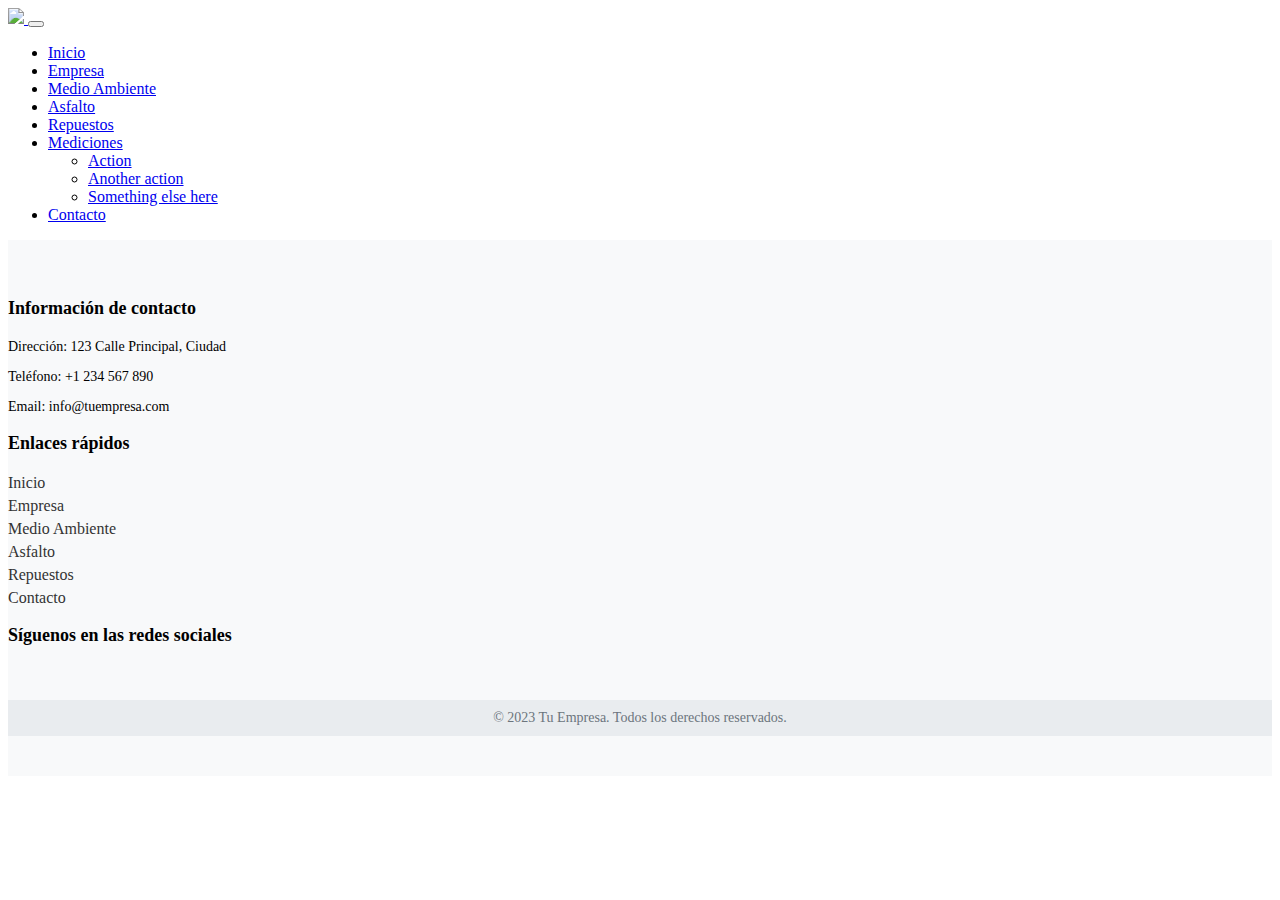
==== Paginas/Asfalto.html @ 66173376 "First commit" ====
<!DOCTYPE html>
<html lang="es">
<head>
    <meta charset="UTF-8">
    <meta name="viewport" content="width=device-width, initial-scale=1.0">
    <!-- Bootstrap 5.2 -->
     <link href="https://cdn.jsdelivr.net/npm/bootstrap@5.2.3/dist/css/bootstrap.min.css" rel="stylesheet" integrity="sha384-rbsA2VBKQhggwzxH7pPCaAqO46MgnOM80zW1RWuH61DGLwZJEdK2Kadq2F9CUG65" crossorigin="anonymous">
     <!-- Link Fontawesome -->
     <link rel="stylesheet" href="https://cdnjs.cloudflare.com/ajax/libs/font-awesome/6.4.0/css/all.min.css" integrity="sha512-iecdLmaskl7CVkqkXNQ/ZH/XLlvWZOJyj7Yy7tcenmpD1ypASozpmT/E0iPtmFIB46ZmdtAc9eNBvH0H/ZpiBw==" crossorigin="anonymous" referrerpolicy="no-referrer" />
     <!-- Estilos.css -->
     <link rel="stylesheet" href="../estilos.css">
    <title>Asfalto Nova Group</title>
</head>
<body>
    <header>
        <!-- Comienza Navbar -->
        <nav class="navbar navbar-expand-lg bg-light">
            <div class="container-fluid">
              <a class="navbar-brand" href="#">
                <img src="./Assets/Logo/1563px(negro).png" class="logo">
              </a>
              <button class="navbar-toggler" type="button" data-bs-toggle="collapse" data-bs-target="#navbarNavDropdown" aria-controls="navbarNavDropdown" aria-expanded="false" aria-label="Toggle navigation">
                <span class="navbar-toggler-icon"></span>
              </button>
              <div class="collapse navbar-collapse justify-content-center" id="navbarNavDropdown">
                <ul class="navbar-nav">
                  <li class="nav-item">
                    <a class="nav-link active" aria-current="page" href="../index.html">Inicio</a>
                  </li>
                  <li class="nav-item">
                    <a class="nav-link" href="./Empresa.html">Empresa</a>
                  </li>
                  <li class="nav-item">
                    <a class="nav-link" href="./MedioAmbiente.html">Medio Ambiente</a>
                  </li>
                  <li class="nav-item">
                    <a class="nav-link" href="#">Asfalto</a>
                  </li>
                  <li class="nav-item">
                    <a class="nav-link" href="./Repuestos.html">Repuestos</a>
                  </li>
 
                  <li class="nav-item dropdown">
                    <a class="nav-link dropdown-toggle" href="#" role="button" data-bs-toggle="dropdown" aria-expanded="false">
                      Mediciones
                    </a>
                    <ul class="dropdown-menu">
                      <li><a class="dropdown-item" href="#">Action</a></li>
                      <li><a class="dropdown-item" href="#">Another action</a></li>
                      <li><a class="dropdown-item" href="#">Something else here</a></li>
                    </ul>
                  </li>
                  <li class="nav-item">
                    <a class="nav-link" href="./Contacto.html">Contacto</a>
                  </li>
                </ul>
              </div>
            </div>
          </nav>
        <!-- Finaliza Navbar -->
    </header>

    <main>

    </main>

    <!-- Comeinza Footer -->
    <footer class="footer">
        <div class="container">
          <div class="row">
            <div class="col-md-4">
              <h3>Información de contacto</h3>
              <p>Dirección: 123 Calle Principal, Ciudad</p>
              <p>Teléfono: +1 234 567 890</p>
              <p>Email: info@tuempresa.com</p>
            </div>
            <div class="col-md-4">
              <h3>Enlaces rápidos</h3>
              <ul class="list-unstyled">
                <li><a href="#">Inicio</a></li>
                <li><a href="#">Empresa</a></li>
                <li><a href="#">Medio Ambiente</a></li>
                <li><a href="#">Asfalto</a></li>
                <li><a href="#">Repuestos</a></li>
                <li><a href="#">Contacto</a></li>
              </ul>
            </div>
            <div class="col-md-4">
              <h3>Síguenos en las redes sociales</h3>
              <ul class="list-unstyled social-icons">
                <li><a href="#"><i class="fa-brands fa-facebook"></i></a></li>
                <li><a href="#"><i class="fa-brands fa-twitter"></i></a></li>
                <li><a href="#"><i class="fa-brands fa-instagram"></i></a></li>
                <li><a href="#"><i class="fa-brands fa-linkedin-in"></i></a></li>
              </ul>
            </div>
          </div>
        </div>
        <div class="footer-bottom">
          <div class="container">
            <p>&copy; 2023 Tu Empresa. Todos los derechos reservados.</p>
          </div>
        </div>
      </footer>
      <!-- Finaliza Footer -->
      

    <!-- Script Bootstrap 5.2 -->
    <script src="https://cdn.jsdelivr.net/npm/bootstrap@5.2.3/dist/js/bootstrap.bundle.min.js" integrity="sha384-kenU1KFdBIe4zVF0s0G1M5b4hcpxyD9F7jL+jjXkk+Q2h455rYXK/7HAuoJl+0I4" crossorigin="anonymous"></script>
</body>
</html>
---- estilos.css ----
/* Navbar */
.logo {
  width: 200px;
}

/* Comienza Footer */
.footer {
  background-color: #f8f9fa;
  padding: 40px 0;
}
.footer .footer-bottom {
  background-color: #e9ecef;
  padding: 10px 0;
}
.footer .footer-bottom p {
  margin: 0;
  text-align: center;
  font-size: 14px;
  color: #6c757d;
}
.footer h3 {
  font-size: 18px;
  font-weight: bold;
  margin-bottom: 20px;
}
.footer p {
  font-size: 14px;
  margin-bottom: 10px;
}
.footer ul {
  padding-left: 0;
}
.footer ul li {
  list-style: none;
  margin-bottom: 5px;
}
.footer ul li a {
  color: #333;
  text-decoration: none;
}
.footer ul li a:hover {
  text-decoration: underline;
}
.footer .social-icons li {
  display: inline-block;
  margin-right: 10px;
}
.footer .social-icons li a {
  color: #333;
  text-decoration: none;
  font-size: 20px;
}
.footer .social-icons li a:hover {
  color: #007bff;
}

/*# sourceMappingURL=estilos.css.map */
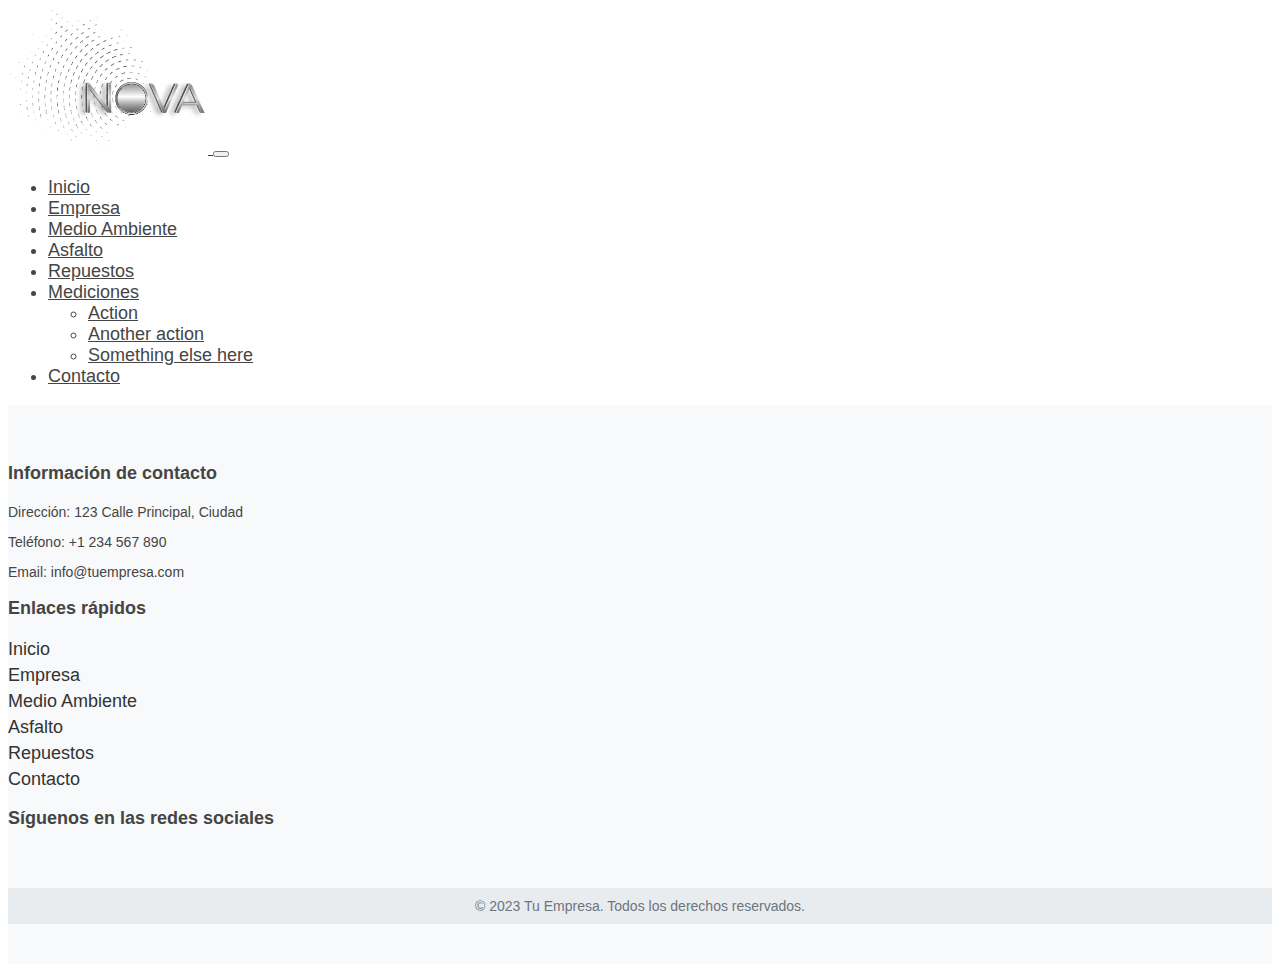
==== commit dee7082e: "Pagina Standard Industries" ====
--- a/Paginas/Asfalto.html
+++ b/Paginas/Asfalto.html
@@ -17,7 +17,7 @@
         <nav class="navbar navbar-expand-lg bg-light">
             <div class="container-fluid">
               <a class="navbar-brand" href="#">
-                <img src="./Assets/Logo/1563px(negro).png" class="logo">
+                <img src="../Assets/Logo/1563px(negro).png" class="logo">
               </a>
               <button class="navbar-toggler" type="button" data-bs-toggle="collapse" data-bs-target="#navbarNavDropdown" aria-controls="navbarNavDropdown" aria-expanded="false" aria-label="Toggle navigation">
                 <span class="navbar-toggler-icon"></span>
--- a/estilos.css
+++ b/estilos.css
@@ -1,8 +1,137 @@
-/* Navbar */
+* {
+  font-family: "Ubuntu", sans-serif;
+  color: #454545;
+  font-size: 18px;
+}
+
+.portada {
+  width: 100%;
+}
+
+h1 {
+  font-weight: 300;
+  color: #919191;
+}
+
+h2 {
+  font-weight: 400;
+  color: #919191;
+}
+
+h3 {
+  font-weight: 300;
+}
+
+hr {
+  width: 70%;
+  margin: 50px auto;
+}
+
+.btn {
+  min-width: 130px;
+  height: 40px;
+  color: #fff;
+  padding: 5px 10px;
+  font-weight: 300;
+  cursor: pointer;
+  transition: all 0.2s ease;
+  position: relative;
+  display: inline-block;
+  outline: none;
+  border-radius: 5px;
+  border: none;
+  background-size: 120% auto;
+  background-image: linear-gradient(315deg, rgb(54, 54, 54) 0%, rgb(132, 131, 131) 55%, rgb(163, 163, 163) 75%);
+}
+.btn:hover {
+  background-color: #D1D1D1;
+  background-image: none;
+  border: 2px solid #454545;
+}
+.btn:active {
+  top: 2px;
+}
+
+/* Comeinza Navbar */
 .logo {
   width: 200px;
 }
 
+/* Fin Navbar */
+/* Comeinza pagina Medio Ambiente */
+.logoStd {
+  width: 250px;
+}
+
+.textoInformativo {
+  text-align: justify;
+}
+
+.productosMedioAmbiente {
+  display: flex;
+  flex-direction: row;
+  flex-wrap: wrap;
+  justify-content: space-around;
+  row-gap: 20px;
+}
+
+.prodCard {
+  width: 50%;
+  display: flex;
+  flex-direction: column;
+  align-items: center;
+  justify-content: center;
+  padding: 20px;
+  border-radius: 10px;
+}
+.prodCard:hover {
+  background-color: #D1D1D1;
+}
+
+.imgsBarometrica {
+  display: flex;
+  flex-direction: row;
+  justify-content: space-around;
+}
+.imgsBarometrica img {
+  width: 500px;
+  padding: 10px;
+}
+.imgsBarometrica img:first-child {
+  border-top: 2px solid #D1D1D1;
+  border-left: 2px solid #D1D1D1;
+}
+.imgsBarometrica img:last-child {
+  border-bottom: 2px solid #D1D1D1;
+  border-right: 2px solid #D1D1D1;
+}
+
+#listContenedores {
+  margin: 40px auto;
+}
+#listContenedores li {
+  list-style-position: inside;
+}
+
+.imgsContainer {
+  display: flex;
+  flex-direction: row;
+  justify-content: space-between;
+}
+.imgsContainer img {
+  padding: 10px;
+  width: 500px;
+}
+.imgsContainer img:first-child {
+  border-top: 2px solid #D1D1D1;
+  border-left: 2px solid #D1D1D1;
+}
+.imgsContainer img:last-child {
+  border-bottom: 2px solid #D1D1D1;
+  border-right: 2px solid #D1D1D1;
+}
+
+/* Fin pagina Medio Ambiente */
 /* Comienza Footer */
 .footer {
   background-color: #f8f9fa;
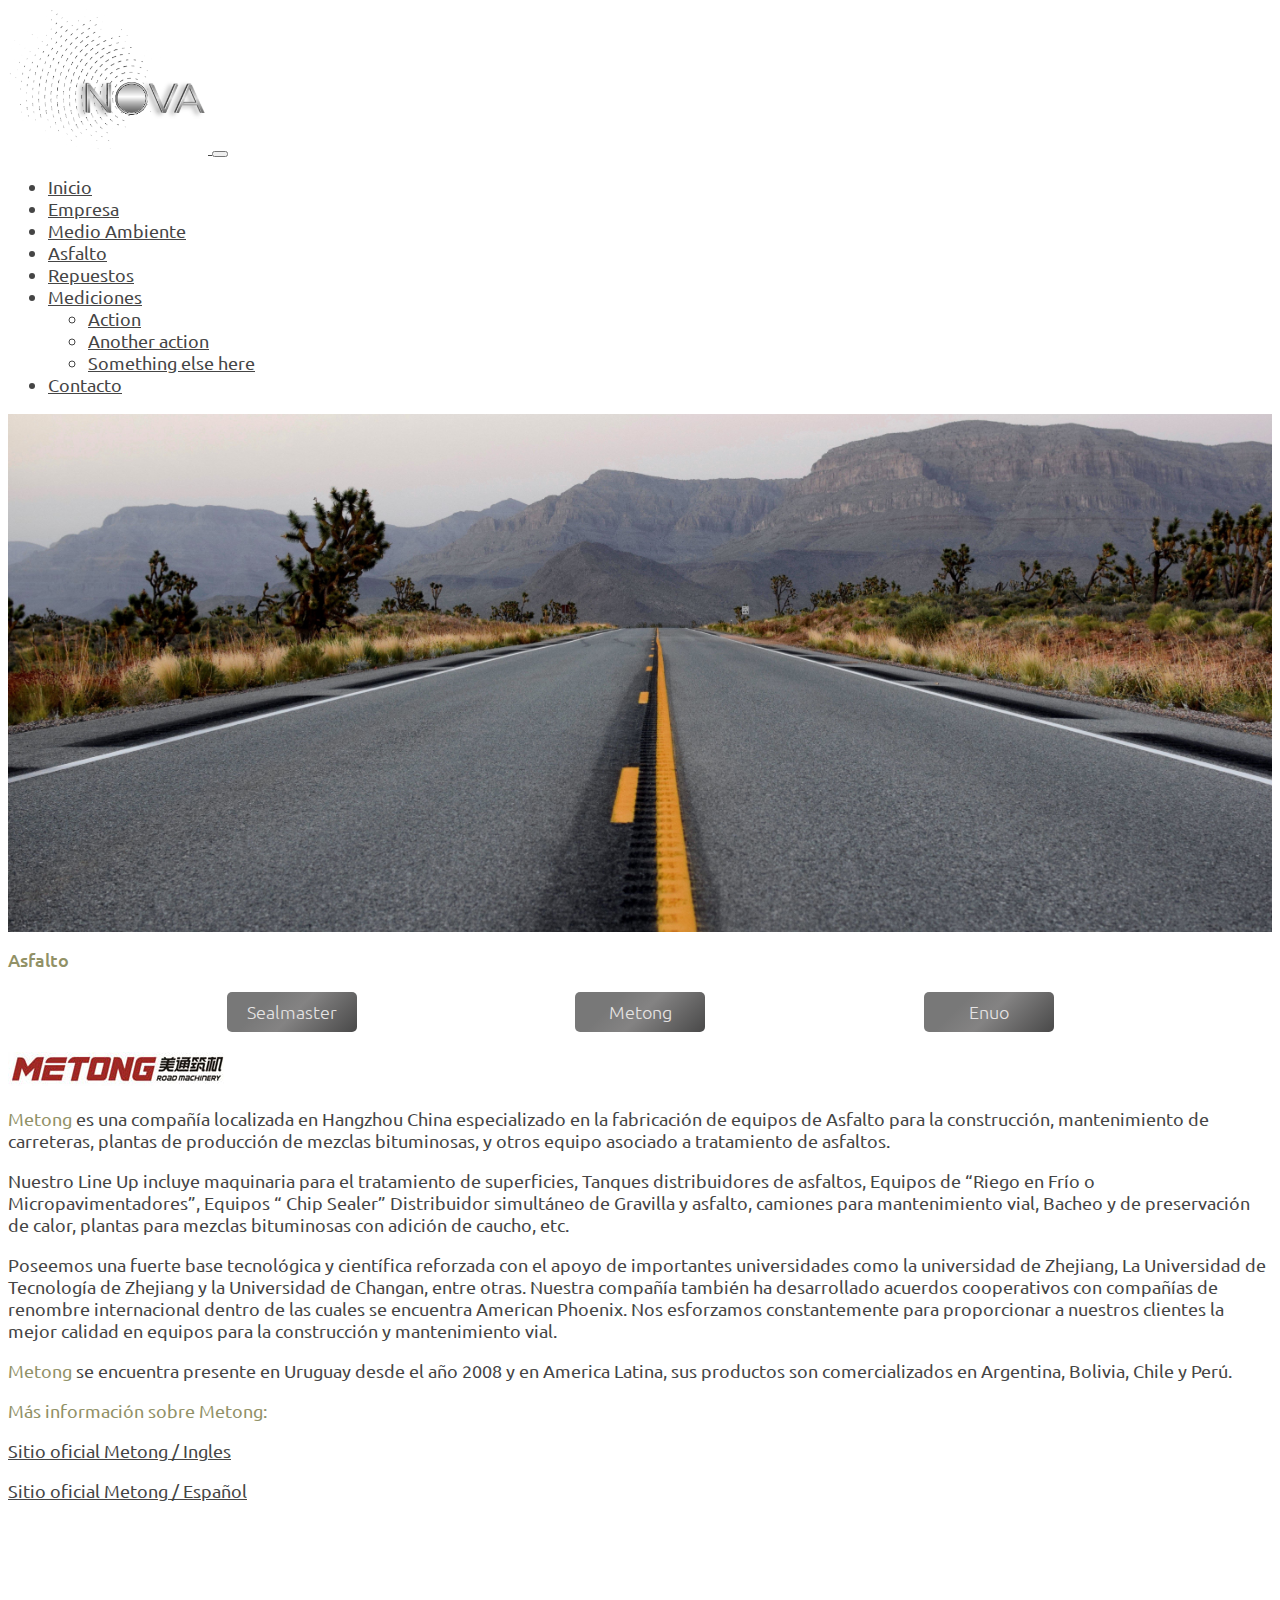
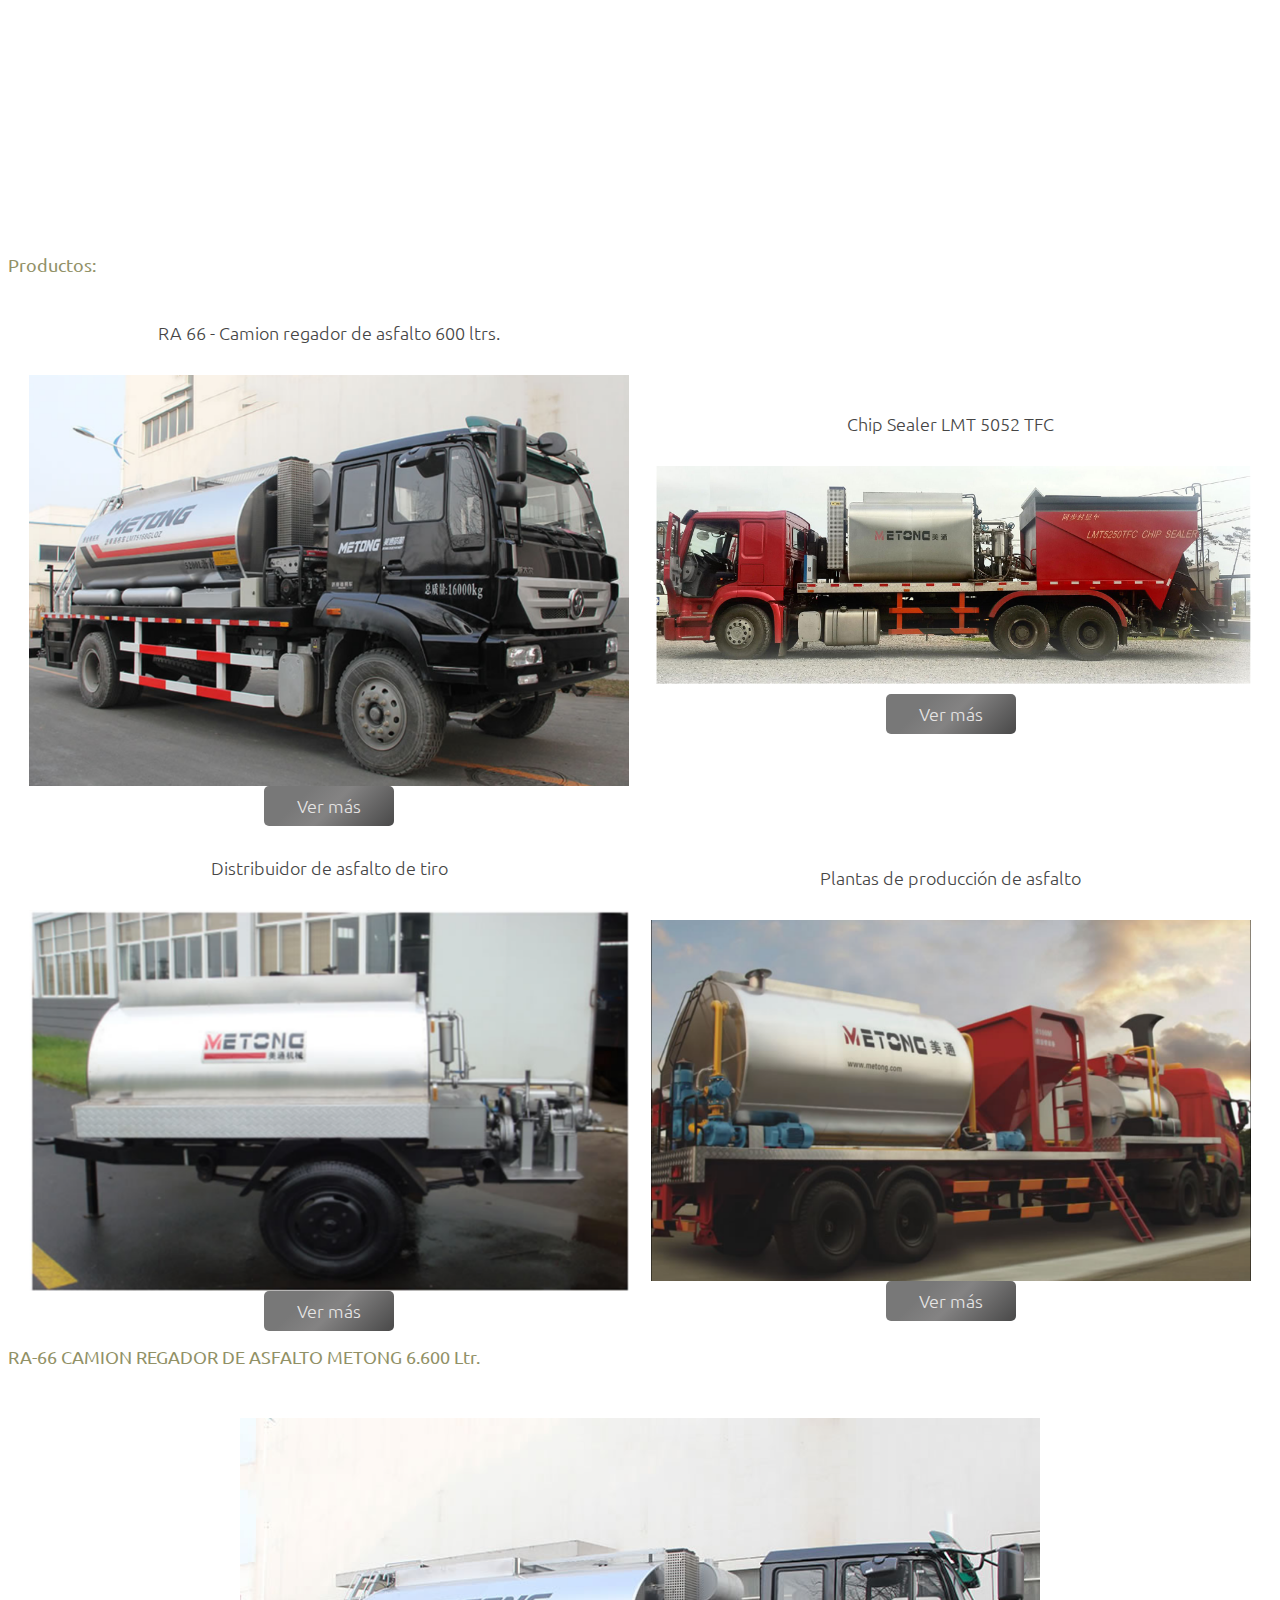
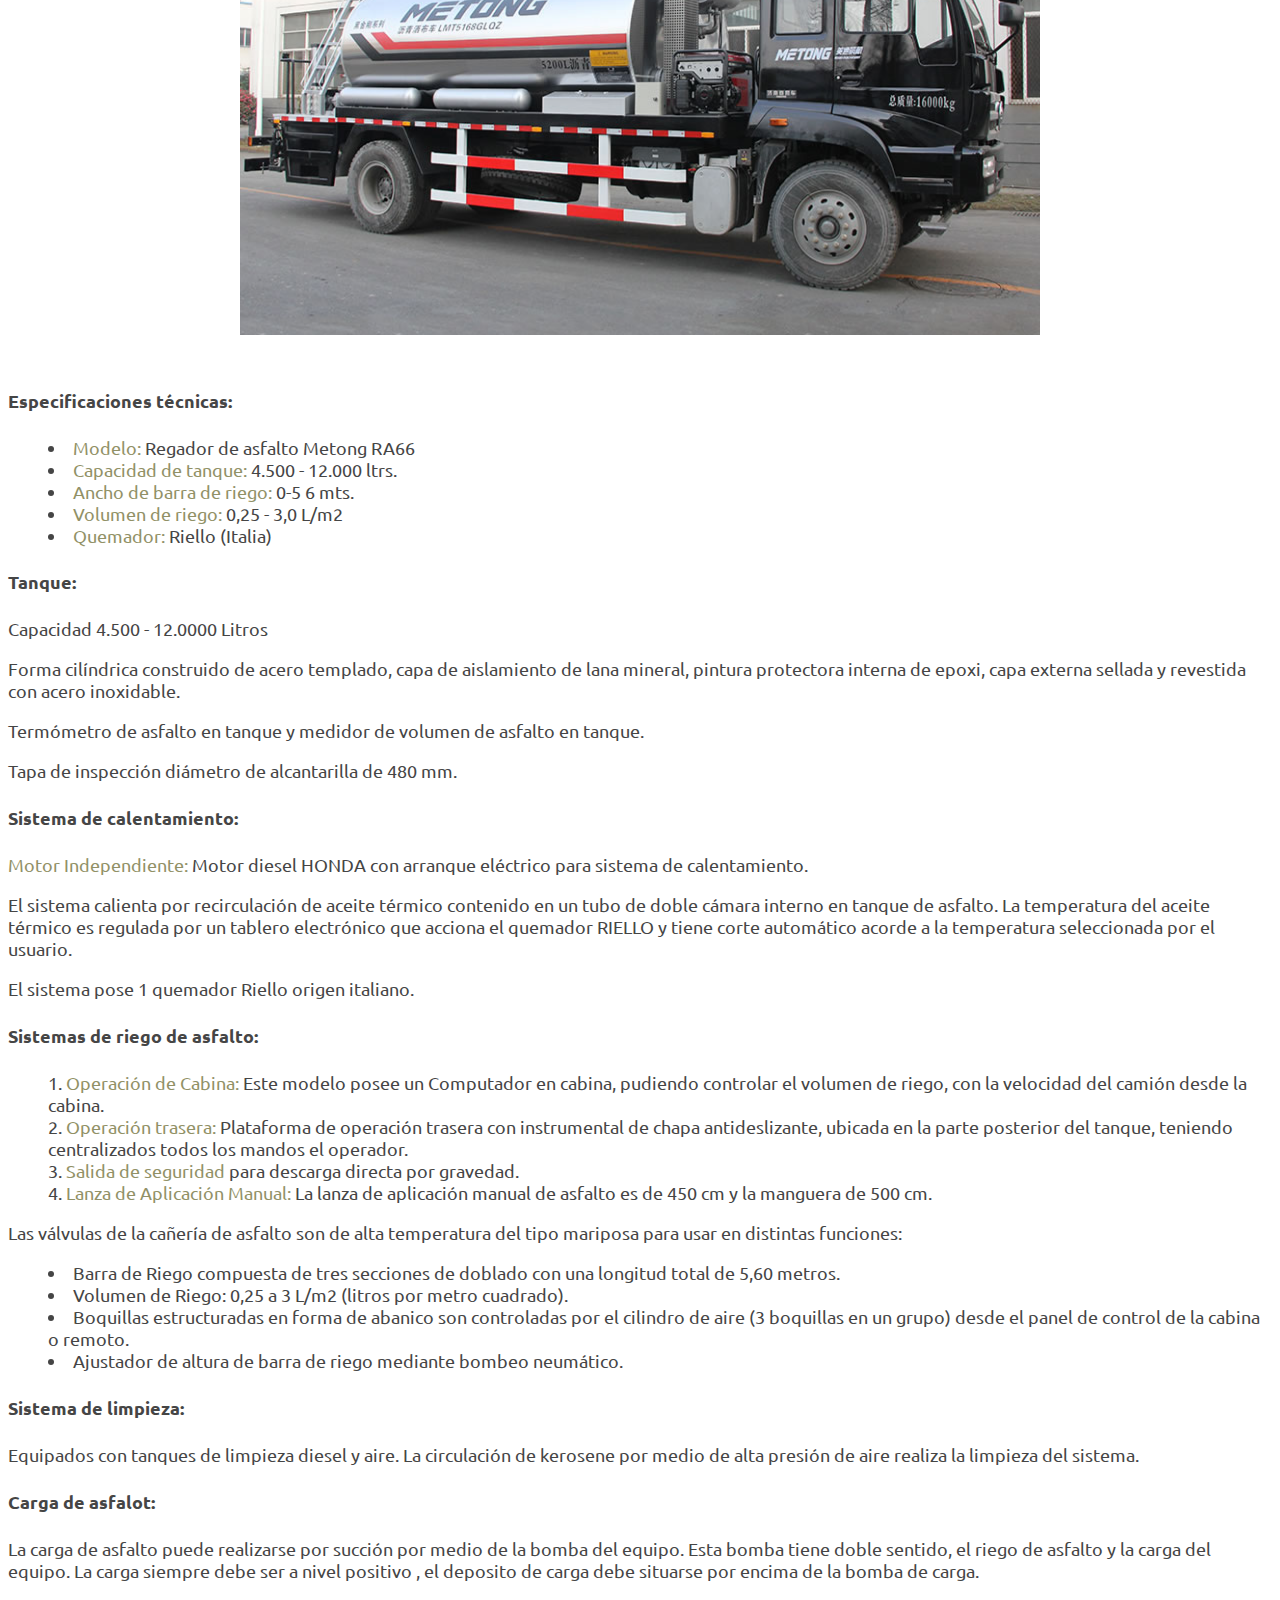
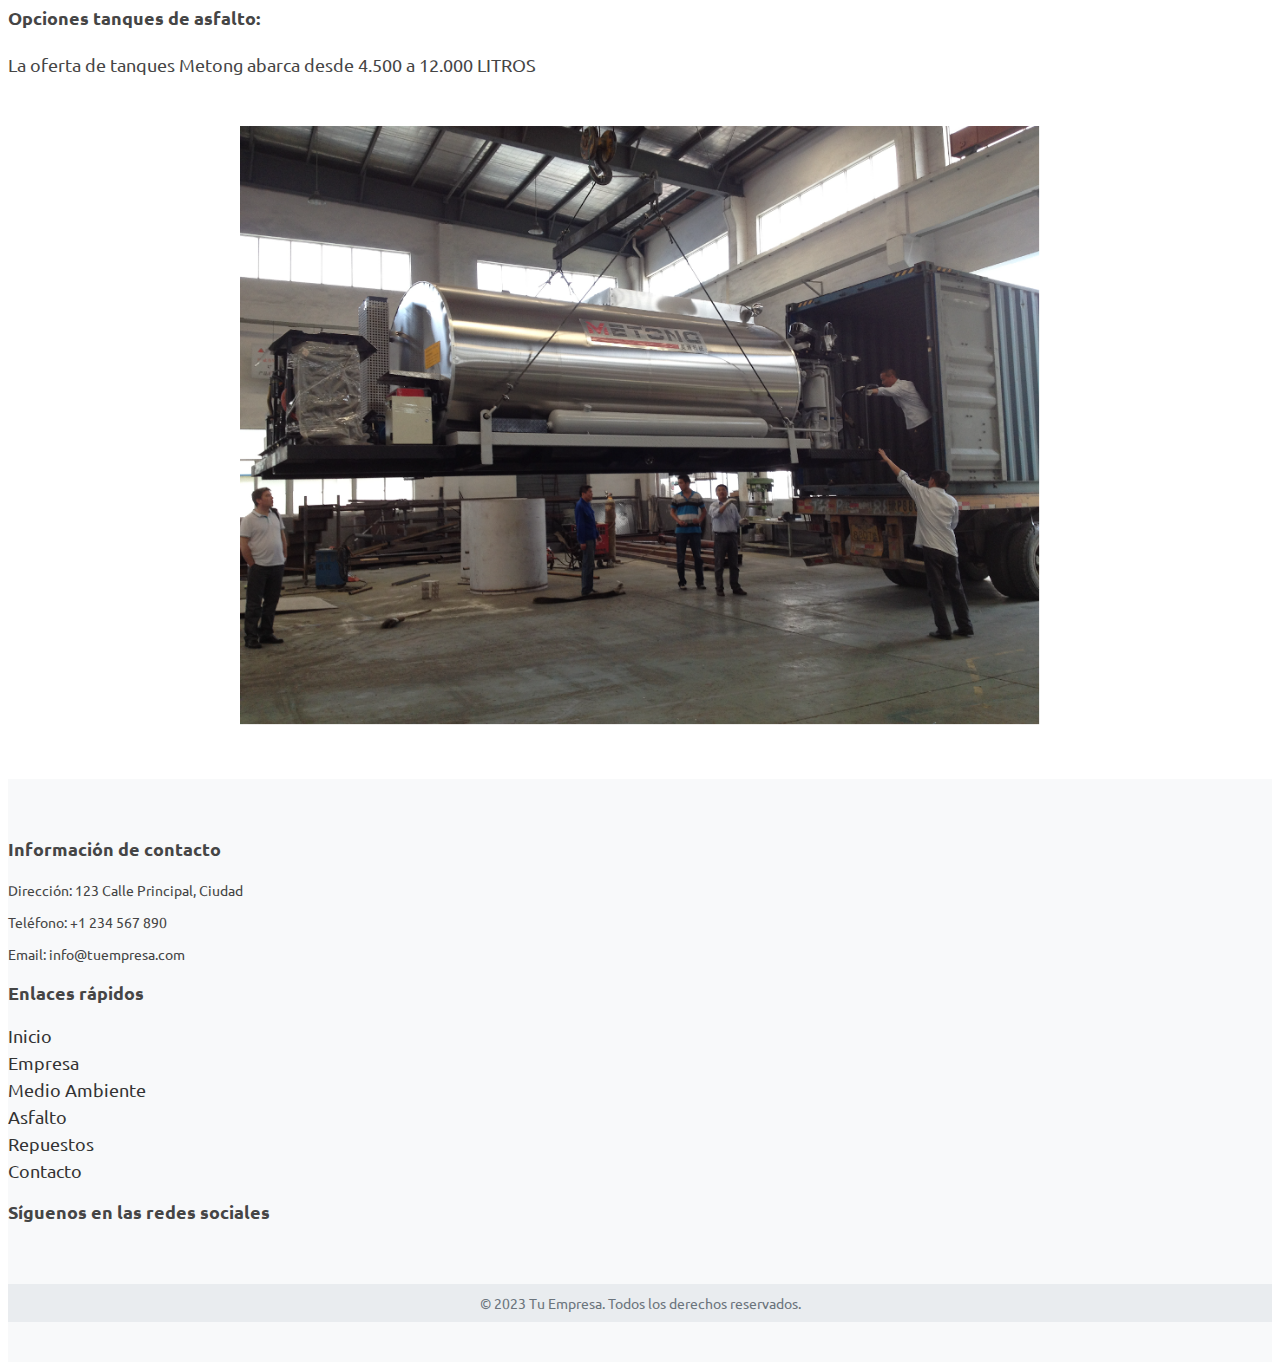
==== commit 4923cc57: "Agrego pagina asfalto (Sin terminar) y contenido btns pagin medioAmbiente" ====
--- a/Paginas/Asfalto.html
+++ b/Paginas/Asfalto.html
@@ -4,11 +4,15 @@
     <meta charset="UTF-8">
     <meta name="viewport" content="width=device-width, initial-scale=1.0">
     <!-- Bootstrap 5.2 -->
-     <link href="https://cdn.jsdelivr.net/npm/bootstrap@5.2.3/dist/css/bootstrap.min.css" rel="stylesheet" integrity="sha384-rbsA2VBKQhggwzxH7pPCaAqO46MgnOM80zW1RWuH61DGLwZJEdK2Kadq2F9CUG65" crossorigin="anonymous">
-     <!-- Link Fontawesome -->
-     <link rel="stylesheet" href="https://cdnjs.cloudflare.com/ajax/libs/font-awesome/6.4.0/css/all.min.css" integrity="sha512-iecdLmaskl7CVkqkXNQ/ZH/XLlvWZOJyj7Yy7tcenmpD1ypASozpmT/E0iPtmFIB46ZmdtAc9eNBvH0H/ZpiBw==" crossorigin="anonymous" referrerpolicy="no-referrer" />
-     <!-- Estilos.css -->
-     <link rel="stylesheet" href="../estilos.css">
+    <link href="https://cdn.jsdelivr.net/npm/bootstrap@5.2.3/dist/css/bootstrap.min.css" rel="stylesheet" integrity="sha384-rbsA2VBKQhggwzxH7pPCaAqO46MgnOM80zW1RWuH61DGLwZJEdK2Kadq2F9CUG65" crossorigin="anonymous">
+    <!-- Link Fontawesome -->
+    <link rel="stylesheet" href="https://cdnjs.cloudflare.com/ajax/libs/font-awesome/6.4.0/css/all.min.css" integrity="sha512-iecdLmaskl7CVkqkXNQ/ZH/XLlvWZOJyj7Yy7tcenmpD1ypASozpmT/E0iPtmFIB46ZmdtAc9eNBvH0H/ZpiBw==" crossorigin="anonymous" referrerpolicy="no-referrer" />
+    <!-- Link GoogleFonts -->
+    <link rel="preconnect" href="https://fonts.googleapis.com">
+    <link rel="preconnect" href="https://fonts.gstatic.com" crossorigin>
+    <link href="https://fonts.googleapis.com/css2?family=Ubuntu:wght@300;400;500&display=swap" rel="stylesheet">
+    <!-- Estilos.css -->
+    <link rel="stylesheet" href="../estilos.css">
     <title>Asfalto Nova Group</title>
 </head>
 <body>
@@ -58,9 +62,257 @@
             </div>
           </nav>
         <!-- Finaliza Navbar -->
+
+        <!-- Portada -->
+        <div>
+          <img class="portada" src="../Assets/Imgs/Asfalto/asphalt-1846470.jpg">
+        </div>
+        <!-- Fin Portada -->
     </header>
 
     <main>
+      <h1 class="text-center mt-5">Asfalto</h1>
+      <div class="container buttonsContainerAsf">
+        <button class="btn btn-hoverDif" id="sealmasterBtn">Sealmaster</button>
+        <button class="btn btn-hoverDif" id="metongBtn">Metong</button>
+        <button class="btn btn-hoverDif">Enuo</button>
+      </div>
+
+      <!-- COMIENZA SECTION SEALMASTER -->
+      <div class="container-fluid mb-5 oculto" id="sealmaster">
+        <div class="text-center mt-5">
+          <img class="logoSM" src="../Assets/Imgs/Asfalto/Sealmaster/sealmaster.png" alt="Logo Sealmastes">
+        </div>
+        <div class="container text-center mt-5">
+          <p>
+            <span>SealMaster</span> es uno de los fabricantes más grandes del mundo de  equipos para sellado de pavimento, con más de 100 plantas de fabricación y centros de distribución en los Estados Unidos.
+          </p>
+​          <p class="mb-5">
+            <span>SealMaster</span> también cuenta con plantas de fabricación de selladores de pavimento en Canadá, China y México, junto con la distribución de equipos y productos de sellado de pavimentos, sellos y mantenimiento de pavimentos en más de 50 países. Nuestras innovadoras formulaciones de sellado de pavimentos y las tecnologías de fabricación de selladores de pavimento de vanguardia han permitido que SealMaster se convierta en el productor número uno del mundo de sellador de pavimentos y selladores.
+          </p>
+          <span>Más información sobre SealMaster:</span>
+        </div>
+        <div class="container text-center mt-5">
+          <iframe width="560" height="315" src="https://www.youtube.com/embed/41eZHDwCuh8" title="YouTube video player" frameborder="0" allow="accelerometer; autoplay; clipboard-write; encrypted-media; gyroscope; picture-in-picture; web-share" allowfullscreen></iframe>
+        </div>
+        <!-- COMIENZAN AVANCE PRODUCTOS SEALMASTER -->
+        <h2 class="text-center mt-5">Productos:</h2>
+        <div class="container-fluid text-center" id="productosSeal">
+          <div class="prodsSeal">
+            <h5>Bachera TR300</h5>
+            <img src="../Assets/Imgs/Asfalto/Sealmaster/sealmaster_tr300.jpg" alt="Maquina de asflato Bachera TR300">
+            <a class="link" href="#sealmaster_tr300"><button class="btn" id="btnTR300">Ver más</button></a>
+          </div>
+          <div class="prodsSeal">
+            <h5>Bachera TR575</h5>
+            <img src="../Assets/Imgs/Asfalto/Sealmaster/sealmaster_tr575_01.jpg" alt="Maquina de asflato Bachera TR575">
+            <a class="link" href="#sealmaster_tr575"><button class="btn" id="btnTR575">Ver más</button></a>
+          </div>
+          <div class="prodsSeal">
+            <h5>Selladora de fisuras Crack Pro 125</h5>
+            <img src="../Assets/Imgs/Asfalto/Sealmaster/sealmaster_crackpro125.jpg" alt="Maquina de asflato Selladora Crack Pro 125">
+            <a class="link" href="#sealmaster_crackpro125"><button class="btn" id="btnCrack">Ver más</button></a>
+          </div>
+        </div>
+        <!-- COMIENZAN SECTION PRODUCTOS SEALMASTER -->
+        <div class="container-fluid text-center mb-5 oculto" id="sealmaster_tr300">
+          <h2>Bahcera TR300</h2>
+          <div class="container">
+            <div class="imagenGrande">
+              <img src="../Assets/Imgs/Asfalto/Sealmaster/sealmaster_tr300.jpg" alt="">
+            </div>
+            <span>Pequeño distribuidor de asfalto (bachera) TR 300</span>
+            <p>
+              El asfalto se incorpora la equipo y debe estar a temperatura de trabajo (50ºC – 60ºC). El equipo contiene una garrafa de gas propano para mantener la temperatura del mismo.
+            </p>
+            <ul class="list">
+              <li><span>Altura:</span> 1.67 mtr.</li>
+              <li><span>Ancho:</span> 1.82 mtr.</li>
+              <li><span>Largo:</span> 4.49 mtr.</li>
+              <li><span>Peso:</span> 819 kgr.</li>
+              <li><span>Capacidad:</span> 1.130 ltrs</li>
+              <li><span>Motor:</span> Honda, nafta 5.5 HP</li>
+            </ul>
+            <p>Manguera con lanza 6 mtr. y puntero. Asiento para operatorio. Barra de riego opcional.</p>
+            <iframe width="560" height="315" src="https://www.youtube.com/embed/CiMrZSHQGKY" title="YouTube video player" frameborder="0" allow="accelerometer; autoplay; clipboard-write; encrypted-media; gyroscope; picture-in-picture; web-share" allowfullscreen></iframe>
+          </div>
+        </div>
+        <div class="container-fluid text-center mb-5 oculto" id="sealmaster_tr575">
+          <h2>Bahcera TR575</h2>
+          <div class="container">
+            <div class="imagenGrande">
+              <img src="../Assets/Imgs/Asfalto/Sealmaster/sealmaster_tr575_02.jpg" alt="">
+            </div>
+            <span>Pequeño distribuidor de asfalto (bachera) TR 300</span>
+            <p>
+              El asfalto se incorpora la equipo y debe estar a temperatura de trabajo (50ºC – 60ºC). El equipo contiene una garrafa de gas propano para mantener la temperatura del mismo.
+            </p>
+            <ul class="list">
+              <li><span>Altura:</span> 1.85 mtr.</li>
+              <li><span>Ancho:</span> 1.90 mtr.</li>
+              <li><span>Largo:</span> 0.43 mtr.</li>
+              <li><span>Peso:</span> 1.360 kgr.</li>
+              <li><span>Capacidad:</span> 136 ltrs</li>
+              <li><span>Motor:</span> Honda, nafta 5.5 HP</li>
+            </ul>
+            <iframe width="560" height="315" src="https://www.youtube.com/embed/pbOWNns1heE" title="YouTube video player" frameborder="0" allow="accelerometer; autoplay; clipboard-write; encrypted-media; gyroscope; picture-in-picture; web-share" allowfullscreen></iframe>
+          </div>
+        </div>
+        <div class="container-fluid text-center mb-5 oculto" id="sealmaster_crackpro125">
+          <h2>Bahcera Crack Pro 125</h2>
+          <div class="container">
+            <div class="imagenGrande">
+              <img src="../Assets/Imgs/Asfalto/Sealmaster/sealmaster_crackpro125.jpg" alt="">
+            </div>
+            <span>Pequeño distribuidor de asfalto (bachera) TR 300</span>
+            <p>
+              El asfalto se incorpora la equipo y debe estar a temperatura de trabajo (50ºC – 60ºC). El equipo contiene una garrafa de gas propano para mantener la temperatura del mismo.
+            </p>
+            <ul class="list">
+              <li><span>Apertura de tanque:</span> 106 cm.</li>
+              <li><span>Carga altura:</span> 137 cm.</li>
+              <li><span>Altura total:</span> 203.02 cm.</li>
+              <li><span>Ancho:</span> 198,12 cm.</li>
+              <li><span>Longitud:</span> 487,68 cm.</li>
+              <li><span>Peso vacío:</span> 1678,30 kgr.</li>
+              <li><span>Peso vacío con transportadora:</span> 1905,08 kgr.</li>
+              <li><span>Altura con transportadora:</span> 218,44 cm.</li>
+            </ul>
+            <iframe width="560" height="315" src="https://www.youtube.com/embed/coJENTGOxSo" title="YouTube video player" frameborder="0" allow="accelerometer; autoplay; clipboard-write; encrypted-media; gyroscope; picture-in-picture; web-share" allowfullscreen></iframe>
+          </div>
+        </div>
+      </div>
+
+      <!-- COMIENZA SECTION METONG -->
+      <div class="container-fluid mb-5" id="metong">
+        <div class="text-center mt-5">
+          <img class="logMetong" src="../Assets/Imgs/Asfalto/Metong/metong_logo.jpg" alt="Logo Metong">
+        </div>
+        <div class="container text-center mt-5">
+          <p>
+            <span>Metong</span> es una compañía localizada en Hangzhou China especializado en la fabricación de equipos de Asfalto para la construcción,  mantenimiento de carreteras, plantas de producción de mezclas bituminosas, y otros equipo asociado a tratamiento de asfaltos.
+          </p>
+          <p>
+            Nuestro Line Up incluye maquinaria para el tratamiento de superficies,  Tanques distribuidores de asfaltos, Equipos de “Riego en Frío o Micropavimentadores”, Equipos “ Chip Sealer”  Distribuidor simultáneo de Gravilla y asfalto, camiones para mantenimiento vial, Bacheo y de preservación de calor, plantas para mezclas bituminosas con adición de caucho, etc.
+          </p>
+          <p>
+            Poseemos una fuerte base tecnológica y científica reforzada con el apoyo de importantes universidades como la universidad de Zhejiang, La Universidad de Tecnología de Zhejiang y la Universidad de Changan, entre otras. Nuestra compañía también ha desarrollado acuerdos cooperativos con compañías de renombre internacional dentro de las cuales se encuentra American Phoenix. Nos esforzamos constantemente para proporcionar a nuestros clientes la mejor calidad en equipos para la construcción y mantenimiento vial.
+          </p>
+          <p>
+            <span>Metong</span> se encuentra presente en Uruguay desde el año 2008 y en  America Latina, sus productos son comercializados en Argentina, Bolivia, Chile y Perú.
+          </p>
+          <span>Más información sobre Metong:</span>
+          <p class="mt-3"><a href="http://www.metongchina.com">Sitio oficial Metong / Ingles</a></p>
+          <p class="mb-4"><a href="http://metongspanish.com">Sitio oficial Metong / Español</a></p>
+          <iframe width="560" height="315" src="https://www.youtube.com/embed/9lb94Mge86A" title="YouTube video player" frameborder="0" allow="accelerometer; autoplay; clipboard-write; encrypted-media; gyroscope; picture-in-picture; web-share" allowfullscreen></iframe>
+        </div>
+        <!-- COMIENZAN AVANCES PRODUCTOS METONG -->
+        <h2 class="text-center mt-5">Productos:</h2>
+        <div class="container-fluid" id="productosMetong">
+          <div class="prodsMetong text-center">
+            <h5>RA 66 - Camion regador de asfalto 600 ltrs.</h5>
+            <img class="mb-2" src="../Assets/Imgs/Asfalto/Metong/RA66/Ra66 1.png" alt="Camion RA66 Metong">
+            <a href=""><button class="btn" id="btnRA66">Ver más</button></a>
+          </div>
+          <div class="prodsMetong text-center">
+            <h5>Chip Sealer LMT 5052 TFC</h5>
+            <img class="mb-2" src="../Assets/Imgs/Asfalto/Metong/Chip sealer/camion metong.png" alt="Camion LMT 5052 Metong">
+            <a href=""><button class="btn" id="btnChip">Ver más</button></a>
+          </div>
+          <div class="prodsMetong text-center">
+            <h5>Distribuidor de asfalto de tiro</h5>
+            <img class="mb-2" src="../Assets/Imgs/Asfalto/Metong/Distribuidora de asflato/Captura de Pantalla 2021-06-26 a la(s) 20.41.51.png">
+            <a href=""><button class="btn" id="btnDistr">Ver más</button></a>
+          </div>
+          <div class="prodsMetong text-center">
+            <h5>Plantas de producción de asfalto</h5>
+            <img class="mb-2" src="../Assets/Imgs/Asfalto/Metong/Plataforma de prod. asfalto/Plataforma prod. de asfalto.png">
+            <a href=""><button class="btn" id="btnPlantaProd">Ver más</button></a>
+          </div>
+        </div>
+        <!-- COMIENZAN SECTIONES DE PRODUCTOS METONG -->
+        <div class="container-fluid text-center" id="metong_RA66">
+          <h2>RA-66 CAMION REGADOR DE ASFALTO METONG 6.600 Ltr.</h2>
+          <div class="imagenGrande">
+            <img src="../Assets/Imgs/Asfalto/Metong/RA66/Ra66 2.png" alt="Imagen camion Metong RA66">
+          </div>
+          <div>
+            <div class="mt-5 mb-5">
+              <h4>Especificaciones técnicas:</h4>
+              <ul class="list mt-5">
+                <li><span>Modelo: </span>Regador de asfalto Metong RA66</li>
+                <li><span>Capacidad de tanque: </span>4.500 - 12.000 ltrs.</li>
+                <li><span>Ancho de barra de riego: </span>0-5 6 mts.</li>
+                <li><span>Volumen de riego: </span>0,25 - 3,0 L/m2</li>
+                <li><span>Quemador: </span>Riello (Italia)</li>
+              </ul>
+            </div>
+            <div class="mt-5 mb-5">
+              <h4>Tanque:</h4>
+                <p class="mt-5">Capacidad 4.500 - 12.0000 Litros</p>
+                <p>
+                  Forma cilíndrica construido de acero templado, capa de aislamiento de lana mineral, pintura protectora interna de epoxi, capa externa sellada y revestida con acero inoxidable.
+                </p>
+                <p>
+                  Termómetro de asfalto en tanque y medidor de volumen de asfalto en tanque.
+                </p>
+                <p>
+                  Tapa de inspección diámetro de alcantarilla de 480 mm.
+                </p>
+            </div>
+            <div class="mt-5 mb-5">
+              <h4>Sistema de calentamiento:</h4>
+                <p class="mt-5">
+                  <span>Motor Independiente:</span> Motor diesel HONDA con arranque eléctrico para sistema de calentamiento.
+                </p>
+                <p>
+                  El sistema calienta por recirculación de aceite térmico contenido en un tubo de doble cámara interno en tanque de asfalto.  La temperatura del aceite térmico es regulada por un tablero electrónico que acciona el quemador RIELLO y tiene corte automático acorde a la temperatura seleccionada por el usuario.
+                </p>
+                <p>
+                  El sistema pose 1 quemador Riello origen italiano.
+                </p>
+            </div>
+            <div class="mt-5 mb-5">
+              <h4>Sistemas de riego de asfalto:</h4>
+              <ol class="list">
+                <li><span>Operación de Cabina:</span> Este modelo posee un Computador en cabina, pudiendo controlar el volumen de riego, con la velocidad del camión desde la cabina.</li>
+                <li><span>Operación trasera:</span> Plataforma de operación trasera con instrumental de chapa antideslizante, ubicada en la parte posterior del tanque, teniendo centralizados todos los mandos el operador.</li>
+                <li><span>Salida de seguridad</span> para descarga directa por gravedad.</li>
+                <li><span>Lanza de Aplicación Manual:</span> La lanza de aplicación manual de asfalto es de 450 cm y la manguera de 500 cm.
+              </ol>   
+                  <p>Las válvulas de la cañería de asfalto son de alta temperatura del tipo mariposa para usar en distintas funciones:</p>
+                  <ul class="list">
+                    <li>Barra de Riego compuesta de tres secciones de doblado con una longitud total de 5,60 metros.</li>
+                    <li>Volumen de Riego: 0,25 a 3 L/m2 (litros por metro cuadrado).</li>
+                    <li>Boquillas estructuradas en forma de abanico son controladas por el cilindro de aire (3 boquillas en un grupo) desde el panel de control de la cabina o remoto.</li>
+                    <li>Ajustador de altura de barra de riego mediante bombeo neumático.</li>
+                  </ul>
+                </li>
+            </div>
+            <div class="mt-5 mb-5">
+              <h4>Sistema de limpieza:</h4>
+              <p>
+                Equipados con tanques de limpieza diesel y aire. La circulación de kerosene por medio de alta presión de aire realiza la limpieza del sistema.
+              </p>
+            </div>
+            <div class="mt-5 mb-5">
+              <h4>Carga de asfalot:</h4>
+              <p>
+                La carga de asfalto puede realizarse por succión por medio de la bomba del equipo. Esta bomba tiene doble sentido, el riego de asfalto y la carga del equipo. La carga siempre debe ser a nivel positivo , el deposito de carga debe situarse por encima de la bomba de carga.
+              </p>
+            </div>
+            <div class="mt-5 mb-5">
+              <h4>Opciones tanques de asfalto:</h4>
+              <p>
+                La oferta de tanques Metong abarca desde 4.500 a 12.000 LITROS 
+              </p>
+              <div class="imagenGrande">
+                <img src="../Assets/Imgs/Asfalto/Metong/RA66/tanque ra66.png" alt="Tanque camion Metong RA66">
+              </div>
+            </div>
+          </div>
+        </div>
+      </div>
 
     </main>
 
@@ -107,5 +359,7 @@
 
     <!-- Script Bootstrap 5.2 -->
     <script src="https://cdn.jsdelivr.net/npm/bootstrap@5.2.3/dist/js/bootstrap.bundle.min.js" integrity="sha384-kenU1KFdBIe4zVF0s0G1M5b4hcpxyD9F7jL+jjXkk+Q2h455rYXK/7HAuoJl+0I4" crossorigin="anonymous"></script>
+    <!-- Script -->
+    <script src="../Js/index.js"></script>
 </body>
 </html>--- a/estilos.css
+++ b/estilos.css
@@ -9,16 +9,20 @@
 }
 
 h1 {
-  font-weight: 300;
-  color: #919191;
+  font-weight: 500;
+  color: #919166;
 }
 
 h2 {
   font-weight: 400;
-  color: #919191;
+  color: #919166;
 }
 
 h3 {
+  font-weight: 300;
+}
+
+h5 {
   font-weight: 300;
 }
 
@@ -30,7 +34,7 @@
 .btn {
   min-width: 130px;
   height: 40px;
-  color: #fff;
+  color: #e6e4e4;
   padding: 5px 10px;
   font-weight: 300;
   cursor: pointer;
@@ -41,12 +45,12 @@
   border-radius: 5px;
   border: none;
   background-size: 120% auto;
-  background-image: linear-gradient(315deg, rgb(54, 54, 54) 0%, rgb(132, 131, 131) 55%, rgb(163, 163, 163) 75%);
+  background-image: linear-gradient(315deg, rgb(54, 54, 54) 0%, rgb(132, 131, 131) 55%, rgb(120, 120, 120) 75%);
 }
 .btn:hover {
-  background-color: #D1D1D1;
-  background-image: none;
+  color: #fff;
   border: 2px solid #454545;
+  background-position: right center;
 }
 .btn:active {
   top: 2px;
@@ -131,7 +135,243 @@
   border-right: 2px solid #D1D1D1;
 }
 
+.imgsLimpAsp {
+  display: flex;
+  flex-direction: row;
+  flex-wrap: wrap;
+  justify-content: space-evenly;
+  row-gap: 20px;
+}
+
+.imgCamion img {
+  width: 100%;
+}
+
+.imgLimp {
+  max-width: 800px;
+}
+.imgLimp img {
+  width: 100%;
+}
+
+.imagenesGrid {
+  margin: 0 auto;
+  display: grid;
+  grid-template-columns: 4;
+  grid-template-rows: auto;
+  row-gap: 20px;
+}
+.imagenesGrid img {
+  width: 100%;
+}
+
+.gridTransp {
+  display: grid;
+  grid-template-columns: 4;
+  grid-template-rows: 3;
+  row-gap: 10px;
+  column-gap: 10px;
+}
+.gridTransp img {
+  width: 100%;
+  height: 100%;
+}
+
+.img1 {
+  grid-row: 1/3;
+  grid-column: 1/3;
+}
+
+.img2 {
+  grid-row: 1/2;
+  grid-column: 3/5;
+}
+
+.img3 {
+  grid-row: 2/4;
+  grid-column: 3/5;
+}
+
+.img4 {
+  grid-row: 3/4;
+  grid-column: 1/2;
+}
+
+.img5 {
+  grid-row: 3/4;
+  grid-column: 2/3;
+}
+
+.one {
+  grid-column: 1/2;
+  grid-row: 1/2;
+}
+
+.two {
+  grid-column: 3/5;
+  grid-row: 1/2;
+}
+
+.three {
+  grid-column: 1/3;
+  grid-row: 2/3;
+}
+
+.four {
+  grid-column: 3/5;
+  grid-row: 2/3;
+}
+
+.five {
+  grid-column: 1/3;
+  grid-row: 3/4;
+}
+
+.six {
+  grid-column: 3/5;
+  grid-row: 3/4;
+}
+
+.seven {
+  grid-column: 1/5;
+  grid-row: 4/5;
+}
+
+.imgGrid {
+  width: 90%;
+}
+
+#infoPowLimpSilas {
+  display: flex;
+  flex-direction: row;
+  align-items: center;
+  justify-content: center;
+  column-gap: 10px;
+}
+
+#infoGirLimpSilas {
+  display: flex;
+  flex-direction: row;
+  align-items: center;
+  justify-content: center;
+  column-gap: 10px;
+}
+
 /* Fin pagina Medio Ambiente */
+/* Comienza pagina Repuestos */
+.containerLogos {
+  display: flex;
+  flex-direction: row;
+  flex-wrap: wrap;
+  justify-content: center;
+}
+
+.logosRepuestos {
+  width: 150px;
+  margin: 10px;
+}
+
+/* Finaliza pagina Repuestos */
+/* Inicia pagina Asfalto */
+.buttonsContainerAsf {
+  display: flex;
+  justify-content: space-evenly;
+  margin-top: 20px;
+  margin-bottom: 20px;
+}
+
+.logoSM {
+  width: 300px;
+}
+
+.logoMetong {
+  width: 400px;
+}
+
+span {
+  color: #919166;
+}
+
+#sealmaster #productosSeal {
+  display: flex;
+  flex-direction: row;
+  flex-wrap: wrap;
+  justify-content: space-evenly;
+  align-items: center;
+}
+
+#metong #productosMetong {
+  display: flex;
+  flex-direction: row;
+  flex-wrap: wrap;
+  justify-content: space-evenly;
+  align-items: center;
+}
+
+.prodsSeal {
+  width: 600px;
+}
+.prodsSeal img {
+  width: 100%;
+}
+
+.prodsMetong {
+  min-height: 500px;
+  width: 600px;
+  display: flex;
+  flex-direction: column;
+  justify-content: center;
+  align-items: center;
+}
+.prodsMetong img {
+  width: 100%;
+}
+
+.list li {
+  list-style-position: inside;
+}
+
+.imagenGrande {
+  width: 800px;
+  margin: 50px auto;
+}
+.imagenGrande img {
+  width: 100%;
+}
+
+.oculto {
+  display: none;
+}
+
+.link {
+  text-decoration: none;
+  color: #e6e4e4;
+}
+.link:hover {
+  color: #e6e4e4;
+}
+
+/* Finaliza pagina Asfalto */
+/* Pagina contacto */
+form {
+  display: grid;
+  grid-gap: 10px;
+}
+form label {
+  display: block;
+  font-weight: bold;
+  color: #ABAB83;
+}
+form input[type=text],
+form input[type=email],
+form textarea {
+  width: 100%;
+  padding: 10px;
+  border: 1px solid #919191;
+  border-radius: 5px;
+}
+
+/* Fin Pagina contacto */
 /* Comienza Footer */
 .footer {
   background-color: #f8f9fa;
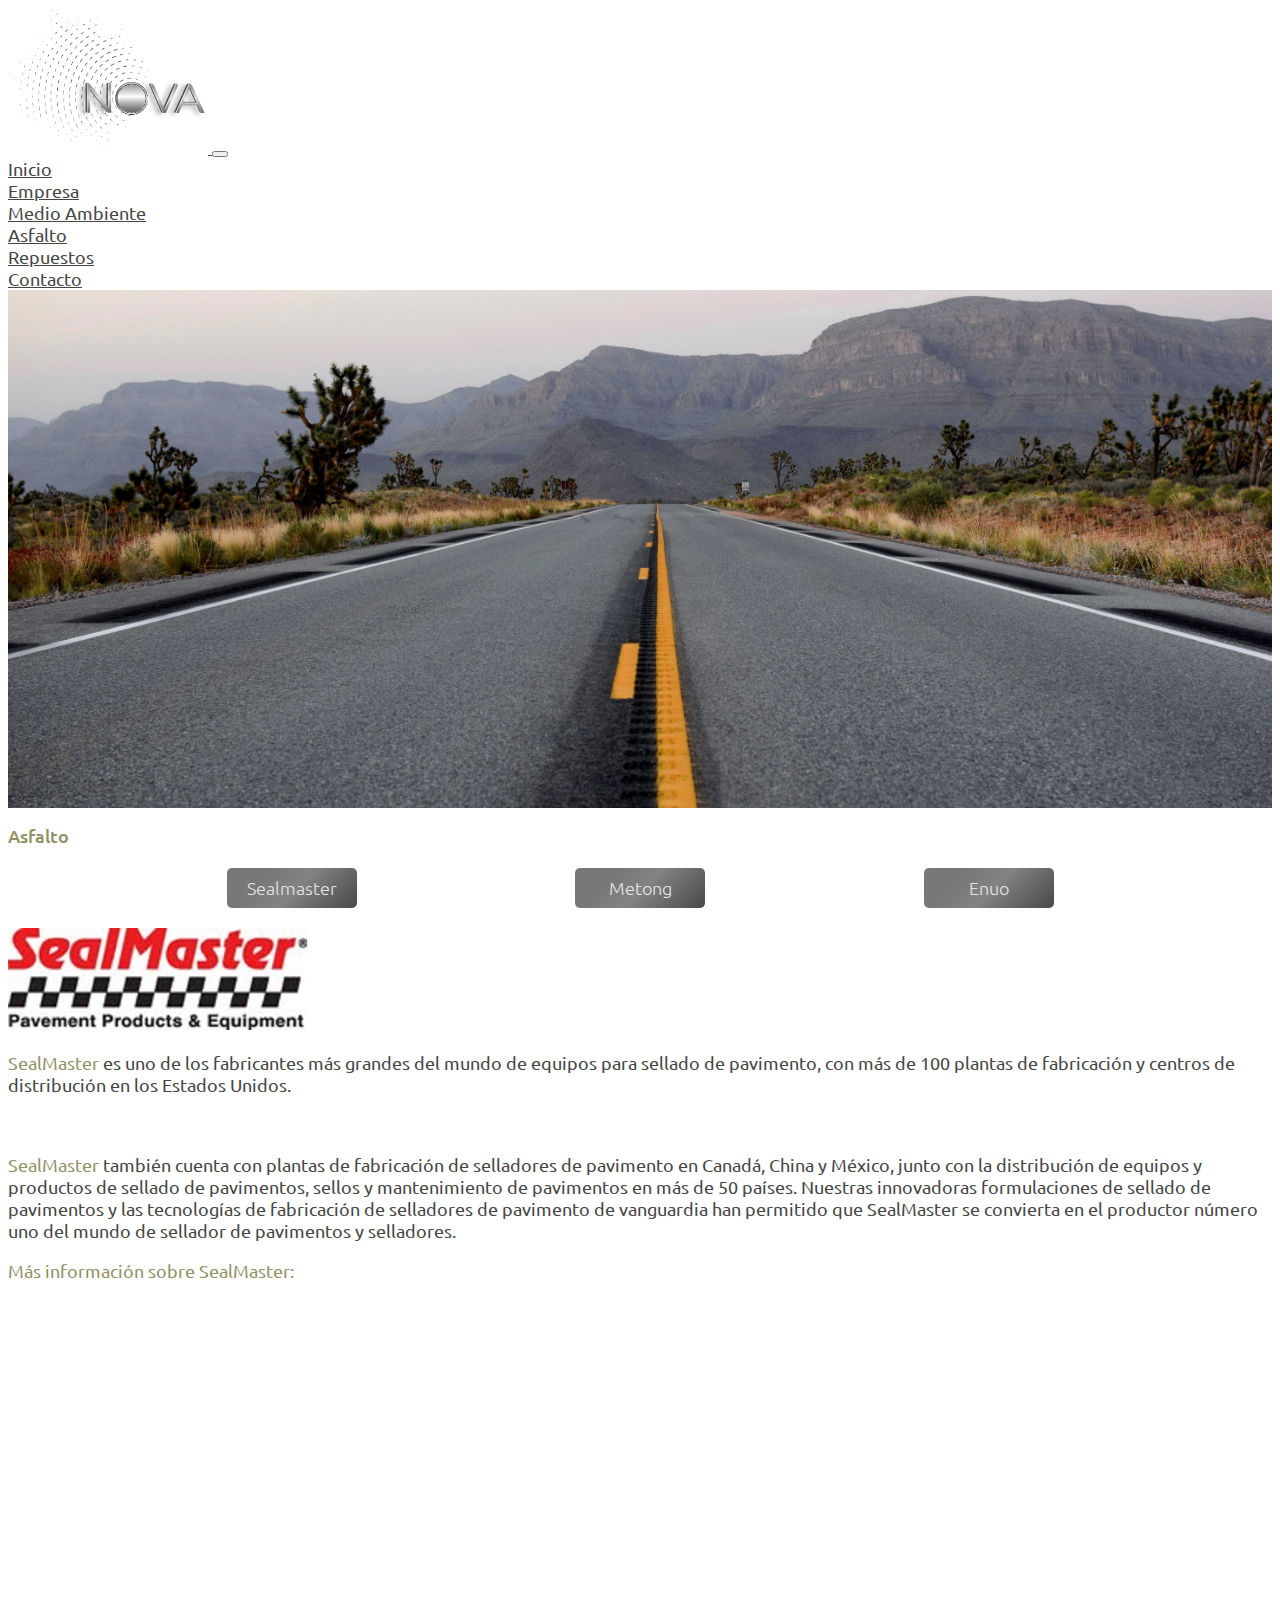
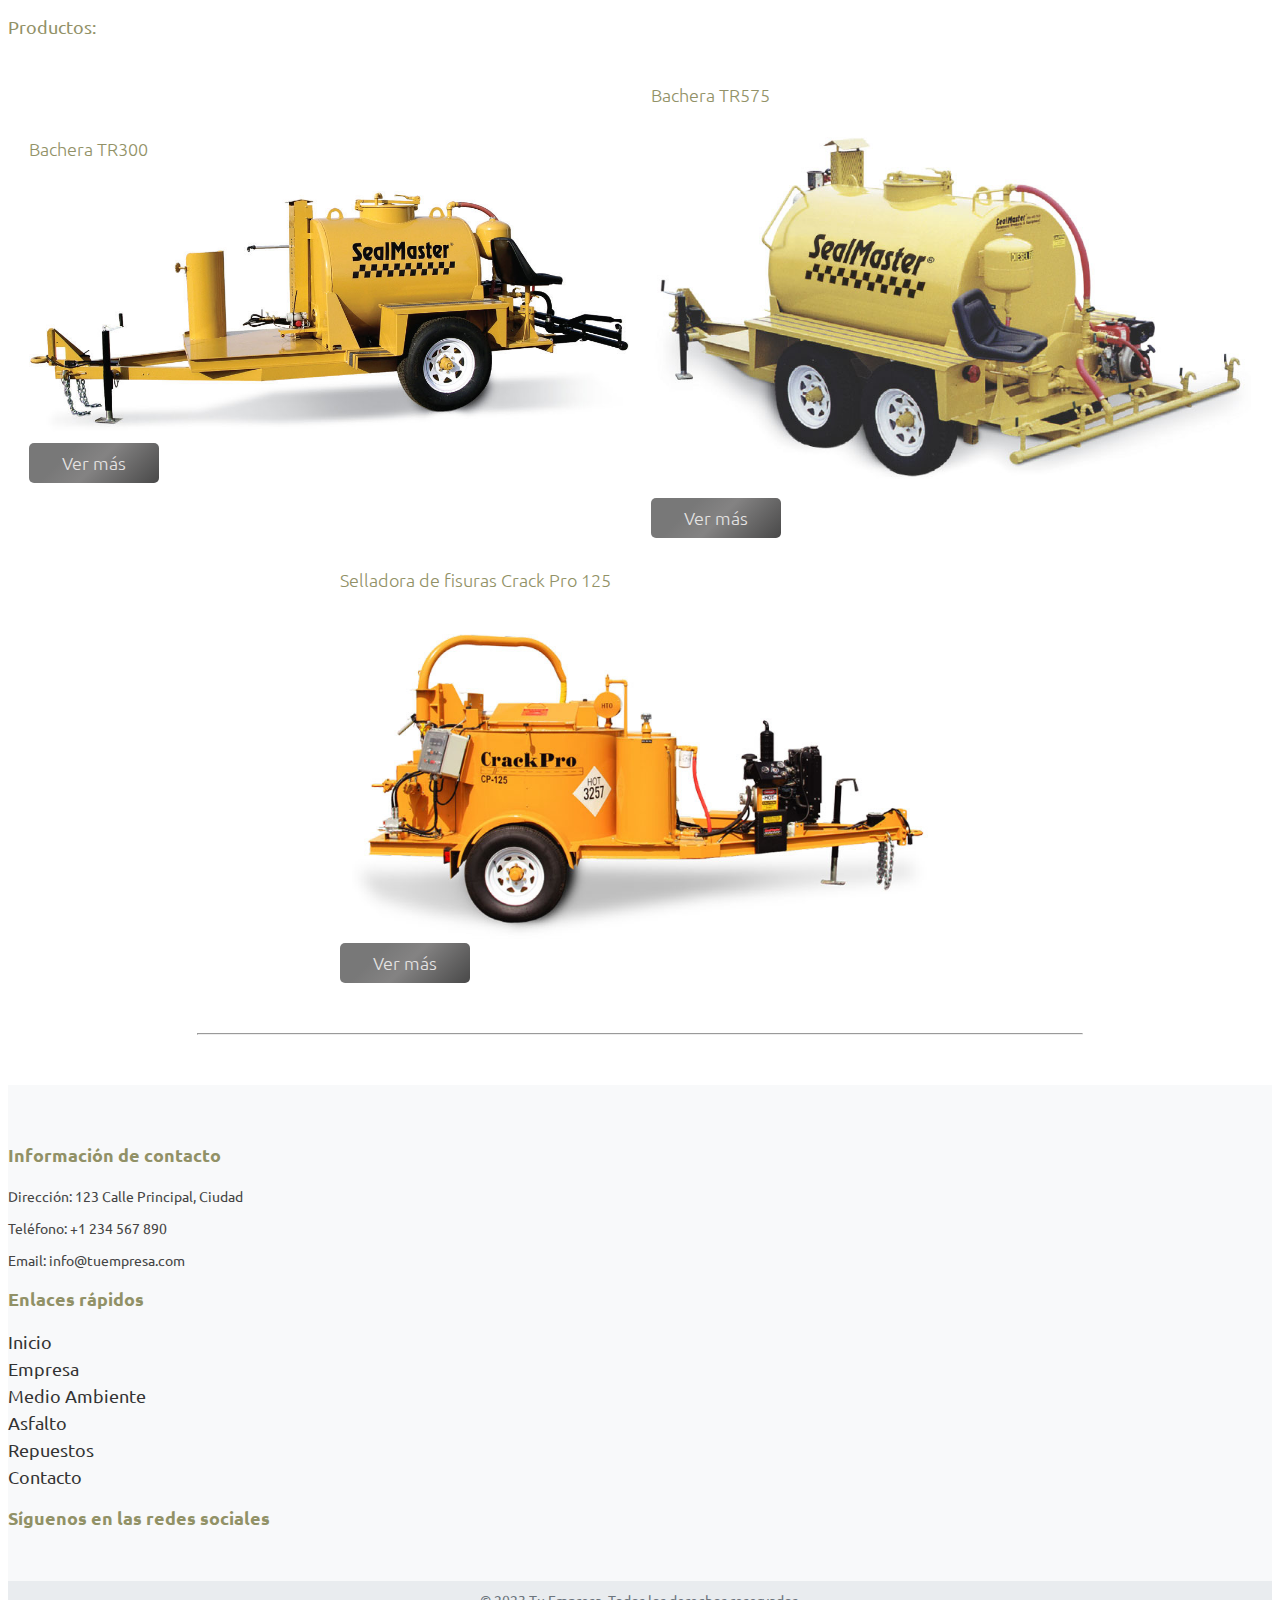
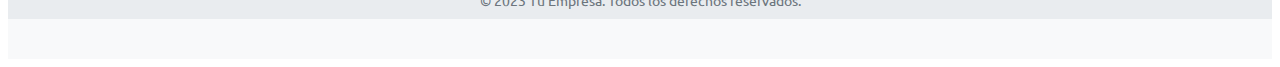
==== commit 59c5e615: "Pagina Asfalto" ====
--- a/Paginas/Asfalto.html
+++ b/Paginas/Asfalto.html
@@ -43,7 +43,7 @@
                   <li class="nav-item">
                     <a class="nav-link" href="./Repuestos.html">Repuestos</a>
                   </li>
- 
+<!--  
                   <li class="nav-item dropdown">
                     <a class="nav-link dropdown-toggle" href="#" role="button" data-bs-toggle="dropdown" aria-expanded="false">
                       Mediciones
@@ -53,7 +53,7 @@
                       <li><a class="dropdown-item" href="#">Another action</a></li>
                       <li><a class="dropdown-item" href="#">Something else here</a></li>
                     </ul>
-                  </li>
+                  </li> -->
                   <li class="nav-item">
                     <a class="nav-link" href="./Contacto.html">Contacto</a>
                   </li>
@@ -72,14 +72,14 @@
 
     <main>
       <h1 class="text-center mt-5">Asfalto</h1>
-      <div class="container buttonsContainerAsf">
+      <div class="container buttonsContainerAsf mt-5">
         <button class="btn btn-hoverDif" id="sealmasterBtn">Sealmaster</button>
         <button class="btn btn-hoverDif" id="metongBtn">Metong</button>
-        <button class="btn btn-hoverDif">Enuo</button>
+        <button class="btn btn-hoverDif" id="enuoBtn">Enuo</button>
       </div>
 
       <!-- COMIENZA SECTION SEALMASTER -->
-      <div class="container-fluid mb-5 oculto" id="sealmaster">
+      <div class="container-fluid mb-5 mt-5" id="sealmaster">
         <div class="text-center mt-5">
           <img class="logoSM" src="../Assets/Imgs/Asfalto/Sealmaster/sealmaster.png" alt="Logo Sealmastes">
         </div>
@@ -115,7 +115,8 @@
           </div>
         </div>
         <!-- COMIENZAN SECTION PRODUCTOS SEALMASTER -->
-        <div class="container-fluid text-center mb-5 oculto" id="sealmaster_tr300">
+        <hr>
+        <div class="container-fluid text-center mt-5 mb-5 oculto" id="sealmaster_tr300">
           <h2>Bahcera TR300</h2>
           <div class="container">
             <div class="imagenGrande">
@@ -137,7 +138,7 @@
             <iframe width="560" height="315" src="https://www.youtube.com/embed/CiMrZSHQGKY" title="YouTube video player" frameborder="0" allow="accelerometer; autoplay; clipboard-write; encrypted-media; gyroscope; picture-in-picture; web-share" allowfullscreen></iframe>
           </div>
         </div>
-        <div class="container-fluid text-center mb-5 oculto" id="sealmaster_tr575">
+        <div class="container-fluid text-center mt-5 mb-5 oculto" id="sealmaster_tr575">
           <h2>Bahcera TR575</h2>
           <div class="container">
             <div class="imagenGrande">
@@ -158,7 +159,7 @@
             <iframe width="560" height="315" src="https://www.youtube.com/embed/pbOWNns1heE" title="YouTube video player" frameborder="0" allow="accelerometer; autoplay; clipboard-write; encrypted-media; gyroscope; picture-in-picture; web-share" allowfullscreen></iframe>
           </div>
         </div>
-        <div class="container-fluid text-center mb-5 oculto" id="sealmaster_crackpro125">
+        <div class="container-fluid text-center mt-5 mb-5 oculto" id="sealmaster_crackpro125">
           <h2>Bahcera Crack Pro 125</h2>
           <div class="container">
             <div class="imagenGrande">
@@ -184,7 +185,7 @@
       </div>
 
       <!-- COMIENZA SECTION METONG -->
-      <div class="container-fluid mb-5" id="metong">
+      <div class="container-fluid mb-5 mt-5 oculto" id="metong">
         <div class="text-center mt-5">
           <img class="logMetong" src="../Assets/Imgs/Asfalto/Metong/metong_logo.jpg" alt="Logo Metong">
         </div>
@@ -211,30 +212,32 @@
         <div class="container-fluid" id="productosMetong">
           <div class="prodsMetong text-center">
             <h5>RA 66 - Camion regador de asfalto 600 ltrs.</h5>
-            <img class="mb-2" src="../Assets/Imgs/Asfalto/Metong/RA66/Ra66 1.png" alt="Camion RA66 Metong">
-            <a href=""><button class="btn" id="btnRA66">Ver más</button></a>
+            <img class="mb-2" src="../Assets/Imgs/Asfalto/Metong/RA66/Ra66_1.png" alt="Camion RA66 Metong">
+            <a href="#metong_RA66"><button class="btn" id="btnRA66">Ver más</button></a>
           </div>
           <div class="prodsMetong text-center">
             <h5>Chip Sealer LMT 5052 TFC</h5>
-            <img class="mb-2" src="../Assets/Imgs/Asfalto/Metong/Chip sealer/camion metong.png" alt="Camion LMT 5052 Metong">
-            <a href=""><button class="btn" id="btnChip">Ver más</button></a>
+            <img class="mb-2" src="../Assets/Imgs/Asfalto/Metong/ChipSealer/camionMetong.png" alt="Camion LMT 5052 Metong">
+            <a href="#metong_chipSealer"><button class="btn" id="btnChip">Ver más</button></a>
           </div>
           <div class="prodsMetong text-center">
             <h5>Distribuidor de asfalto de tiro</h5>
-            <img class="mb-2" src="../Assets/Imgs/Asfalto/Metong/Distribuidora de asflato/Captura de Pantalla 2021-06-26 a la(s) 20.41.51.png">
-            <a href=""><button class="btn" id="btnDistr">Ver más</button></a>
+            <img class="mb-2" src="../Assets/Imgs/Asfalto/Metong/DistribuidoraDeAsflato/distribuidora1.png">
+            <a href="#metong_distAsfTiro"><button class="btn" id="btnDistr">Ver más</button></a>
           </div>
           <div class="prodsMetong text-center">
             <h5>Plantas de producción de asfalto</h5>
             <img class="mb-2" src="../Assets/Imgs/Asfalto/Metong/Plataforma de prod. asfalto/Plataforma prod. de asfalto.png">
-            <a href=""><button class="btn" id="btnPlantaProd">Ver más</button></a>
-          </div>
-        </div>
+            <a href="http://metongspanish.com/3-bitumen-plant.html" target="_blank"><button class="btn" id="btnPlantaProd">Ver más</button></a>
+          </div>
+        </div>
+        <hr>
         <!-- COMIENZAN SECTIONES DE PRODUCTOS METONG -->
-        <div class="container-fluid text-center" id="metong_RA66">
+        <!-- RA66 -->
+        <div class="container-fluid mt-5 text-center oculto" id="metong_RA66">
           <h2>RA-66 CAMION REGADOR DE ASFALTO METONG 6.600 Ltr.</h2>
           <div class="imagenGrande">
-            <img src="../Assets/Imgs/Asfalto/Metong/RA66/Ra66 2.png" alt="Imagen camion Metong RA66">
+            <img src="../Assets/Imgs/Asfalto/Metong/RA66/Ra66_2.png" alt="Imagen camion Metong RA66">
           </div>
           <div>
             <div class="mt-5 mb-5">
@@ -296,7 +299,7 @@
               </p>
             </div>
             <div class="mt-5 mb-5">
-              <h4>Carga de asfalot:</h4>
+              <h4>Carga de asfalto:</h4>
               <p>
                 La carga de asfalto puede realizarse por succión por medio de la bomba del equipo. Esta bomba tiene doble sentido, el riego de asfalto y la carga del equipo. La carga siempre debe ser a nivel positivo , el deposito de carga debe situarse por encima de la bomba de carga.
               </p>
@@ -312,54 +315,223 @@
             </div>
           </div>
         </div>
+        <!-- Chip Sealer -->
+        <div class="container-fluid text-center oculto" id="metong_chipSealer">
+          <h2>CHIP SEALER LMT5052TFC</h2>
+          <div class="container">
+            <span>Esparcidor de ligante asfáltico y gravilla simultáneo</span>
+            <p class="mt-3">
+              El Chip Sealer es un regador simultáneo desarrollado por Metong de conformidad con las normas internacionales. Es ampliamente utilizado en las construcciones de carreteras. Puede regar el asfalto y gravilla al mismo tiempo, así como puede rociar por separado. Las carreteras construidas por la extendedora simultánea tienen la ventaja de:
+            </p>
+            <ul class="list">
+              <li><span>Ahorro de costos.</span></li>
+              <li><span>Resistencia al desgaste y evitar deslizamiento de la carretera.</span></li>
+              <li><span>Buena capacidad a prueba de agua.</span></li>
+            </ul>
+            <p class="mt-3">
+              La calidad del trabajo es mejor debido a que la adherencia de la gravilla al asfalto es inmediato por tratarse de un sistema simultaneo.
+            </p>
+            <p>
+              El flujo de tráfico se recupera más rápido al término de cualquier construcción de carreteras y es conveniente para la construcción de diferentes grados de carreteras.
+            </p>
+          </div>
+          <div class="container-fluid imagenGrande mt-5 mb-5">
+            <img src="../Assets/Imgs/Asfalto/Metong/ChipSealer/chipSealer2.png" alt="Camion Chip Sealer">
+          </div>
+          <div class="container">
+            <p><span>Cooperación Internacional y alta calidad.</span></p>
+            <p>
+              El Chip Sealer se desarrolla bajo la dirección de la Universidad Chang’an y el sector de desarrollo técnico de nuestra empresa, y sobre la base de la adopción de tecnologías avanzadas extranjeras y nacionales.
+            </p>
+            <p>
+              Es un tipo de equipo de construcción de carreteras de alta tecnología a un nivel internacional. Son de alta automatización, incluso rociadores, de fácil manejo, gran capacidad de carga y una gran eficacia.
+            </p>
+            <ul class="list mt-3 mb-5">
+              <li>La extendedora de sello simultánea adopta un chasis de marca Dongfeng con presencia local dentro del grupo economico.</li>
+              <li>El tanque de asfalto utiliza un material de preservación del calor de aluminio de silicio ácido y con buen desempeño de la preservación del calor.</li>
+              <li>El tanque de asfalto puede rociar con cierta cantidad por medio de tubería fija de rocío o atomizada con una pistola de mano de atomización.</li>
+              <li>La limpieza de tuberías utiliza aceite de conducción de calor y se puede limpiar con aire a alta presión. Las boquillas no se taponan con facilidad.</li>
+              <li>La estructura del aspersor de asfalto y granito es compacto. Es cómoda para la conducción y conveniente para su uso.</li>
+            </ul>
+            <h4>ESPECIFICACIONES TÉCNICAS:</h4>
+            <ul class="list mt-5 mb-5">
+              <li><span>Modelo: </span>Chip Sealer</li>
+              <li><span>Capacidad de tanque: </span>5.000 L.</li>
+              <li><span>Ancho de barra de riego: </span>4 m.</li>
+              <li><span>Volumen de riego: </span>0,25 - 3,0 L/m2</li>
+              <li><span>Quemador: </span>Riello (Italia)</li>
+            </ul>
+          </div>
+          <div class="container-fluid imagenGrande">
+            <img src="../Assets/Imgs/Asfalto/Metong/ChipSealer/metong_esquema_ok.jpg" alt="Esquema Chip Sealer">
+          </div>
+          <div class="container">
+            <h4>Ventajas:</h4>
+            <p>Velocidad y precisión del trabajo programado por computadora desde la cabina.</p>
+            <p>Trabaja en forma sincronizada, aplicando capas de ligante asfáltico y gravilla.</p>
+            <p>Optimizar cosastos y tiempos de obra.</p>
+            <p>Requiere un solo operario / chofer.</p>
+            <p>Reduce mermas de insumos.</p>
+            <p>Rápida recuperación de la inversión, con la mejor relación costo / beneficio del mercado.</p>
+            <p class="mt-5">
+              <span>Computador SIEMENS en cabina automatico: </span> Se ingresan los litros por metros cuadrados a regar y la computadora devuelve la velocidad de trabajo. La computadora tiene impresora incorporada permitiendo llevar registro del material utilizado.
+              <br>
+              Tambien posee un historial de distancia y area regados.
+            </p>
+            <p>
+              <span>Generador HONDA: </span> Alimenta el sistema de calentamiento en forma independiente al motor del camión. 
+              <br>
+              Permite calentar el asfalto sin tener el camión en marcha.
+            </p>
+            <p>
+              <span>Tablero controlador de sistema de calentamiento: </span> Permite definir la temperatura para calentar el aceite térmico que luego calentara el asfalto por recirculación dentro del tanque. El sistema tiene corte automatico cuando el aceite llega a la temperatura deseada y encendido automatico cuando la temperatura desciende.
+            </p>
+            <p>
+              El sistema posee quemador RIELLO de origen italiano, accionado por tablero controlador para calentar el aceite
+            </p>
+            <p><span>Motor del camión: </span> CUMMINS</p>
+          </div>
+          <div class="container">
+            <iframe width="560" height="315" src="https://www.youtube.com/embed/4Y-MA7ixi4M" title="YouTube video player" frameborder="0" allow="accelerometer; autoplay; clipboard-write; encrypted-media; gyroscope; picture-in-picture; web-share" allowfullscreen></iframe>
+          </div>
+          <div class="container-fluid imgChipSealerGrid mt-5">
+            <div class="imgChip1">
+              <img src="../Assets/Imgs/Asfalto/Metong/ChipSealer/chipSealer1.png" alt="Imagen 1 Chip Sealer">
+            </div>
+            <div class="imgChip2">
+              <img src="../Assets/Imgs/Asfalto/Metong/ChipSealer/chipSealer3.png" alt="Imagen 2 Chip Sealer">
+            </div>
+            <div class="imgChip3">
+              <img src="../Assets/Imgs/Asfalto/Metong/ChipSealer/chipSealer4.png" alt="Imagen 3 Chip Sealer">
+            </div>
+            <div class="imgChip4">
+              <img src="../Assets/Imgs/Asfalto/Metong/ChipSealer/chipSealer5.png" alt="Imagen 4 Chip Sealer">
+            </div>
+            <div class="imgChip5">
+              <img  src="../Assets/Imgs/Asfalto/Metong/ChipSealer/chipSealer6.png" alt="Imagen 5 Chip Sealer">
+            </div>
+            <div class="imgChip6">
+              <img src="../Assets/Imgs/Asfalto/Metong/ChipSealer/chipSealer7.png" alt="Imagen 6 Chip Sealer">
+            </div>
+          </div>
+        </div>
+        <!-- Distribuidor de tiro -->
+        <div class="container-fluid text-center oculto" id="metong_distAsfTiro">
+          <h2 class="mb-5 mt-5">Distribuidor de asfalto de tiro</h2>
+          <div class="container">
+            <p>
+              El remolque distribuidor de asfalto LSB1000 es una máquina especializada para la construcción y el mantenimiento de carreteras. Es muy utilizado para trabajos de pulverización y el transporte de asfalto líquido a alta temperatura. Cuenta con un fácil modo de uso, bajo centro de gravedad y estructura compacta.
+            </p>
+            <p>
+              Gracias a su estructura desmontable este remolque puede transportarse fácilmente cuando no sea necesaria la aspersión de asfalto. Su bomba de asfalto trabaja accionada por un engranaje reductor conectado al motor diésel. Esta bomba externa es de muy fácil mantenimiento. 
+            </p>
+            <p>
+              El tanque de asfalto utiliza como material de recubrimiento el silicato de aluminio, este actúa como capa de aislamiento y tiene un excelente rendimiento en cuanto a la preservación de calor. En general no hay necesidad de calentar el tanque, pero de darse el caso, el remolque cuenta con un quemador diésel.
+            </p>
+            <p>
+              El aire a alta presión puede eliminar fácilmente los restos de asfalto de las tuberías después de que el mismo se ha disuelto con el diésel, así pues, es difícil que las boquillas se obstruyan.
+            </p>
+          </div>
+          <div class="imagenGrande mt-5">
+            <img src="../Assets/Imgs/Asfalto/Metong/DistribuidoraDeAsflato/tabla.png" alt="Tabla tecnica distribiodra de asfalto de tiro">
+          </div>
+          <div class="container-fluid imgsDistribuidorTiro">
+            <div>
+              <img src="../Assets/Imgs/Asfalto/Metong/DistribuidoraDeAsflato/distribuidora2.png" alt="Distribuidora de asfalto de tiro 1">
+            </div>
+            <div>
+              <img src="../Assets/Imgs/Asfalto/Metong/DistribuidoraDeAsflato/DistruibuidoraDeAsfalto2.png" alt="Distribuidora de asfalto de tiro 2">
+            </div>
+          </div>
+        </div>
       </div>
 
+      <!-- COMIENZA SECTION ENUO -->
+      <div class="container-fluid mb-5 mt-5 oculto" id="enuo">
+        <div class="text-center mt-5">
+          <img class="logoSM" src="../Assets/Imgs/Asfalto/Enuo/LogoEnuo.png" alt="Logo ENUO">
+        </div>
+        <div class="container text-center mt-5">
+          <p>
+            <span>ENUO </span>es un fabricante de equipos livianos para mantenimiento y servicio vial,  de alta calidad. La fabrica fue fundada hace 10 años en China  y desde  entonces se encuentra presente en Uruguay  con equipos abastecidos a RyK Ingenieros,  Grinor e Intendencia de Flores.
+          </p>
+          <p>
+            <span>ENUO </span>se encuentra en Zhongshan, Guangdong, China, con una ubicación estratégica próxima a 5 aeropuertos internacionales: Hong Kong, Macao, Guangzhou, Shenzhen y Zhuhai, y  3 puertos marítimos de gran porte de Shenzhen, Guangzhou y Hong Kong.
+          </p>
+          <p>
+            A nivel logístico los envíos son muy convenientes y rápidos. 
+          </p>
+        </div>
+        <div class="text-center mt-5">
+          <iframe width="560" height="315" src="https://www.youtube.com/embed/CXTucRc9C8Q" title="YouTube video player" frameborder="0" allow="accelerometer; autoplay; clipboard-write; encrypted-media; gyroscope; picture-in-picture; web-share" allowfullscreen></iframe>
+        </div>
+        <div class="container text-center gridImgsEnuo mt-5">
+          <div class="img1Enuo">
+            <img src="../Assets/Imgs/Asfalto/Enuo/ENUO1.png" alt="Imagen ENUO 1">
+          </div>
+          <div class="img2Enuo">
+            <img src="../Assets/Imgs/Asfalto/Enuo/ENUO2.png" alt="Imagen ENUO 2">
+          </div>
+          <div class="img3Enuo">
+            <img src="../Assets/Imgs/Asfalto/Enuo/ENUO3.png" alt="Imagen ENUO 3">
+          </div>
+          <div class="img4Enuo">
+            <img src="../Assets/Imgs/Asfalto/Enuo/ENUO4.png" alt="Imagen ENUO 4">
+          </div>
+          <div class="img5Enuo">
+            <img src="../Assets/Imgs/Asfalto/Enuo/ENUO5.png" alt="Imagen ENUO 5">
+          </div>
+          <div class="img6Enuo">
+            <img src="../Assets/Imgs/Asfalto/Enuo/ENUO6.png" alt="Imagen ENUO 6">
+          </div>
+        </div>
+      </div>
     </main>
 
     <!-- Comeinza Footer -->
     <footer class="footer">
+      <div class="container">
+        <div class="row">
+          <div class="col-md-4 text-center text-md-start">
+            <h3>Información de contacto</h3>
+            <p>Dirección: 123 Calle Principal, Ciudad</p>
+            <p>Teléfono: +1 234 567 890</p>
+            <p>Email: info@tuempresa.com</p>
+          </div>
+          <div class="col-md-4 text-center text-md-start">
+            <h3>Enlaces rápidos</h3>
+            <ul class="list-unstyled">
+              <li><a href="#">Inicio</a></li>
+              <li><a href="#">Empresa</a></li>
+              <li><a href="#">Medio Ambiente</a></li>
+              <li><a href="#">Asfalto</a></li>
+              <li><a href="#">Repuestos</a></li>
+              <li><a href="#">Contacto</a></li>
+            </ul>
+          </div>
+          <div class="col-md-4 text-center text-md-start">
+            <h3>Síguenos en las redes sociales</h3>
+            <ul class="list-unstyled social-icons">
+              <li><a href="#"><i class="fa-brands fa-facebook"></i></a></li>
+              <li><a href="#"><i class="fa-brands fa-twitter"></i></a></li>
+              <li><a href="#"><i class="fa-brands fa-instagram"></i></a></li>
+              <li><a href="#"><i class="fa-brands fa-linkedin-in"></i></a></li>
+            </ul>
+          </div>
+        </div>
+      </div>
+      <div class="footer-bottom">
         <div class="container">
-          <div class="row">
-            <div class="col-md-4">
-              <h3>Información de contacto</h3>
-              <p>Dirección: 123 Calle Principal, Ciudad</p>
-              <p>Teléfono: +1 234 567 890</p>
-              <p>Email: info@tuempresa.com</p>
-            </div>
-            <div class="col-md-4">
-              <h3>Enlaces rápidos</h3>
-              <ul class="list-unstyled">
-                <li><a href="#">Inicio</a></li>
-                <li><a href="#">Empresa</a></li>
-                <li><a href="#">Medio Ambiente</a></li>
-                <li><a href="#">Asfalto</a></li>
-                <li><a href="#">Repuestos</a></li>
-                <li><a href="#">Contacto</a></li>
-              </ul>
-            </div>
-            <div class="col-md-4">
-              <h3>Síguenos en las redes sociales</h3>
-              <ul class="list-unstyled social-icons">
-                <li><a href="#"><i class="fa-brands fa-facebook"></i></a></li>
-                <li><a href="#"><i class="fa-brands fa-twitter"></i></a></li>
-                <li><a href="#"><i class="fa-brands fa-instagram"></i></a></li>
-                <li><a href="#"><i class="fa-brands fa-linkedin-in"></i></a></li>
-              </ul>
-            </div>
-          </div>
-        </div>
-        <div class="footer-bottom">
-          <div class="container">
-            <p>&copy; 2023 Tu Empresa. Todos los derechos reservados.</p>
-          </div>
-        </div>
-      </footer>
-      <!-- Finaliza Footer -->
+          <p>&copy; 2023 Tu Empresa. Todos los derechos reservados.</p>
+        </div>
+      </div>
+    </footer>
+    <!-- Finaliza Footer -->
       
 
     <!-- Script Bootstrap 5.2 -->
     <script src="https://cdn.jsdelivr.net/npm/bootstrap@5.2.3/dist/js/bootstrap.bundle.min.js" integrity="sha384-kenU1KFdBIe4zVF0s0G1M5b4hcpxyD9F7jL+jjXkk+Q2h455rYXK/7HAuoJl+0I4" crossorigin="anonymous"></script>
     <!-- Script -->
-    <script src="../Js/index.js"></script>
+    <script src="../Js/Asfalto.js"></script>
 </body>
 </html>--- a/estilos.css
+++ b/estilos.css
@@ -7,6 +7,19 @@
 .portada {
   width: 100%;
 }
+.portada img {
+  width: 100%;
+}
+
+li {
+  margin: 0;
+  padding: o;
+}
+
+ul {
+  margin: 0;
+  padding: 0;
+}
 
 h1 {
   font-weight: 500;
@@ -20,10 +33,12 @@
 
 h3 {
   font-weight: 300;
+  color: #919166;
 }
 
 h5 {
   font-weight: 300;
+  color: #919166;
 }
 
 hr {
@@ -56,12 +71,69 @@
   top: 2px;
 }
 
+.list li {
+  list-style-position: inside;
+}
+
+.logoSobrePortada {
+  width: 400px;
+  position: absolute;
+  top: 270px;
+  left: 45%;
+}
+
 /* Comeinza Navbar */
+nav {
+  z-index: 1002;
+}
+
 .logo {
   width: 200px;
 }
 
 /* Fin Navbar */
+/* Comeinza Pagina Home */
+.logoTitulo {
+  width: 400px;
+}
+
+.serviciosCards {
+  display: flex;
+  flex-direction: row;
+  justify-content: space-evenly;
+}
+
+.servCard {
+  display: flex;
+  flex-direction: column;
+  align-items: center;
+  width: 300px;
+  border: 2px solid #D1D1D1;
+}
+.servCard i {
+  font-size: 100px;
+  color: #919166;
+}
+.servCard button {
+  width: 50%;
+}
+
+/* Finaliza Pagina Home */
+/* Comienza pagina Sobre Nosotros */
+#InfoSobreNos {
+  display: flex;
+  flex-direction: row;
+  flex-wrap: wrap;
+  justify-content: space-around;
+  align-items: center;
+  row-gap: 50px;
+}
+
+.txtSobreNos {
+  width: 500px;
+}
+
+/* Finaliza pagina Sobre Nosotors */
 /* Comeinza pagina Medio Ambiente */
 .logoStd {
   width: 250px;
@@ -327,10 +399,6 @@
   width: 100%;
 }
 
-.list li {
-  list-style-position: inside;
-}
-
 .imagenGrande {
   width: 800px;
   margin: 50px auto;
@@ -349,6 +417,98 @@
 }
 .link:hover {
   color: #e6e4e4;
+}
+
+.imgChipSealerGrid {
+  display: grid;
+  grid-template-columns: 4;
+  grid-template-rows: 3;
+}
+.imgChipSealerGrid img {
+  width: 100%;
+}
+
+.imgChip1 {
+  grid-column: 3/5;
+  grid-row: 2/4;
+}
+
+.imgChip2 {
+  grid-column: 4/5;
+  grid-row: 1/2;
+}
+
+.imgChip3 {
+  grid-column: 2/3;
+  grid-row: 3/4;
+}
+
+.imgChip4 {
+  grid-column: 3/4;
+  grid-row: 1/2;
+}
+
+.imgChip5 {
+  grid-column: 1/3;
+  grid-row: 1/3;
+}
+
+.imgChip6 {
+  grid-column: 1/2;
+  grid-row: 3/4;
+}
+
+.imgsDistribuidorTiro {
+  display: flex;
+  flex-direction: row;
+  flex-wrap: wrap;
+  justify-content: space-around;
+  align-items: center;
+}
+.imgsDistribuidorTiro div {
+  width: 40%;
+}
+.imgsDistribuidorTiro div img {
+  width: 100%;
+}
+
+.gridImgsEnuo {
+  display: grid;
+  grid-template-columns: 4;
+  grid-template-rows: 3;
+}
+.gridImgsEnuo img {
+  width: 100%;
+}
+
+.img4Enuo {
+  grid-column: 1/3;
+  grid-row: 1/3;
+}
+
+.img5Enuo {
+  grid-column: 3/4;
+  grid-row: 1/2;
+}
+
+.img3Enuo {
+  grid-column: 4/5;
+  grid-row: 1/2;
+}
+
+.img2Enuo {
+  grid-column: 1/2;
+  grid-row: 3/4;
+}
+
+.img6Enuo {
+  grid-column: 2/3;
+  grid-row: 3/4;
+}
+
+.img1Enuo {
+  grid-column: 3/5;
+  grid-row: 2/4;
 }
 
 /* Finaliza pagina Asfalto */
@@ -377,6 +537,12 @@
   background-color: #f8f9fa;
   padding: 40px 0;
 }
+.footer a {
+  text-decoration: none;
+}
+.footer a i {
+  margin-right: 5px;
+}
 .footer .footer-bottom {
   background-color: #e9ecef;
   padding: 10px 0;
@@ -423,4 +589,188 @@
   color: #007bff;
 }
 
+@media only screen and (max-width: 576px) {
+  .logoSobrePortada {
+    display: none;
+  }
+  .logoTitulo {
+    width: 80%;
+  }
+  .list {
+    margin: 0 auto;
+  }
+  .productosMedioAmbiente {
+    display: flex;
+    flex-direction: column;
+    flex-wrap: wrap;
+    justify-content: space-around;
+    row-gap: 20px;
+  }
+  .prodCard {
+    width: 100%;
+    display: flex;
+    flex-direction: column;
+  }
+  .imgsBarometrica {
+    display: flex;
+    flex-direction: column;
+  }
+  .imgsBarometrica img {
+    width: 100%;
+    padding: 10px;
+  }
+  .imgContenedorResiduos {
+    width: 100%;
+  }
+  .imgContenedorResiduos img {
+    width: 100%;
+  }
+  .imgsContainer {
+    display: flex;
+    flex-direction: column;
+    row-gap: 20px;
+  }
+  .imgsContainer img {
+    width: 100%;
+  }
+  .imagenGrande {
+    width: 100%;
+  }
+  .imagenesGrid {
+    margin: 0 auto;
+    display: flex;
+    flex-direction: column;
+    row-gap: 20px;
+  }
+  .imagenesGrid img {
+    width: 100%;
+  }
+  #infoPowLimpSilas {
+    display: flex;
+    flex-direction: column;
+    align-items: center;
+    justify-content: center;
+    column-gap: 10px;
+  }
+  #infoGirLimpSilas {
+    display: flex;
+    flex-direction: column-reverse;
+    align-items: center;
+    justify-content: center;
+    column-gap: 10px;
+  }
+}
+@media only screen and (max-width: 768px) {
+  .logoSobrePortada {
+    display: none;
+  }
+  .list {
+    margin: 0 auto;
+  }
+  .imgsBarometrica {
+    display: flex;
+    flex-direction: column;
+  }
+  .imgsBarometrica img {
+    width: 100%;
+    padding: 10px;
+  }
+  .imgContenedorResiduos {
+    width: 100%;
+  }
+  .imgContenedorResiduos img {
+    width: 100%;
+  }
+  .imgsContainer {
+    display: flex;
+    flex-direction: column;
+    row-gap: 20px;
+  }
+  .imgsContainer img {
+    width: 100%;
+  }
+  .imagenGrande {
+    width: 100%;
+  }
+  .imagenesGrid {
+    margin: 0 auto;
+    display: flex;
+    flex-direction: column;
+    row-gap: 20px;
+  }
+  .imagenesGrid img {
+    width: 100%;
+  }
+  #infoPowLimpSilas {
+    display: flex;
+    flex-direction: column;
+    align-items: center;
+    justify-content: center;
+    column-gap: 10px;
+  }
+  #infoGirLimpSilas {
+    display: flex;
+    flex-direction: column-reverse;
+    align-items: center;
+    justify-content: center;
+    column-gap: 10px;
+  }
+}
+@media only screen and (max-width: 1200px) {
+  .logoSobrePortada {
+    display: none;
+  }
+  .list {
+    margin: 0 auto;
+  }
+  .imgsBarometrica {
+    display: flex;
+    flex-direction: row;
+  }
+  .imgsBarometrica img {
+    width: 70%;
+    padding: 10px;
+  }
+  .imgContenedorResiduos {
+    width: 100%;
+  }
+  .imgContenedorResiduos img {
+    width: 100%;
+  }
+  .imgsContainer {
+    display: flex;
+    flex-direction: row;
+    row-gap: 20px;
+  }
+  .imgsContainer img {
+    width: 100%;
+  }
+  .imagenGrande {
+    width: 100%;
+  }
+  .imagenesGrid {
+    margin: 0 auto;
+    display: flex;
+    flex-direction: column;
+    row-gap: 20px;
+  }
+  .imagenesGrid img {
+    width: 100%;
+  }
+  #infoPowLimpSilas {
+    display: flex;
+    flex-direction: column;
+    align-items: center;
+    justify-content: center;
+    column-gap: 10px;
+  }
+  #infoGirLimpSilas {
+    display: flex;
+    flex-direction: column-reverse;
+    align-items: center;
+    justify-content: center;
+    column-gap: 10px;
+  }
+}
+
 /*# sourceMappingURL=estilos.css.map */
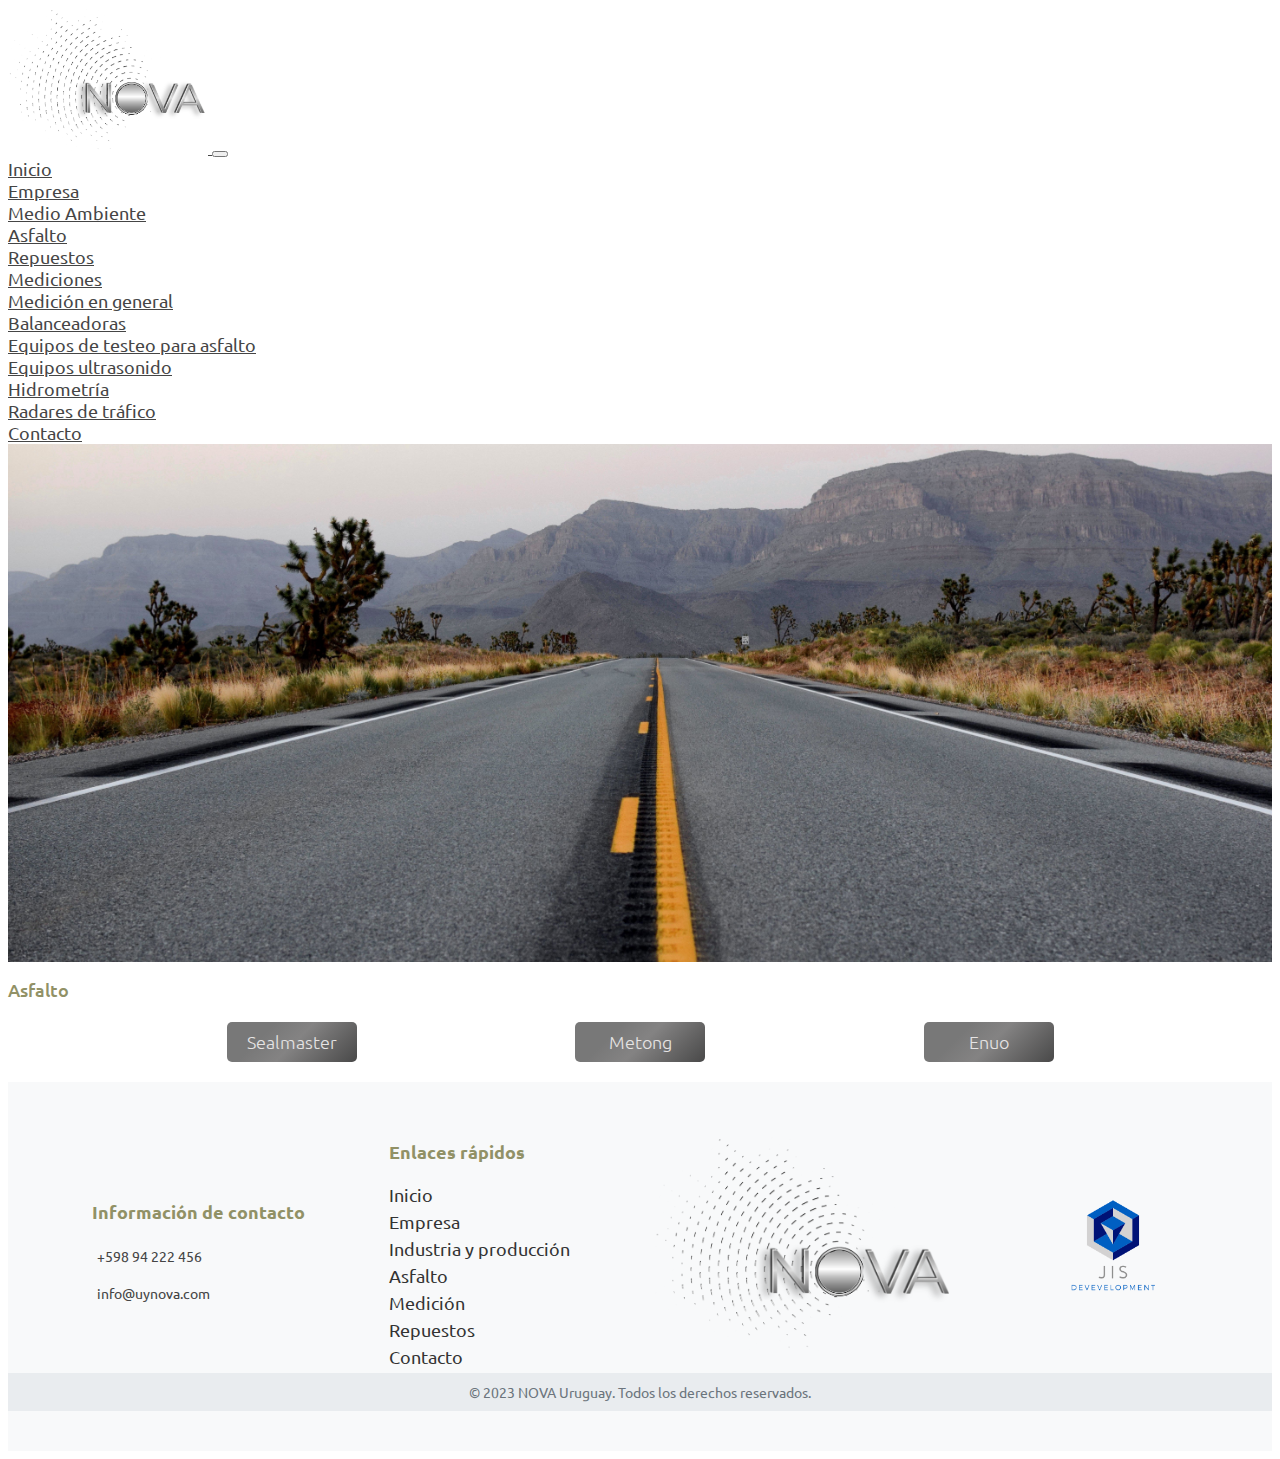
==== commit 8f3c19c2: "Sub paginas medicion, y Asfalto" ====
--- a/Paginas/Asfalto.html
+++ b/Paginas/Asfalto.html
@@ -1,537 +1,669 @@
 <!DOCTYPE html>
 <html lang="es">
-<head>
-    <meta charset="UTF-8">
-    <meta name="viewport" content="width=device-width, initial-scale=1.0">
-    <!-- Bootstrap 5.2 -->
-    <link href="https://cdn.jsdelivr.net/npm/bootstrap@5.2.3/dist/css/bootstrap.min.css" rel="stylesheet" integrity="sha384-rbsA2VBKQhggwzxH7pPCaAqO46MgnOM80zW1RWuH61DGLwZJEdK2Kadq2F9CUG65" crossorigin="anonymous">
-    <!-- Link Fontawesome -->
-    <link rel="stylesheet" href="https://cdnjs.cloudflare.com/ajax/libs/font-awesome/6.4.0/css/all.min.css" integrity="sha512-iecdLmaskl7CVkqkXNQ/ZH/XLlvWZOJyj7Yy7tcenmpD1ypASozpmT/E0iPtmFIB46ZmdtAc9eNBvH0H/ZpiBw==" crossorigin="anonymous" referrerpolicy="no-referrer" />
-    <!-- Link GoogleFonts -->
-    <link rel="preconnect" href="https://fonts.googleapis.com">
-    <link rel="preconnect" href="https://fonts.gstatic.com" crossorigin>
-    <link href="https://fonts.googleapis.com/css2?family=Ubuntu:wght@300;400;500&display=swap" rel="stylesheet">
-    <!-- Estilos.css -->
-    <link rel="stylesheet" href="../estilos.css">
-    <title>Asfalto Nova Group</title>
-</head>
-<body>
-    <header>
-        <!-- Comienza Navbar -->
-        <nav class="navbar navbar-expand-lg bg-light">
-            <div class="container-fluid">
-              <a class="navbar-brand" href="#">
-                <img src="../Assets/Logo/1563px(negro).png" class="logo">
-              </a>
-              <button class="navbar-toggler" type="button" data-bs-toggle="collapse" data-bs-target="#navbarNavDropdown" aria-controls="navbarNavDropdown" aria-expanded="false" aria-label="Toggle navigation">
-                <span class="navbar-toggler-icon"></span>
-              </button>
-              <div class="collapse navbar-collapse justify-content-center" id="navbarNavDropdown">
-                <ul class="navbar-nav">
-                  <li class="nav-item">
-                    <a class="nav-link active" aria-current="page" href="../index.html">Inicio</a>
-                  </li>
-                  <li class="nav-item">
-                    <a class="nav-link" href="./Empresa.html">Empresa</a>
-                  </li>
-                  <li class="nav-item">
-                    <a class="nav-link" href="./MedioAmbiente.html">Medio Ambiente</a>
-                  </li>
-                  <li class="nav-item">
-                    <a class="nav-link" href="#">Asfalto</a>
-                  </li>
-                  <li class="nav-item">
-                    <a class="nav-link" href="./Repuestos.html">Repuestos</a>
-                  </li>
-<!--  
-                  <li class="nav-item dropdown">
-                    <a class="nav-link dropdown-toggle" href="#" role="button" data-bs-toggle="dropdown" aria-expanded="false">
-                      Mediciones
+    <head>
+        <meta charset="UTF-8">
+        <meta
+        name="viewport" content="width=device-width, initial-scale=1.0">
+        <!-- Bootstrap 5.2 -->
+        <link
+        href="https://cdn.jsdelivr.net/npm/bootstrap@5.2.3/dist/css/bootstrap.min.css" rel="stylesheet" integrity="sha384-rbsA2VBKQhggwzxH7pPCaAqO46MgnOM80zW1RWuH61DGLwZJEdK2Kadq2F9CUG65" crossorigin="anonymous">
+        <!-- Link Fontawesome -->
+        <link
+        rel="stylesheet" href="https://cdnjs.cloudflare.com/ajax/libs/font-awesome/6.4.0/css/all.min.css" integrity="sha512-iecdLmaskl7CVkqkXNQ/ZH/XLlvWZOJyj7Yy7tcenmpD1ypASozpmT/E0iPtmFIB46ZmdtAc9eNBvH0H/ZpiBw==" crossorigin="anonymous" referrerpolicy="no-referrer"/>
+        <!-- Link GoogleFonts -->
+        <link rel="preconnect" href="https://fonts.googleapis.com">
+        <link rel="preconnect" href="https://fonts.gstatic.com" crossorigin>
+        <link
+        href="https://fonts.googleapis.com/css2?family=Ubuntu:wght@300;400;500&display=swap" rel="stylesheet">
+        <!-- Estilos.css -->
+        <link rel="stylesheet" href="../estilos.css">
+        <title>Asfalto Nova Group</title>
+    </head>
+    <body>
+        <header>
+            <!-- Comienza Navbar -->
+            <nav class="navbar navbar-expand-lg bg-light">
+                <div class="container-fluid">
+                    <a class="navbar-brand" href="#">
+                        <img src="../Assets/Logo/1563px(negro).png" class="logo">
                     </a>
-                    <ul class="dropdown-menu">
-                      <li><a class="dropdown-item" href="#">Action</a></li>
-                      <li><a class="dropdown-item" href="#">Another action</a></li>
-                      <li><a class="dropdown-item" href="#">Something else here</a></li>
+                    <button class="navbar-toggler" type="button" data-bs-toggle="collapse" data-bs-target="#navbarNavDropdown" aria-controls="navbarNavDropdown" aria-expanded="false" aria-label="Toggle navigation">
+                        <span class="navbar-toggler-icon"></span>
+                    </button>
+                    <div class="collapse navbar-collapse justify-content-center" id="navbarNavDropdown">
+                        <ul class="navbar-nav">
+                            <li class="nav-item">
+                                <a class="nav-link active" aria-current="page" href="../index.html">Inicio</a>
+                            </li>
+                            <li class="nav-item">
+                                <a class="nav-link" href="./Empresa.html">Empresa</a>
+                            </li>
+                            <li class="nav-item">
+                                <a class="nav-link" href="./MedioAmbiente.html">Medio Ambiente</a>
+                            </li>
+                            <li class="nav-item">
+                                <a class="nav-link" href="#">Asfalto</a>
+                            </li>
+                            <li class="nav-item">
+                                <a class="nav-link" href="./Repuestos.html">Repuestos</a>
+                            </li>
+                            <li class="nav-item dropdown">
+                                <a class="nav-link dropdown-toggle" href="#" role="button" data-bs-toggle="dropdown" aria-expanded="false">
+                                    Mediciones
+                                </a>
+                                <ul class="dropdown-menu">
+                                    <li>
+                                        <a class="dropdown-item" href="./Mediciones.html">Medición en general</a>
+                                    </li>
+                                    <li>
+                                        <a class="dropdown-item" href="./PaginasMediciones/Balanceadores.html">Balanceadoras</a>
+                                    </li>
+                                    <li>
+                                        <a class="dropdown-item" href="./PaginasMediciones/TesteoAsfalto.html">Equipos de testeo para asfalto</a>
+                                    </li>
+                                    <li>
+                                        <a class="dropdown-item" href="./PaginasMediciones/EquiposUltrasonido.html">Equipos ultrasonido</a>
+                                    </li>
+                                    <li>
+                                        <a class="dropdown-item" href="./PaginasMediciones/Hidrometria.html">Hidrometría</a>
+                                    </li>
+                                    <li>
+                                        <a class="dropdown-item" href="./PaginasMediciones/RadaresTráfico.html">Radares de tráfico</a>
+                                    </li>
+                                </ul>
+                            </li>
+                            <li class="nav-item">
+                                <a class="nav-link" href="./Contacto.html">Contacto</a>
+                            </li>
+                        </ul>
+                    </div>
+                </div>
+            </nav>
+            <!-- Finaliza Navbar -->
+
+            <!-- Portada -->
+            <div>
+                <img class="portada" src="../Assets/Imgs/Asfalto/asphalt-1846470.jpg">
+            </div>
+            <!-- Fin Portada -->
+        </header>
+
+        <main>
+            <h1 class="text-center mt-5">Asfalto</h1>
+            <div class="container buttonsContainerAsf mt-5">
+                <button class="btn btn-hoverDif" id="sealmasterBtn">Sealmaster</button>
+                <button class="btn btn-hoverDif" id="metongBtn">Metong</button>
+                <button class="btn btn-hoverDif" id="enuoBtn">Enuo</button>
+            </div>
+
+            <!-- COMIENZA SECTION SEALMASTER -->
+            <div class="container-fluid mb-5 mt-5 oculto" id="sealmaster">
+                <div class="text-center mt-5">
+                    <img class="logoSM" src="../Assets/Imgs/Asfalto/Sealmaster/sealmaster.png" alt="Logo Sealmastes">
+                </div>
+                <div class="container text-center mt-5">
+                    <p>
+                        <span>SealMaster</span>
+                        es uno de los fabricantes más grandes del mundo de  equipos para sellado de pavimento, con más de 100 plantas de fabricación y centros de distribución en los Estados Unidos.
+                    </p>
+                    ​
+                    <p class="mb-5">
+                        <span>SealMaster</span>
+                        también cuenta con plantas de fabricación de selladores de pavimento en Canadá, China y México, junto con la distribución de equipos y productos de sellado de pavimentos, sellos y mantenimiento de pavimentos en más de 50 países. Nuestras innovadoras formulaciones de sellado de pavimentos y las tecnologías de fabricación de selladores de pavimento de vanguardia han permitido que SealMaster se convierta en el productor número uno del mundo de sellador de pavimentos y selladores.
+                    </p>
+                    <span>Más información sobre SealMaster:</span>
+                </div>
+                <div class="videooo container text-center mt-5">
+                    <iframe src="https://www.youtube.com/embed/41eZHDwCuh8" title="YouTube video player" frameborder="0" allow="accelerometer; autoplay; clipboard-write; encrypted-media; gyroscope; picture-in-picture; web-share" allowfullscreen></iframe>
+                </div>
+                <!-- COMIENZAN AVANCE PRODUCTOS SEALMASTER -->
+                <h2 class="text-center mt-5">Productos:</h2>
+                <div class="container-fluid text-center" id="productosSeal">
+                    <div class="prodsSeal">
+                        <h5>Bachera TR300</h5>
+                        <img src="../Assets/Imgs/Asfalto/Sealmaster/sealmaster_tr300.jpg" alt="Maquina de asflato Bachera TR300">
+                        <a class="link" href="#sealmaster_tr300">
+                            <button class="btn" id="btnTR300">Ver más</button>
+                        </a>
+                    </div>
+                    <div class="prodsSeal">
+                        <h5>Bachera TR575</h5>
+                        <img src="../Assets/Imgs/Asfalto/Sealmaster/sealmaster_tr575_01.jpg" alt="Maquina de asflato Bachera TR575">
+                        <a class="link" href="#sealmaster_tr575">
+                            <button class="btn" id="btnTR575">Ver más</button>
+                        </a>
+                    </div>
+                    <div class="prodsSeal">
+                        <h5>Selladora de fisuras Crack Pro 125</h5>
+                        <img src="../Assets/Imgs/Asfalto/Sealmaster/sealmaster_crackpro125.jpg" alt="Maquina de asflato Selladora Crack Pro 125">
+                        <a class="link" href="#sealmaster_crackpro125">
+                            <button class="btn" id="btnCrack">Ver más</button>
+                        </a>
+                    </div>
+                </div>
+                <!-- COMIENZAN SECTION PRODUCTOS SEALMASTER -->
+                <hr>
+                <div class="container-fluid text-center mt-5 mb-5 oculto" id="sealmaster_tr300">
+                    <h2>Bahcera TR300</h2>
+                    <div class="container">
+                        <div class="imagenGrande">
+                            <img src="../Assets/Imgs/Asfalto/Sealmaster/sealmaster_tr300.jpg" alt="">
+                        </div>
+                        <span>Pequeño distribuidor de asfalto (bachera) TR 300</span>
+                        <p>
+                            El asfalto se incorpora la equipo y debe estar a temperatura de trabajo (50ºC – 60ºC). El equipo contiene una garrafa de gas propano para mantener la temperatura del mismo.
+                        </p>
+                        <ul class="list">
+                            <li>
+                                <span>Altura:</span>
+                                1.67 mtr.</li>
+                            <li>
+                                <span>Ancho:</span>
+                                1.82 mtr.</li>
+                            <li>
+                                <span>Largo:</span>
+                                4.49 mtr.</li>
+                            <li>
+                                <span>Peso:</span>
+                                819 kgr.</li>
+                            <li>
+                                <span>Capacidad:</span>
+                                1.130 ltrs</li>
+                            <li>
+                                <span>Motor:</span>
+                                Honda, nafta 5.5 HP</li>
+                        </ul>
+                        <p>Manguera con lanza 6 mtr. y puntero. Asiento para operatorio. Barra de riego opcional.</p>
+                        <iframe class="videooo mt-5" src="https://www.youtube.com/embed/CiMrZSHQGKY" title="YouTube video player" frameborder="0" allow="accelerometer; autoplay; clipboard-write; encrypted-media; gyroscope; picture-in-picture; web-share" allowfullscreen></iframe>
+                    </div>
+                </div>
+                <div class="container-fluid text-center mt-5 mb-5 oculto" id="sealmaster_tr575">
+                    <h2>Bahcera TR575</h2>
+                    <div class="container">
+                        <div class="imagenGrande">
+                            <img src="../Assets/Imgs/Asfalto/Sealmaster/sealmaster_tr575_02.jpg" alt="">
+                        </div>
+                        <span>Pequeño distribuidor de asfalto (bachera) TR 300</span>
+                        <p>
+                            El asfalto se incorpora la equipo y debe estar a temperatura de trabajo (50ºC – 60ºC). El equipo contiene una garrafa de gas propano para mantener la temperatura del mismo.
+                        </p>
+                        <ul class="list">
+                            <li>
+                                <span>Altura:</span>
+                                1.85 mtr.</li>
+                            <li>
+                                <span>Ancho:</span>
+                                1.90 mtr.</li>
+                            <li>
+                                <span>Largo:</span>
+                                0.43 mtr.</li>
+                            <li>
+                                <span>Peso:</span>
+                                1.360 kgr.</li>
+                            <li>
+                                <span>Capacidad:</span>
+                                136 ltrs</li>
+                            <li>
+                                <span>Motor:</span>
+                                Honda, nafta 5.5 HP</li>
+                        </ul>
+                        <iframe class="videooo mt-5" src="https://www.youtube.com/embed/pbOWNns1heE" title="YouTube video player" frameborder="0" allow="accelerometer; autoplay; clipboard-write; encrypted-media; gyroscope; picture-in-picture; web-share" allowfullscreen></iframe>
+                    </div>
+                </div>
+                <div class="container-fluid text-center mt-5 mb-5 oculto" id="sealmaster_crackpro125">
+                    <h2>Bachera Crack Pro 125</h2>
+                    <div class="container">
+                        <div class="imagenGrande">
+                            <img src="../Assets/Imgs/Asfalto/Sealmaster/sealmaster_crackpro125.jpg" alt="">
+                        </div>
+                        <span>Pequeño distribuidor de asfalto (bachera) TR 300</span>
+                        <p>
+                            El asfalto se incorpora la equipo y debe estar a temperatura de trabajo (50ºC – 60ºC). El equipo contiene una garrafa de gas propano para mantener la temperatura del mismo.
+                        </p>
+                        <ul class="list">
+                            <li>
+                                <span>Apertura de tanque:</span>
+                                106 cm.</li>
+                            <li>
+                                <span>Carga altura:</span>
+                                137 cm.</li>
+                            <li>
+                                <span>Altura total:</span>
+                                203.02 cm.</li>
+                            <li>
+                                <span>Ancho:</span>
+                                198,12 cm.</li>
+                            <li>
+                                <span>Longitud:</span>
+                                487,68 cm.</li>
+                            <li>
+                                <span>Peso vacío:</span>
+                                1678,30 kgr.</li>
+                            <li>
+                                <span>Peso vacío con transportadora:</span>
+                                1905,08 kgr.</li>
+                            <li>
+                                <span>Altura con transportadora:</span>
+                                218,44 cm.</li>
+                        </ul>
+                        <iframe class="videooo mt-5" src="https://www.youtube.com/embed/coJENTGOxSo" title="YouTube video player" frameborder="0" allow="accelerometer; autoplay; clipboard-write; encrypted-media; gyroscope; picture-in-picture; web-share" allowfullscreen></iframe>
+                    </div>
+                </div>
+            </div>
+
+            <!-- COMIENZA SECTION METONG -->
+            <div class="container-fluid mb-5 mt-5 oculto" id="metong">
+                <div class="text-center mt-5">
+                    <img class="logMetong" src="../Assets/Imgs/Asfalto/Metong/metong_logo.jpg" alt="Logo Metong">
+                </div>
+                <div class="container text-center mt-5">
+                    <p>
+                        <span>Metong</span>
+                        es una compañía localizada en Hangzhou China especializado en la fabricación de equipos de Asfalto para la construcción,  mantenimiento de carreteras, plantas de producción de mezclas bituminosas, y otros equipo asociado a tratamiento de asfaltos.
+                    </p>
+                    <p>
+                        Nuestro Line Up incluye maquinaria para el tratamiento de superficies,  Tanques distribuidores de asfaltos, Equipos de “Riego en Frío o Micropavimentadores”, Equipos “ Chip Sealer”  Distribuidor simultáneo de Gravilla y asfalto, camiones para mantenimiento vial, Bacheo y de preservación de calor, plantas para mezclas bituminosas con adición de caucho, etc.
+                    </p>
+                    <p>
+                        Poseemos una fuerte base tecnológica y científica reforzada con el apoyo de importantes universidades como la universidad de Zhejiang, La Universidad de Tecnología de Zhejiang y la Universidad de Changan, entre otras. Nuestra compañía también ha desarrollado acuerdos cooperativos con compañías de renombre internacional dentro de las cuales se encuentra American Phoenix. Nos esforzamos constantemente para proporcionar a nuestros clientes la mejor calidad en equipos para la construcción y mantenimiento vial.
+                    </p>
+                    <p>
+                        <span>Metong</span>
+                        se encuentra presente en Uruguay desde el año 2008 y en  America Latina, sus productos son comercializados en Argentina, Bolivia, Chile y Perú.
+                    </p>
+                    <span>Más información sobre Metong:</span>
+                    <p class="mt-3">
+                        <a href="http://www.metongchina.com">Sitio oficial Metong / Ingles</a>
+                    </p>
+                    <p class="mb-4">
+                        <a href="http://metongspanish.com">Sitio oficial Metong / Español</a>
+                    </p>
+                    <iframe class="videooo" src="https://www.youtube.com/embed/9lb94Mge86A" title="YouTube video player" frameborder="0" allow="accelerometer; autoplay; clipboard-write; encrypted-media; gyroscope; picture-in-picture; web-share" allowfullscreen></iframe>
+                </div>
+                <!-- COMIENZAN AVANCES PRODUCTOS METONG -->
+                <h2 class="text-center mt-5">Productos:</h2>
+                <div class="container-fluid" id="productosMetong">
+                    <div class="prodsMetong text-center">
+                        <h5>RA 66 - Camion regador de asfalto 600 ltrs.</h5>
+                        <img class="mb-2" src="../Assets/Imgs/Asfalto/Metong/RA66/Ra66_1.png" alt="Camion RA66 Metong">
+                        <a href="#metong_RA66">
+                            <button class="btn" id="btnRA66">Ver más</button>
+                        </a>
+                    </div>
+                    <div class="prodsMetong text-center">
+                        <h5>Chip Sealer LMT 5052 TFC</h5>
+                        <img class="mb-2" src="../Assets/Imgs/Asfalto/Metong/ChipSealer/camionMetong.png" alt="Camion LMT 5052 Metong">
+                        <a href="#metong_chipSealer">
+                            <button class="btn" id="btnChip">Ver más</button>
+                        </a>
+                    </div>
+                    <div class="prodsMetong text-center">
+                        <h5>Distribuidor de asfalto de tiro</h5>
+                        <img class="mb-2" src="../Assets/Imgs/Asfalto/Metong/DistribuidoraDeAsflato/distribuidora1.png">
+                        <a href="#metong_distAsfTiro">
+                            <button class="btn" id="btnDistr">Ver más</button>
+                        </a>
+                    </div>
+                    <div class="prodsMetong text-center">
+                        <h5>Plantas de producción de asfalto</h5>
+                        <img class="mb-2" src="../Assets/Imgs/Asfalto/Metong/Plataforma de prod. asfalto/Plataforma prod. de asfalto.png">
+                        <a href="http://metongspanish.com/3-bitumen-plant.html" target="_blank">
+                            <button class="btn" id="btnPlantaProd">Ver más</button>
+                        </a>
+                    </div>
+                </div>
+                <hr>
+                <!-- COMIENZAN SECTIONES DE PRODUCTOS METONG -->
+                <!-- RA66 -->
+                    <div class="container-fluid mt-5 text-center oculto" id="metong_RA66"> <h2>RA-66 CAMION REGADOR DE ASFALTO METONG 6.600 Ltr.</h2>
+                    <div class="imagenGrande">
+                        <img src="../Assets/Imgs/Asfalto/Metong/RA66/Ra66_2.png" alt="Imagen camion Metong RA66">
+                    </div>
+                    <div>
+                        <div class="mt-5 mb-5">
+                            <h4>Especificaciones técnicas:</h4>
+                            <ul class="list mt-5">
+                                <li>
+                                    <span>Modelo:
+                                    </span>Regador de asfalto Metong RA66</li>
+                                <li>
+                                    <span>Capacidad de tanque:
+                                    </span>4.500 - 12.000 ltrs.</li>
+                                <li>
+                                    <span>Ancho de barra de riego:
+                                    </span>0-5 6 mts.</li>
+                                <li>
+                                    <span>Volumen de riego:
+                                    </span>0,25 - 3,0 L/m2</li>
+                                <li>
+                                    <span>Quemador:
+                                    </span>Riello (Italia)</li>
+                            </ul>
+                        </div>
+                        <div class="mt-5 mb-5">
+                            <h4>Tanque:</h4>
+                            <p class="mt-5">Capacidad 4.500 - 12.0000 Litros</p>
+                            <p>
+                                Forma cilíndrica construido de acero templado, capa de aislamiento de lana mineral, pintura protectora interna de epoxi, capa externa sellada y revestida con acero inoxidable.
+                            </p>
+                            <p>
+                                Termómetro de asfalto en tanque y medidor de volumen de asfalto en tanque.
+                            </p>
+                            <p>
+                                Tapa de inspección diámetro de alcantarilla de 480 mm.
+                            </p>
+                        </div>
+                        <div class="mt-5 mb-5">
+                            <h4>Sistema de calentamiento:</h4>
+                            <p class="mt-5">
+                                <span>Motor Independiente:</span>
+                                Motor diesel HONDA con arranque eléctrico para sistema de calentamiento.
+                            </p>
+                            <p>
+                                El sistema calienta por recirculación de aceite térmico contenido en un tubo de doble cámara interno en tanque de asfalto.  La temperatura del aceite térmico es regulada por un tablero electrónico que acciona el quemador RIELLO y tiene corte automático acorde a la temperatura seleccionada por el usuario.
+                            </p>
+                            <p>
+                                El sistema pose 1 quemador Riello origen italiano.
+                            </p>
+                        </div>
+                        <div class="mt-5 mb-5">
+                            <h4>Sistemas de riego de asfalto:</h4>
+                            <ul class="list">
+                                <li>
+                                    <span>Operación de Cabina:</span>
+                                    Este modelo posee un Computador en cabina, pudiendo controlar el volumen de riego, con la velocidad del camión desde la cabina.</li>
+                                <li>
+                                    <span>Operación trasera:</span>
+                                    Plataforma de operación trasera con instrumental de chapa antideslizante, ubicada en la parte posterior del tanque, teniendo centralizados todos los mandos el operador.</li>
+                                <li>
+                                    <span>Salida de seguridad</span>
+                                    para descarga directa por gravedad.</li>
+                                <li>
+                                    <span>Lanza de Aplicación Manual:</span>La lanza de aplicación manual de asfalto es de 450 cm y la manguera de 500 cm.
+                                </li>
+                            </ul>
+                            <p class="mt-5">Las válvulas de la cañería de asfalto son de alta temperatura del tipo mariposa para usar en distintas funciones:</p>
+                            <ul class="list">
+                                <li>Barra de Riego compuesta de tres secciones de doblado con una longitud total de 5,60 metros.</li>
+                                <li>Volumen de Riego: 0,25 a 3 L/m2 (litros por metro cuadrado).</li>
+                                <li>Boquillas estructuradas en forma de abanico son controladas por el cilindro de aire (3 boquillas en un grupo) desde el panel de control de la cabina o remoto.</li>
+                                <li>Ajustador de altura de barra de riego mediante bombeo neumático.</li>
+                            </ul>
+                        </li>
+                    </div>
+                    <div class="mt-5 mb-5">
+                        <h4>Sistema de limpieza:</h4>
+                        <p>
+                            Equipados con tanques de limpieza diesel y aire. La circulación de kerosene por medio de alta presión de aire realiza la limpieza del sistema.
+                        </p>
+                    </div>
+                    <div class="mt-5 mb-5">
+                        <h4>Carga de asfalto:</h4>
+                        <p>
+                            La carga de asfalto puede realizarse por succión por medio de la bomba del equipo. Esta bomba tiene doble sentido, el riego de asfalto y la carga del equipo. La carga siempre debe ser a nivel positivo , el deposito de carga debe situarse por encima de la bomba de carga.
+                        </p>
+                    </div>
+                    <div class="mt-5 mb-5">
+                        <h4>Opciones tanques de asfalto:</h4>
+                        <p>
+                            La oferta de tanques Metong abarca desde 4.500 a 12.000 LITROS
+                        </p>
+                        <div class="imagenGrande">
+                            <img src="../Assets/Imgs/Asfalto/Metong/RA66/tanque ra66.png" alt="Tanque camion Metong RA66">
+                        </div>
+                    </div>
+                </div>
+            </div>
+            <!-- Chip Sealer -->
+            <div class="container-fluid text-center oculto" id="metong_chipSealer">
+                <h2>CHIP SEALER LMT5052TFC</h2>
+                <div class="container">
+                    <span>Esparcidor de ligante asfáltico y gravilla simultáneo</span>
+                    <p class="mt-3">
+                        El Chip Sealer es un regador simultáneo desarrollado por Metong de conformidad con las normas internacionales. Es ampliamente utilizado en las construcciones de carreteras. Puede regar el asfalto y gravilla al mismo tiempo, así como puede rociar por separado. Las carreteras construidas por la extendedora simultánea tienen la ventaja de:
+                    </p>
+                    <ul class="list">
+                        <li>
+                            <span>Ahorro de costos.</span>
+                        </li>
+                        <li>
+                            <span>Resistencia al desgaste y evitar deslizamiento de la carretera.</span>
+                        </li>
+                        <li>
+                            <span>Buena capacidad a prueba de agua.</span>
+                        </li>
                     </ul>
-                  </li> -->
-                  <li class="nav-item">
-                    <a class="nav-link" href="./Contacto.html">Contacto</a>
-                  </li>
-                </ul>
-              </div>
-            </div>
-          </nav>
-        <!-- Finaliza Navbar -->
+                    <p class="mt-3">
+                        La calidad del trabajo es mejor debido a que la adherencia de la gravilla al asfalto es inmediato por tratarse de un sistema simultaneo.
+                    </p>
+                    <p>
+                        El flujo de tráfico se recupera más rápido al término de cualquier construcción de carreteras y es conveniente para la construcción de diferentes grados de carreteras.
+                    </p>
+                </div>
+                <div class="container-fluid imagenGrande mt-5 mb-5">
+                    <img src="../Assets/Imgs/Asfalto/Metong/ChipSealer/chipSealer2.png" alt="Camion Chip Sealer">
+                </div>
+                <div class="container">
+                    <p>
+                        <span>Cooperación Internacional y alta calidad.</span>
+                    </p>
+                    <p>
+                        El Chip Sealer se desarrolla bajo la dirección de la Universidad Chang’an y el sector de desarrollo técnico de nuestra empresa, y sobre la base de la adopción de tecnologías avanzadas extranjeras y nacionales.
+                    </p>
+                    <p>
+                        Es un tipo de equipo de construcción de carreteras de alta tecnología a un nivel internacional. Son de alta automatización, incluso rociadores, de fácil manejo, gran capacidad de carga y una gran eficacia.
+                    </p>
+                    <ul class="list mt-3 mb-5">
+                        <li>La extendedora de sello simultánea adopta un chasis de marca Dongfeng con presencia local dentro del grupo economico.</li>
+                        <li>El tanque de asfalto utiliza un material de preservación del calor de aluminio de silicio ácido y con buen desempeño de la preservación del calor.</li>
+                        <li>El tanque de asfalto puede rociar con cierta cantidad por medio de tubería fija de rocío o atomizada con una pistola de mano de atomización.</li>
+                        <li>La limpieza de tuberías utiliza aceite de conducción de calor y se puede limpiar con aire a alta presión. Las boquillas no se taponan con facilidad.</li>
+                        <li>La estructura del aspersor de asfalto y granito es compacto. Es cómoda para la conducción y conveniente para su uso.</li>
+                    </ul>
+                    <h4>ESPECIFICACIONES TÉCNICAS:</h4>
+                    <ul class="list mt-5 mb-5">
+                        <li>
+                            <span>Modelo:
+                            </span>Chip Sealer</li>
+                        <li>
+                            <span>Capacidad de tanque:
+                            </span>5.000 L.</li>
+                        <li>
+                            <span>Ancho de barra de riego:
+                            </span>4 m.</li>
+                        <li>
+                            <span>Volumen de riego:
+                            </span>0,25 - 3,0 L/m2</li>
+                        <li>
+                            <span>Quemador:
+                            </span>Riello (Italia)</li>
+                    </ul>
+                </div>
+                <div class="container-fluid imagenGrande">
+                    <img src="../Assets/Imgs/Asfalto/Metong/ChipSealer/metong_esquema_ok.jpg" alt="Esquema Chip Sealer">
+                </div>
+                <div class="container">
+                    <h4>Ventajas:</h4>
+                    <p>Velocidad y precisión del trabajo programado por computadora desde la cabina.</p>
+                    <p>Trabaja en forma sincronizada, aplicando capas de ligante asfáltico y gravilla.</p>
+                    <p>Optimizar cosastos y tiempos de obra.</p>
+                    <p>Requiere un solo operario / chofer.</p>
+                    <p>Reduce mermas de insumos.</p>
+                    <p>Rápida recuperación de la inversión, con la mejor relación costo / beneficio del mercado.</p>
+                    <p class="mt-5">
+                        <span>Computador SIEMENS en cabina automatico:
+                        </span>
+                        Se ingresan los litros por metros cuadrados a regar y la computadora devuelve la velocidad de trabajo. La computadora tiene impresora incorporada permitiendo llevar registro del material utilizado.
+                        <br>
+                        Tambien posee un historial de distancia y area regados.
+                    </p>
+                    <p>
+                        <span>Generador HONDA:
+                        </span>
+                        Alimenta el sistema de calentamiento en forma independiente al motor del camión.
+                        <br>
+                        Permite calentar el asfalto sin tener el camión en marcha.
+                    </p>
+                    <p>
+                        <span>Tablero controlador de sistema de calentamiento:
+                        </span>
+                        Permite definir la temperatura para calentar el aceite térmico que luego calentara el asfalto por recirculación dentro del tanque. El sistema tiene corte automatico cuando el aceite llega a la temperatura deseada y encendido automatico cuando la temperatura desciende.
+                    </p>
+                    <p>
+                        El sistema posee quemador RIELLO de origen italiano, accionado por tablero controlador para calentar el aceite
+                    </p>
+                    <p>
+                        <span>Motor del camión:
+                        </span>
+                        CUMMINS</p>
+                </div>
+                <div class="container">
+                    <iframe class="videooo" src="https://www.youtube.com/embed/4Y-MA7ixi4M" title="YouTube video player" frameborder="0" allow="accelerometer; autoplay; clipboard-write; encrypted-media; gyroscope; picture-in-picture; web-share" allowfullscreen></iframe>
+                </div>
+                <div class="container-fluid imgChipSealerGrid mt-5">
+                    <div class="imgChip1">
+                        <img src="../Assets/Imgs/Asfalto/Metong/ChipSealer/chipSealer1.png" alt="Imagen 1 Chip Sealer">
+                    </div>
+                    <div class="imgChip2">
+                        <img src="../Assets/Imgs/Asfalto/Metong/ChipSealer/chipSealer3.png" alt="Imagen 2 Chip Sealer">
+                    </div>
+                    <div class="imgChip3">
+                        <img src="../Assets/Imgs/Asfalto/Metong/ChipSealer/chipSealer4.png" alt="Imagen 3 Chip Sealer">
+                    </div>
+                    <div class="imgChip4">
+                        <img src="../Assets/Imgs/Asfalto/Metong/ChipSealer/chipSealer5.png" alt="Imagen 4 Chip Sealer">
+                    </div>
+                    <div class="imgChip5">
+                        <img src="../Assets/Imgs/Asfalto/Metong/ChipSealer/chipSealer6.png" alt="Imagen 5 Chip Sealer">
+                    </div>
+                    <div class="imgChip6">
+                        <img src="../Assets/Imgs/Asfalto/Metong/ChipSealer/chipSealer7.png" alt="Imagen 6 Chip Sealer">
+                    </div>
+                </div>
+            </div>
+            <!-- Distribuidor de tiro -->
+            <div class="container-fluid text-center oculto" id="metong_distAsfTiro">
+                <h2 class="mb-5 mt-5">Distribuidor de asfalto de tiro</h2>
+                <div class="container">
+                    <p>
+                        El remolque distribuidor de asfalto LSB1000 es una máquina especializada para la construcción y el mantenimiento de carreteras. Es muy utilizado para trabajos de pulverización y el transporte de asfalto líquido a alta temperatura. Cuenta con un fácil modo de uso, bajo centro de gravedad y estructura compacta.
+                    </p>
+                    <p>
+                        Gracias a su estructura desmontable este remolque puede transportarse fácilmente cuando no sea necesaria la aspersión de asfalto. Su bomba de asfalto trabaja accionada por un engranaje reductor conectado al motor diésel. Esta bomba externa es de muy fácil mantenimiento.
+                    </p>
+                    <p>
+                        El tanque de asfalto utiliza como material de recubrimiento el silicato de aluminio, este actúa como capa de aislamiento y tiene un excelente rendimiento en cuanto a la preservación de calor. En general no hay necesidad de calentar el tanque, pero de darse el caso, el remolque cuenta con un quemador diésel.
+                    </p>
+                    <p>
+                        El aire a alta presión puede eliminar fácilmente los restos de asfalto de las tuberías después de que el mismo se ha disuelto con el diésel, así pues, es difícil que las boquillas se obstruyan.
+                    </p>
+                </div>
+                <div class="imagenGrande mt-5">
+                    <img src="../Assets/Imgs/Asfalto/Metong/DistribuidoraDeAsflato/tabla.png" alt="Tabla tecnica distribiodra de asfalto de tiro">
+                </div>
+                <div class="container-fluid imgsDistribuidorTiro">
+                    <div>
+                        <img src="../Assets/Imgs/Asfalto/Metong/DistribuidoraDeAsflato/distribuidora2.png" alt="Distribuidora de asfalto de tiro 1">
+                    </div>
+                    <div>
+                        <img src="../Assets/Imgs/Asfalto/Metong/DistribuidoraDeAsflato/DistruibuidoraDeAsfalto2.png" alt="Distribuidora de asfalto de tiro 2">
+                    </div>
+                </div>
+            </div>
+        </div>
 
-        <!-- Portada -->
-        <div>
-          <img class="portada" src="../Assets/Imgs/Asfalto/asphalt-1846470.jpg">
-        </div>
-        <!-- Fin Portada -->
-    </header>
-
-    <main>
-      <h1 class="text-center mt-5">Asfalto</h1>
-      <div class="container buttonsContainerAsf mt-5">
-        <button class="btn btn-hoverDif" id="sealmasterBtn">Sealmaster</button>
-        <button class="btn btn-hoverDif" id="metongBtn">Metong</button>
-        <button class="btn btn-hoverDif" id="enuoBtn">Enuo</button>
-      </div>
-
-      <!-- COMIENZA SECTION SEALMASTER -->
-      <div class="container-fluid mb-5 mt-5" id="sealmaster">
-        <div class="text-center mt-5">
-          <img class="logoSM" src="../Assets/Imgs/Asfalto/Sealmaster/sealmaster.png" alt="Logo Sealmastes">
-        </div>
-        <div class="container text-center mt-5">
-          <p>
-            <span>SealMaster</span> es uno de los fabricantes más grandes del mundo de  equipos para sellado de pavimento, con más de 100 plantas de fabricación y centros de distribución en los Estados Unidos.
-          </p>
-​          <p class="mb-5">
-            <span>SealMaster</span> también cuenta con plantas de fabricación de selladores de pavimento en Canadá, China y México, junto con la distribución de equipos y productos de sellado de pavimentos, sellos y mantenimiento de pavimentos en más de 50 países. Nuestras innovadoras formulaciones de sellado de pavimentos y las tecnologías de fabricación de selladores de pavimento de vanguardia han permitido que SealMaster se convierta en el productor número uno del mundo de sellador de pavimentos y selladores.
-          </p>
-          <span>Más información sobre SealMaster:</span>
-        </div>
-        <div class="container text-center mt-5">
-          <iframe width="560" height="315" src="https://www.youtube.com/embed/41eZHDwCuh8" title="YouTube video player" frameborder="0" allow="accelerometer; autoplay; clipboard-write; encrypted-media; gyroscope; picture-in-picture; web-share" allowfullscreen></iframe>
-        </div>
-        <!-- COMIENZAN AVANCE PRODUCTOS SEALMASTER -->
-        <h2 class="text-center mt-5">Productos:</h2>
-        <div class="container-fluid text-center" id="productosSeal">
-          <div class="prodsSeal">
-            <h5>Bachera TR300</h5>
-            <img src="../Assets/Imgs/Asfalto/Sealmaster/sealmaster_tr300.jpg" alt="Maquina de asflato Bachera TR300">
-            <a class="link" href="#sealmaster_tr300"><button class="btn" id="btnTR300">Ver más</button></a>
-          </div>
-          <div class="prodsSeal">
-            <h5>Bachera TR575</h5>
-            <img src="../Assets/Imgs/Asfalto/Sealmaster/sealmaster_tr575_01.jpg" alt="Maquina de asflato Bachera TR575">
-            <a class="link" href="#sealmaster_tr575"><button class="btn" id="btnTR575">Ver más</button></a>
-          </div>
-          <div class="prodsSeal">
-            <h5>Selladora de fisuras Crack Pro 125</h5>
-            <img src="../Assets/Imgs/Asfalto/Sealmaster/sealmaster_crackpro125.jpg" alt="Maquina de asflato Selladora Crack Pro 125">
-            <a class="link" href="#sealmaster_crackpro125"><button class="btn" id="btnCrack">Ver más</button></a>
-          </div>
-        </div>
-        <!-- COMIENZAN SECTION PRODUCTOS SEALMASTER -->
-        <hr>
-        <div class="container-fluid text-center mt-5 mb-5 oculto" id="sealmaster_tr300">
-          <h2>Bahcera TR300</h2>
-          <div class="container">
-            <div class="imagenGrande">
-              <img src="../Assets/Imgs/Asfalto/Sealmaster/sealmaster_tr300.jpg" alt="">
-            </div>
-            <span>Pequeño distribuidor de asfalto (bachera) TR 300</span>
-            <p>
-              El asfalto se incorpora la equipo y debe estar a temperatura de trabajo (50ºC – 60ºC). El equipo contiene una garrafa de gas propano para mantener la temperatura del mismo.
-            </p>
-            <ul class="list">
-              <li><span>Altura:</span> 1.67 mtr.</li>
-              <li><span>Ancho:</span> 1.82 mtr.</li>
-              <li><span>Largo:</span> 4.49 mtr.</li>
-              <li><span>Peso:</span> 819 kgr.</li>
-              <li><span>Capacidad:</span> 1.130 ltrs</li>
-              <li><span>Motor:</span> Honda, nafta 5.5 HP</li>
-            </ul>
-            <p>Manguera con lanza 6 mtr. y puntero. Asiento para operatorio. Barra de riego opcional.</p>
-            <iframe width="560" height="315" src="https://www.youtube.com/embed/CiMrZSHQGKY" title="YouTube video player" frameborder="0" allow="accelerometer; autoplay; clipboard-write; encrypted-media; gyroscope; picture-in-picture; web-share" allowfullscreen></iframe>
-          </div>
-        </div>
-        <div class="container-fluid text-center mt-5 mb-5 oculto" id="sealmaster_tr575">
-          <h2>Bahcera TR575</h2>
-          <div class="container">
-            <div class="imagenGrande">
-              <img src="../Assets/Imgs/Asfalto/Sealmaster/sealmaster_tr575_02.jpg" alt="">
-            </div>
-            <span>Pequeño distribuidor de asfalto (bachera) TR 300</span>
-            <p>
-              El asfalto se incorpora la equipo y debe estar a temperatura de trabajo (50ºC – 60ºC). El equipo contiene una garrafa de gas propano para mantener la temperatura del mismo.
-            </p>
-            <ul class="list">
-              <li><span>Altura:</span> 1.85 mtr.</li>
-              <li><span>Ancho:</span> 1.90 mtr.</li>
-              <li><span>Largo:</span> 0.43 mtr.</li>
-              <li><span>Peso:</span> 1.360 kgr.</li>
-              <li><span>Capacidad:</span> 136 ltrs</li>
-              <li><span>Motor:</span> Honda, nafta 5.5 HP</li>
-            </ul>
-            <iframe width="560" height="315" src="https://www.youtube.com/embed/pbOWNns1heE" title="YouTube video player" frameborder="0" allow="accelerometer; autoplay; clipboard-write; encrypted-media; gyroscope; picture-in-picture; web-share" allowfullscreen></iframe>
-          </div>
-        </div>
-        <div class="container-fluid text-center mt-5 mb-5 oculto" id="sealmaster_crackpro125">
-          <h2>Bahcera Crack Pro 125</h2>
-          <div class="container">
-            <div class="imagenGrande">
-              <img src="../Assets/Imgs/Asfalto/Sealmaster/sealmaster_crackpro125.jpg" alt="">
-            </div>
-            <span>Pequeño distribuidor de asfalto (bachera) TR 300</span>
-            <p>
-              El asfalto se incorpora la equipo y debe estar a temperatura de trabajo (50ºC – 60ºC). El equipo contiene una garrafa de gas propano para mantener la temperatura del mismo.
-            </p>
-            <ul class="list">
-              <li><span>Apertura de tanque:</span> 106 cm.</li>
-              <li><span>Carga altura:</span> 137 cm.</li>
-              <li><span>Altura total:</span> 203.02 cm.</li>
-              <li><span>Ancho:</span> 198,12 cm.</li>
-              <li><span>Longitud:</span> 487,68 cm.</li>
-              <li><span>Peso vacío:</span> 1678,30 kgr.</li>
-              <li><span>Peso vacío con transportadora:</span> 1905,08 kgr.</li>
-              <li><span>Altura con transportadora:</span> 218,44 cm.</li>
-            </ul>
-            <iframe width="560" height="315" src="https://www.youtube.com/embed/coJENTGOxSo" title="YouTube video player" frameborder="0" allow="accelerometer; autoplay; clipboard-write; encrypted-media; gyroscope; picture-in-picture; web-share" allowfullscreen></iframe>
-          </div>
-        </div>
-      </div>
-
-      <!-- COMIENZA SECTION METONG -->
-      <div class="container-fluid mb-5 mt-5 oculto" id="metong">
-        <div class="text-center mt-5">
-          <img class="logMetong" src="../Assets/Imgs/Asfalto/Metong/metong_logo.jpg" alt="Logo Metong">
-        </div>
-        <div class="container text-center mt-5">
-          <p>
-            <span>Metong</span> es una compañía localizada en Hangzhou China especializado en la fabricación de equipos de Asfalto para la construcción,  mantenimiento de carreteras, plantas de producción de mezclas bituminosas, y otros equipo asociado a tratamiento de asfaltos.
-          </p>
-          <p>
-            Nuestro Line Up incluye maquinaria para el tratamiento de superficies,  Tanques distribuidores de asfaltos, Equipos de “Riego en Frío o Micropavimentadores”, Equipos “ Chip Sealer”  Distribuidor simultáneo de Gravilla y asfalto, camiones para mantenimiento vial, Bacheo y de preservación de calor, plantas para mezclas bituminosas con adición de caucho, etc.
-          </p>
-          <p>
-            Poseemos una fuerte base tecnológica y científica reforzada con el apoyo de importantes universidades como la universidad de Zhejiang, La Universidad de Tecnología de Zhejiang y la Universidad de Changan, entre otras. Nuestra compañía también ha desarrollado acuerdos cooperativos con compañías de renombre internacional dentro de las cuales se encuentra American Phoenix. Nos esforzamos constantemente para proporcionar a nuestros clientes la mejor calidad en equipos para la construcción y mantenimiento vial.
-          </p>
-          <p>
-            <span>Metong</span> se encuentra presente en Uruguay desde el año 2008 y en  America Latina, sus productos son comercializados en Argentina, Bolivia, Chile y Perú.
-          </p>
-          <span>Más información sobre Metong:</span>
-          <p class="mt-3"><a href="http://www.metongchina.com">Sitio oficial Metong / Ingles</a></p>
-          <p class="mb-4"><a href="http://metongspanish.com">Sitio oficial Metong / Español</a></p>
-          <iframe width="560" height="315" src="https://www.youtube.com/embed/9lb94Mge86A" title="YouTube video player" frameborder="0" allow="accelerometer; autoplay; clipboard-write; encrypted-media; gyroscope; picture-in-picture; web-share" allowfullscreen></iframe>
-        </div>
-        <!-- COMIENZAN AVANCES PRODUCTOS METONG -->
-        <h2 class="text-center mt-5">Productos:</h2>
-        <div class="container-fluid" id="productosMetong">
-          <div class="prodsMetong text-center">
-            <h5>RA 66 - Camion regador de asfalto 600 ltrs.</h5>
-            <img class="mb-2" src="../Assets/Imgs/Asfalto/Metong/RA66/Ra66_1.png" alt="Camion RA66 Metong">
-            <a href="#metong_RA66"><button class="btn" id="btnRA66">Ver más</button></a>
-          </div>
-          <div class="prodsMetong text-center">
-            <h5>Chip Sealer LMT 5052 TFC</h5>
-            <img class="mb-2" src="../Assets/Imgs/Asfalto/Metong/ChipSealer/camionMetong.png" alt="Camion LMT 5052 Metong">
-            <a href="#metong_chipSealer"><button class="btn" id="btnChip">Ver más</button></a>
-          </div>
-          <div class="prodsMetong text-center">
-            <h5>Distribuidor de asfalto de tiro</h5>
-            <img class="mb-2" src="../Assets/Imgs/Asfalto/Metong/DistribuidoraDeAsflato/distribuidora1.png">
-            <a href="#metong_distAsfTiro"><button class="btn" id="btnDistr">Ver más</button></a>
-          </div>
-          <div class="prodsMetong text-center">
-            <h5>Plantas de producción de asfalto</h5>
-            <img class="mb-2" src="../Assets/Imgs/Asfalto/Metong/Plataforma de prod. asfalto/Plataforma prod. de asfalto.png">
-            <a href="http://metongspanish.com/3-bitumen-plant.html" target="_blank"><button class="btn" id="btnPlantaProd">Ver más</button></a>
-          </div>
-        </div>
-        <hr>
-        <!-- COMIENZAN SECTIONES DE PRODUCTOS METONG -->
-        <!-- RA66 -->
-        <div class="container-fluid mt-5 text-center oculto" id="metong_RA66">
-          <h2>RA-66 CAMION REGADOR DE ASFALTO METONG 6.600 Ltr.</h2>
-          <div class="imagenGrande">
-            <img src="../Assets/Imgs/Asfalto/Metong/RA66/Ra66_2.png" alt="Imagen camion Metong RA66">
-          </div>
-          <div>
-            <div class="mt-5 mb-5">
-              <h4>Especificaciones técnicas:</h4>
-              <ul class="list mt-5">
-                <li><span>Modelo: </span>Regador de asfalto Metong RA66</li>
-                <li><span>Capacidad de tanque: </span>4.500 - 12.000 ltrs.</li>
-                <li><span>Ancho de barra de riego: </span>0-5 6 mts.</li>
-                <li><span>Volumen de riego: </span>0,25 - 3,0 L/m2</li>
-                <li><span>Quemador: </span>Riello (Italia)</li>
-              </ul>
-            </div>
-            <div class="mt-5 mb-5">
-              <h4>Tanque:</h4>
-                <p class="mt-5">Capacidad 4.500 - 12.0000 Litros</p>
+        <!-- COMIENZA SECTION ENUO -->
+        <div class="container-fluid mb-5 mt-5 oculto" id="enuo">
+            <div class="text-center mt-5">
+                <img class="logoSM" src="../Assets/Imgs/Asfalto/Enuo/LogoEnuo.png" alt="Logo ENUO">
+            </div>
+            <div class="container text-center mt-5">
                 <p>
-                  Forma cilíndrica construido de acero templado, capa de aislamiento de lana mineral, pintura protectora interna de epoxi, capa externa sellada y revestida con acero inoxidable.
+                    <span>ENUO
+                    </span>es un fabricante de equipos livianos para mantenimiento y servicio vial,  de alta calidad. La fabrica fue fundada hace 10 años en China  y desde  entonces se encuentra presente en Uruguay  con equipos abastecidos a RyK Ingenieros,  Grinor e Intendencia de Flores.
                 </p>
                 <p>
-                  Termómetro de asfalto en tanque y medidor de volumen de asfalto en tanque.
+                    <span>ENUO
+                    </span>se encuentra en Zhongshan, Guangdong, China, con una ubicación estratégica próxima a 5 aeropuertos internacionales: Hong Kong, Macao, Guangzhou, Shenzhen y Zhuhai, y  3 puertos marítimos de gran porte de Shenzhen, Guangzhou y Hong Kong.
                 </p>
                 <p>
-                  Tapa de inspección diámetro de alcantarilla de 480 mm.
+                    A nivel logístico los envíos son muy convenientes y rápidos.
                 </p>
             </div>
-            <div class="mt-5 mb-5">
-              <h4>Sistema de calentamiento:</h4>
-                <p class="mt-5">
-                  <span>Motor Independiente:</span> Motor diesel HONDA con arranque eléctrico para sistema de calentamiento.
-                </p>
-                <p>
-                  El sistema calienta por recirculación de aceite térmico contenido en un tubo de doble cámara interno en tanque de asfalto.  La temperatura del aceite térmico es regulada por un tablero electrónico que acciona el quemador RIELLO y tiene corte automático acorde a la temperatura seleccionada por el usuario.
-                </p>
-                <p>
-                  El sistema pose 1 quemador Riello origen italiano.
-                </p>
-            </div>
-            <div class="mt-5 mb-5">
-              <h4>Sistemas de riego de asfalto:</h4>
-              <ol class="list">
-                <li><span>Operación de Cabina:</span> Este modelo posee un Computador en cabina, pudiendo controlar el volumen de riego, con la velocidad del camión desde la cabina.</li>
-                <li><span>Operación trasera:</span> Plataforma de operación trasera con instrumental de chapa antideslizante, ubicada en la parte posterior del tanque, teniendo centralizados todos los mandos el operador.</li>
-                <li><span>Salida de seguridad</span> para descarga directa por gravedad.</li>
-                <li><span>Lanza de Aplicación Manual:</span> La lanza de aplicación manual de asfalto es de 450 cm y la manguera de 500 cm.
-              </ol>   
-                  <p>Las válvulas de la cañería de asfalto son de alta temperatura del tipo mariposa para usar en distintas funciones:</p>
-                  <ul class="list">
-                    <li>Barra de Riego compuesta de tres secciones de doblado con una longitud total de 5,60 metros.</li>
-                    <li>Volumen de Riego: 0,25 a 3 L/m2 (litros por metro cuadrado).</li>
-                    <li>Boquillas estructuradas en forma de abanico son controladas por el cilindro de aire (3 boquillas en un grupo) desde el panel de control de la cabina o remoto.</li>
-                    <li>Ajustador de altura de barra de riego mediante bombeo neumático.</li>
-                  </ul>
-                </li>
-            </div>
-            <div class="mt-5 mb-5">
-              <h4>Sistema de limpieza:</h4>
-              <p>
-                Equipados con tanques de limpieza diesel y aire. La circulación de kerosene por medio de alta presión de aire realiza la limpieza del sistema.
-              </p>
-            </div>
-            <div class="mt-5 mb-5">
-              <h4>Carga de asfalto:</h4>
-              <p>
-                La carga de asfalto puede realizarse por succión por medio de la bomba del equipo. Esta bomba tiene doble sentido, el riego de asfalto y la carga del equipo. La carga siempre debe ser a nivel positivo , el deposito de carga debe situarse por encima de la bomba de carga.
-              </p>
-            </div>
-            <div class="mt-5 mb-5">
-              <h4>Opciones tanques de asfalto:</h4>
-              <p>
-                La oferta de tanques Metong abarca desde 4.500 a 12.000 LITROS 
-              </p>
-              <div class="imagenGrande">
-                <img src="../Assets/Imgs/Asfalto/Metong/RA66/tanque ra66.png" alt="Tanque camion Metong RA66">
-              </div>
-            </div>
-          </div>
+            <div class="text-center mt-5">
+                <iframe class="videooo" src="https://www.youtube.com/embed/CXTucRc9C8Q" title="YouTube video player" frameborder="0" allow="accelerometer; autoplay; clipboard-write; encrypted-media; gyroscope; picture-in-picture; web-share" allowfullscreen></iframe>
+            </div>
+            <div class="container text-center gridImgsEnuo mt-5">
+                <div class="img1Enuo">
+                    <img src="../Assets/Imgs/Asfalto/Enuo/ENUO1.png" alt="Imagen ENUO 1">
+                </div>
+                <div class="img2Enuo">
+                    <img src="../Assets/Imgs/Asfalto/Enuo/ENUO2.png" alt="Imagen ENUO 2">
+                </div>
+                <div class="img3Enuo">
+                    <img src="../Assets/Imgs/Asfalto/Enuo/ENUO3.png" alt="Imagen ENUO 3">
+                </div>
+                <div class="img4Enuo">
+                    <img src="../Assets/Imgs/Asfalto/Enuo/ENUO4.png" alt="Imagen ENUO 4">
+                </div>
+                <div class="img5Enuo">
+                    <img src="../Assets/Imgs/Asfalto/Enuo/ENUO5.png" alt="Imagen ENUO 5">
+                </div>
+                <div class="img6Enuo">
+                    <img src="../Assets/Imgs/Asfalto/Enuo/ENUO6.png" alt="Imagen ENUO 6">
+                </div>
+            </div>
         </div>
-        <!-- Chip Sealer -->
-        <div class="container-fluid text-center oculto" id="metong_chipSealer">
-          <h2>CHIP SEALER LMT5052TFC</h2>
-          <div class="container">
-            <span>Esparcidor de ligante asfáltico y gravilla simultáneo</span>
-            <p class="mt-3">
-              El Chip Sealer es un regador simultáneo desarrollado por Metong de conformidad con las normas internacionales. Es ampliamente utilizado en las construcciones de carreteras. Puede regar el asfalto y gravilla al mismo tiempo, así como puede rociar por separado. Las carreteras construidas por la extendedora simultánea tienen la ventaja de:
-            </p>
-            <ul class="list">
-              <li><span>Ahorro de costos.</span></li>
-              <li><span>Resistencia al desgaste y evitar deslizamiento de la carretera.</span></li>
-              <li><span>Buena capacidad a prueba de agua.</span></li>
-            </ul>
-            <p class="mt-3">
-              La calidad del trabajo es mejor debido a que la adherencia de la gravilla al asfalto es inmediato por tratarse de un sistema simultaneo.
-            </p>
+    </body>
+</html></main><!-- Comeinza Footer --><footer class="footer">
+<div class="footerFlex">
+    <div class="infoFooter text-center text-md-start">
+        <h3>Información de contacto</h3>
+        <a href="tel:+59894222456">
             <p>
-              El flujo de tráfico se recupera más rápido al término de cualquier construcción de carreteras y es conveniente para la construcción de diferentes grados de carreteras.
-            </p>
-          </div>
-          <div class="container-fluid imagenGrande mt-5 mb-5">
-            <img src="../Assets/Imgs/Asfalto/Metong/ChipSealer/chipSealer2.png" alt="Camion Chip Sealer">
-          </div>
-          <div class="container">
-            <p><span>Cooperación Internacional y alta calidad.</span></p>
+                <i class="fa-sharp fa-solid fa-phone"></i>+598 94 222 456</p>
+        </a>
+        <a href="mailto:info@uynova.com ">
             <p>
-              El Chip Sealer se desarrolla bajo la dirección de la Universidad Chang’an y el sector de desarrollo técnico de nuestra empresa, y sobre la base de la adopción de tecnologías avanzadas extranjeras y nacionales.
-            </p>
-            <p>
-              Es un tipo de equipo de construcción de carreteras de alta tecnología a un nivel internacional. Son de alta automatización, incluso rociadores, de fácil manejo, gran capacidad de carga y una gran eficacia.
-            </p>
-            <ul class="list mt-3 mb-5">
-              <li>La extendedora de sello simultánea adopta un chasis de marca Dongfeng con presencia local dentro del grupo economico.</li>
-              <li>El tanque de asfalto utiliza un material de preservación del calor de aluminio de silicio ácido y con buen desempeño de la preservación del calor.</li>
-              <li>El tanque de asfalto puede rociar con cierta cantidad por medio de tubería fija de rocío o atomizada con una pistola de mano de atomización.</li>
-              <li>La limpieza de tuberías utiliza aceite de conducción de calor y se puede limpiar con aire a alta presión. Las boquillas no se taponan con facilidad.</li>
-              <li>La estructura del aspersor de asfalto y granito es compacto. Es cómoda para la conducción y conveniente para su uso.</li>
-            </ul>
-            <h4>ESPECIFICACIONES TÉCNICAS:</h4>
-            <ul class="list mt-5 mb-5">
-              <li><span>Modelo: </span>Chip Sealer</li>
-              <li><span>Capacidad de tanque: </span>5.000 L.</li>
-              <li><span>Ancho de barra de riego: </span>4 m.</li>
-              <li><span>Volumen de riego: </span>0,25 - 3,0 L/m2</li>
-              <li><span>Quemador: </span>Riello (Italia)</li>
-            </ul>
-          </div>
-          <div class="container-fluid imagenGrande">
-            <img src="../Assets/Imgs/Asfalto/Metong/ChipSealer/metong_esquema_ok.jpg" alt="Esquema Chip Sealer">
-          </div>
-          <div class="container">
-            <h4>Ventajas:</h4>
-            <p>Velocidad y precisión del trabajo programado por computadora desde la cabina.</p>
-            <p>Trabaja en forma sincronizada, aplicando capas de ligante asfáltico y gravilla.</p>
-            <p>Optimizar cosastos y tiempos de obra.</p>
-            <p>Requiere un solo operario / chofer.</p>
-            <p>Reduce mermas de insumos.</p>
-            <p>Rápida recuperación de la inversión, con la mejor relación costo / beneficio del mercado.</p>
-            <p class="mt-5">
-              <span>Computador SIEMENS en cabina automatico: </span> Se ingresan los litros por metros cuadrados a regar y la computadora devuelve la velocidad de trabajo. La computadora tiene impresora incorporada permitiendo llevar registro del material utilizado.
-              <br>
-              Tambien posee un historial de distancia y area regados.
-            </p>
-            <p>
-              <span>Generador HONDA: </span> Alimenta el sistema de calentamiento en forma independiente al motor del camión. 
-              <br>
-              Permite calentar el asfalto sin tener el camión en marcha.
-            </p>
-            <p>
-              <span>Tablero controlador de sistema de calentamiento: </span> Permite definir la temperatura para calentar el aceite térmico que luego calentara el asfalto por recirculación dentro del tanque. El sistema tiene corte automatico cuando el aceite llega a la temperatura deseada y encendido automatico cuando la temperatura desciende.
-            </p>
-            <p>
-              El sistema posee quemador RIELLO de origen italiano, accionado por tablero controlador para calentar el aceite
-            </p>
-            <p><span>Motor del camión: </span> CUMMINS</p>
-          </div>
-          <div class="container">
-            <iframe width="560" height="315" src="https://www.youtube.com/embed/4Y-MA7ixi4M" title="YouTube video player" frameborder="0" allow="accelerometer; autoplay; clipboard-write; encrypted-media; gyroscope; picture-in-picture; web-share" allowfullscreen></iframe>
-          </div>
-          <div class="container-fluid imgChipSealerGrid mt-5">
-            <div class="imgChip1">
-              <img src="../Assets/Imgs/Asfalto/Metong/ChipSealer/chipSealer1.png" alt="Imagen 1 Chip Sealer">
-            </div>
-            <div class="imgChip2">
-              <img src="../Assets/Imgs/Asfalto/Metong/ChipSealer/chipSealer3.png" alt="Imagen 2 Chip Sealer">
-            </div>
-            <div class="imgChip3">
-              <img src="../Assets/Imgs/Asfalto/Metong/ChipSealer/chipSealer4.png" alt="Imagen 3 Chip Sealer">
-            </div>
-            <div class="imgChip4">
-              <img src="../Assets/Imgs/Asfalto/Metong/ChipSealer/chipSealer5.png" alt="Imagen 4 Chip Sealer">
-            </div>
-            <div class="imgChip5">
-              <img  src="../Assets/Imgs/Asfalto/Metong/ChipSealer/chipSealer6.png" alt="Imagen 5 Chip Sealer">
-            </div>
-            <div class="imgChip6">
-              <img src="../Assets/Imgs/Asfalto/Metong/ChipSealer/chipSealer7.png" alt="Imagen 6 Chip Sealer">
-            </div>
-          </div>
-        </div>
-        <!-- Distribuidor de tiro -->
-        <div class="container-fluid text-center oculto" id="metong_distAsfTiro">
-          <h2 class="mb-5 mt-5">Distribuidor de asfalto de tiro</h2>
-          <div class="container">
-            <p>
-              El remolque distribuidor de asfalto LSB1000 es una máquina especializada para la construcción y el mantenimiento de carreteras. Es muy utilizado para trabajos de pulverización y el transporte de asfalto líquido a alta temperatura. Cuenta con un fácil modo de uso, bajo centro de gravedad y estructura compacta.
-            </p>
-            <p>
-              Gracias a su estructura desmontable este remolque puede transportarse fácilmente cuando no sea necesaria la aspersión de asfalto. Su bomba de asfalto trabaja accionada por un engranaje reductor conectado al motor diésel. Esta bomba externa es de muy fácil mantenimiento. 
-            </p>
-            <p>
-              El tanque de asfalto utiliza como material de recubrimiento el silicato de aluminio, este actúa como capa de aislamiento y tiene un excelente rendimiento en cuanto a la preservación de calor. En general no hay necesidad de calentar el tanque, pero de darse el caso, el remolque cuenta con un quemador diésel.
-            </p>
-            <p>
-              El aire a alta presión puede eliminar fácilmente los restos de asfalto de las tuberías después de que el mismo se ha disuelto con el diésel, así pues, es difícil que las boquillas se obstruyan.
-            </p>
-          </div>
-          <div class="imagenGrande mt-5">
-            <img src="../Assets/Imgs/Asfalto/Metong/DistribuidoraDeAsflato/tabla.png" alt="Tabla tecnica distribiodra de asfalto de tiro">
-          </div>
-          <div class="container-fluid imgsDistribuidorTiro">
-            <div>
-              <img src="../Assets/Imgs/Asfalto/Metong/DistribuidoraDeAsflato/distribuidora2.png" alt="Distribuidora de asfalto de tiro 1">
-            </div>
-            <div>
-              <img src="../Assets/Imgs/Asfalto/Metong/DistribuidoraDeAsflato/DistruibuidoraDeAsfalto2.png" alt="Distribuidora de asfalto de tiro 2">
-            </div>
-          </div>
-        </div>
-      </div>
-
-      <!-- COMIENZA SECTION ENUO -->
-      <div class="container-fluid mb-5 mt-5 oculto" id="enuo">
-        <div class="text-center mt-5">
-          <img class="logoSM" src="../Assets/Imgs/Asfalto/Enuo/LogoEnuo.png" alt="Logo ENUO">
-        </div>
-        <div class="container text-center mt-5">
-          <p>
-            <span>ENUO </span>es un fabricante de equipos livianos para mantenimiento y servicio vial,  de alta calidad. La fabrica fue fundada hace 10 años en China  y desde  entonces se encuentra presente en Uruguay  con equipos abastecidos a RyK Ingenieros,  Grinor e Intendencia de Flores.
-          </p>
-          <p>
-            <span>ENUO </span>se encuentra en Zhongshan, Guangdong, China, con una ubicación estratégica próxima a 5 aeropuertos internacionales: Hong Kong, Macao, Guangzhou, Shenzhen y Zhuhai, y  3 puertos marítimos de gran porte de Shenzhen, Guangzhou y Hong Kong.
-          </p>
-          <p>
-            A nivel logístico los envíos son muy convenientes y rápidos. 
-          </p>
-        </div>
-        <div class="text-center mt-5">
-          <iframe width="560" height="315" src="https://www.youtube.com/embed/CXTucRc9C8Q" title="YouTube video player" frameborder="0" allow="accelerometer; autoplay; clipboard-write; encrypted-media; gyroscope; picture-in-picture; web-share" allowfullscreen></iframe>
-        </div>
-        <div class="container text-center gridImgsEnuo mt-5">
-          <div class="img1Enuo">
-            <img src="../Assets/Imgs/Asfalto/Enuo/ENUO1.png" alt="Imagen ENUO 1">
-          </div>
-          <div class="img2Enuo">
-            <img src="../Assets/Imgs/Asfalto/Enuo/ENUO2.png" alt="Imagen ENUO 2">
-          </div>
-          <div class="img3Enuo">
-            <img src="../Assets/Imgs/Asfalto/Enuo/ENUO3.png" alt="Imagen ENUO 3">
-          </div>
-          <div class="img4Enuo">
-            <img src="../Assets/Imgs/Asfalto/Enuo/ENUO4.png" alt="Imagen ENUO 4">
-          </div>
-          <div class="img5Enuo">
-            <img src="../Assets/Imgs/Asfalto/Enuo/ENUO5.png" alt="Imagen ENUO 5">
-          </div>
-          <div class="img6Enuo">
-            <img src="../Assets/Imgs/Asfalto/Enuo/ENUO6.png" alt="Imagen ENUO 6">
-          </div>
-        </div>
-      </div>
-    </main>
-
-    <!-- Comeinza Footer -->
-    <footer class="footer">
-      <div class="container">
-        <div class="row">
-          <div class="col-md-4 text-center text-md-start">
-            <h3>Información de contacto</h3>
-            <p>Dirección: 123 Calle Principal, Ciudad</p>
-            <p>Teléfono: +1 234 567 890</p>
-            <p>Email: info@tuempresa.com</p>
-          </div>
-          <div class="col-md-4 text-center text-md-start">
-            <h3>Enlaces rápidos</h3>
-            <ul class="list-unstyled">
-              <li><a href="#">Inicio</a></li>
-              <li><a href="#">Empresa</a></li>
-              <li><a href="#">Medio Ambiente</a></li>
-              <li><a href="#">Asfalto</a></li>
-              <li><a href="#">Repuestos</a></li>
-              <li><a href="#">Contacto</a></li>
-            </ul>
-          </div>
-          <div class="col-md-4 text-center text-md-start">
-            <h3>Síguenos en las redes sociales</h3>
-            <ul class="list-unstyled social-icons">
-              <li><a href="#"><i class="fa-brands fa-facebook"></i></a></li>
-              <li><a href="#"><i class="fa-brands fa-twitter"></i></a></li>
-              <li><a href="#"><i class="fa-brands fa-instagram"></i></a></li>
-              <li><a href="#"><i class="fa-brands fa-linkedin-in"></i></a></li>
-            </ul>
-          </div>
-        </div>
-      </div>
-      <div class="footer-bottom">
-        <div class="container">
-          <p>&copy; 2023 Tu Empresa. Todos los derechos reservados.</p>
-        </div>
-      </div>
-    </footer>
-    <!-- Finaliza Footer -->
-      
-
-    <!-- Script Bootstrap 5.2 -->
-    <script src="https://cdn.jsdelivr.net/npm/bootstrap@5.2.3/dist/js/bootstrap.bundle.min.js" integrity="sha384-kenU1KFdBIe4zVF0s0G1M5b4hcpxyD9F7jL+jjXkk+Q2h455rYXK/7HAuoJl+0I4" crossorigin="anonymous"></script>
-    <!-- Script -->
-    <script src="../Js/Asfalto.js"></script>
-</body>
-</html>+                <i class="fa-solid fa-envelope"></i>
+                info@uynova.com</p>
+        </a>
+    </div>
+    <div class="enlacesFooter text-center text-md-start">
+        <h3>Enlaces rápidos</h3>
+        <ul class="list-unstyled">
+            <li>
+                <a href="../index.html">Inicio</a>
+            </li>
+            <li>
+                <a href="./Empresa.html">Empresa</a>
+            </li>
+            <li>
+                <a href="./MedioAmbiente.html">Industria y producción</a>
+            </li>
+            <li>
+                <a href="#">Asfalto</a>
+            </li>
+            <li>
+                <a href="./Mediciones.html">Medición</a>
+            </li>
+            <li>
+                <a href="./Repuestos.html">Repuestos</a>
+            </li>
+            <li>
+                <a href="./Contacto.html">Contacto</a>
+            </li>
+        </ul>
+    </div>
+    <div class="logoNovaFooter mt-4 mb-4 text-center text-md-start">
+        <img class="logo" src="../Assets/Logo/1563px(negro).png" alt="">
+    </div>
+    <div class="logoFooter">
+        <img class="logoFooter" src="../Assets/Logo/Para fondo blanco.png" alt="Logo JIS Developer">
+    </div>
+</div>
+<div class="footer-bottom">
+    <div class="container">
+        <p>&copy; 2023 NOVA Uruguay. Todos los derechos reservados.</p>
+    </div>
+</div></footer><!-- Finaliza Footer --><!-- Script Bootstrap 5.2 --><script src="https://cdn.jsdelivr.net/npm/bootstrap@5.2.3/dist/js/bootstrap.bundle.min.js" integrity="sha384-kenU1KFdBIe4zVF0s0G1M5b4hcpxyD9F7jL+jjXkk+Q2h455rYXK/7HAuoJl+0I4" crossorigin="anonymous"></script><!-- Script --><script src="../Js/Asfalto.js"></script></body></html>
--- a/estilos.css
+++ b/estilos.css
@@ -86,12 +86,92 @@
 nav {
   z-index: 1002;
 }
+nav .dropdown-menu {
+  border: none;
+}
 
 .logo {
   width: 200px;
 }
 
 /* Fin Navbar */
+/* Comienza Footer */
+.footer {
+  background-color: #f8f9fa;
+  padding: 40px 0;
+}
+.footer .footerFlex {
+  display: flex;
+  flex-direction: row;
+  justify-content: space-evenly;
+  align-items: center;
+  flex-wrap: wrap;
+}
+.footer .logoNovaFooter {
+  width: 300px;
+}
+.footer .logoNovaFooter .logo {
+  width: 100%;
+}
+.footer .logoFooter {
+  width: 150px;
+}
+.footer .logoFooter img {
+  width: 100%;
+}
+.footer a {
+  text-decoration: none;
+}
+.footer a i {
+  margin-right: 5px;
+}
+.footer .footer-bottom {
+  background-color: #e9ecef;
+  padding: 10px 0;
+}
+.footer .footer-bottom p {
+  margin: 0;
+  text-align: center;
+  font-size: 14px;
+  color: #6c757d;
+}
+.footer h3 {
+  font-size: 18px;
+  font-weight: bold;
+  margin-bottom: 20px;
+}
+.footer p {
+  font-size: 14px;
+  margin-bottom: 10px;
+}
+.footer ul {
+  padding-left: 0;
+}
+.footer ul li {
+  list-style: none;
+  margin-bottom: 5px;
+}
+.footer ul li a {
+  color: #333;
+  text-decoration: none;
+}
+.footer ul li a:hover {
+  text-decoration: underline;
+}
+.footer .social-icons li {
+  display: inline-block;
+  margin-right: 10px;
+}
+.footer .social-icons li a {
+  color: #333;
+  text-decoration: none;
+  font-size: 20px;
+}
+.footer .social-icons li a:hover {
+  color: #007bff;
+}
+
+/* Fin Footer */
 /* Comeinza Pagina Home */
 .logoTitulo {
   width: 400px;
@@ -348,6 +428,8 @@
 .buttonsContainerAsf {
   display: flex;
   justify-content: space-evenly;
+  flex-wrap: wrap;
+  row-gap: 20px;
   margin-top: 20px;
   margin-bottom: 20px;
 }
@@ -370,6 +452,7 @@
   flex-wrap: wrap;
   justify-content: space-evenly;
   align-items: center;
+  row-gap: 50px;
 }
 
 #metong #productosMetong {
@@ -397,6 +480,15 @@
 }
 .prodsMetong img {
   width: 100%;
+}
+
+.videooo {
+  width: 660px;
+  height: 460px;
+}
+.videooo iframe {
+  width: 100%;
+  height: 100%;
 }
 
 .imagenGrande {
@@ -474,8 +566,10 @@
 
 .gridImgsEnuo {
   display: grid;
-  grid-template-columns: 4;
-  grid-template-rows: 3;
+  grid-template-columns: 3;
+  grid-template-rows: 4;
+  row-gap: 10px;
+  column-gap: 10px;
 }
 .gridImgsEnuo img {
   width: 100%;
@@ -512,6 +606,308 @@
 }
 
 /* Finaliza pagina Asfalto */
+/* Comienza Pagina Meidicon Gral */
+.logoKimo {
+  margin: 50px auto;
+  width: 200px;
+}
+.logoKimo img {
+  width: 100%;
+}
+
+.medicionGralGrid {
+  display: grid;
+  grid-template-columns: 2;
+  grid-template-rows: 2;
+  row-gap: 10px;
+  column-gap: 10px;
+  width: 70%;
+}
+.medicionGralGrid img {
+  width: 100%;
+}
+
+.img1MedGral {
+  grid-column: 1/2;
+  grid-row: 1/2;
+}
+
+.img2MedGral {
+  grid-column: 2/3;
+  grid-row: 1/2;
+}
+
+.img3MedGral {
+  grid-column: 1/2;
+  grid-row: 2/3;
+}
+
+.img4MedGral {
+  grid-column: 2/3;
+  grid-row: 2/3;
+}
+
+/* Fin Pagina Meidicon Gral */
+/* Inicio Pagina Balanceadoras */
+.logoMedBalanc {
+  width: 250px;
+  margin: 50px auto;
+}
+.logoMedBalanc img {
+  width: 100%;
+}
+
+.imgSchenckGrid {
+  display: grid;
+  grid-template-columns: 4;
+  grid-template-rows: 3;
+  row-gap: 10px;
+  column-gap: 10px;
+  width: 80%;
+}
+
+.img1Schenck {
+  grid-row: 1/2;
+  grid-column: 1/2;
+}
+.img1Schenck img {
+  width: 100%;
+}
+
+.img2Schenck {
+  grid-row: 1/2;
+  grid-column: 2/3;
+}
+.img2Schenck img {
+  width: 100%;
+}
+
+.img3Schenck {
+  grid-row: 1/4;
+  grid-column: 3/5;
+}
+.img3Schenck img {
+  width: 100%;
+  height: 100%;
+}
+
+.img4Schenck {
+  grid-row: 2/4;
+  grid-column: 1/3;
+}
+.img4Schenck img {
+  width: 100%;
+}
+
+/* Fin Pagina Balanceadoras */
+/* Comeinza pagina Ultrasonido */
+.logoMedUE {
+  width: 200px;
+  margin: 50px auto;
+}
+.logoMedUE img {
+  width: 100%;
+}
+
+.imgUltrasonidoGrid {
+  display: grid;
+  grid-template-columns: 4;
+  grid-template-rows: 3;
+  row-gap: 10px;
+  column-gap: 10px;
+  width: 80%;
+}
+
+.img1Ultrasonido {
+  grid-row: 1/2;
+  grid-column: 1/2;
+}
+.img1Ultrasonido img {
+  width: 100%;
+}
+
+.img2Ultrasonido {
+  grid-row: 1/2;
+  grid-column: 2/3;
+}
+.img2Ultrasonido img {
+  width: 100%;
+}
+
+.img3Ultrasonido {
+  grid-row: 1/4;
+  grid-column: 3/5;
+}
+.img3Ultrasonido img {
+  width: 100%;
+  height: 100%;
+}
+
+.img4Ultrasonido {
+  grid-row: 2/4;
+  grid-column: 1/3;
+}
+.img4Ultrasonido img {
+  width: 100%;
+}
+
+/* Fin pagina Ultrasonido */
+/* Comeinza Pagina Hidrometria */
+.logoMedSEBA {
+  margin: 50px auto;
+  width: 200px;
+}
+.logoMedSEBA img {
+  width: 100%;
+}
+
+.imgSebaHidroGrid {
+  display: grid;
+  grid-template-columns: 4;
+  grid-template-rows: 3;
+  row-gap: 10px;
+  column-gap: 10px;
+  width: 80%;
+}
+
+.img1Hidrometria {
+  grid-row: 1/2;
+  grid-column: 1/2;
+}
+.img1Hidrometria img {
+  width: 100%;
+}
+
+.img2Hidrometria {
+  grid-row: 1/2;
+  grid-column: 2/3;
+}
+.img2Hidrometria img {
+  width: 100%;
+}
+
+.img3Hidrometria {
+  grid-row: 1/4;
+  grid-column: 3/5;
+}
+.img3Hidrometria img {
+  width: 100%;
+  height: 100%;
+}
+
+.img4Hidrometria {
+  grid-row: 2/4;
+  grid-column: 1/3;
+}
+.img4Hidrometria img {
+  width: 100%;
+}
+
+/* Fin Pagina Hidrometria */
+/* Comienza pagina Radares de trafico */
+.logoMedMPH {
+  margin: 50px auto;
+  width: 250px;
+}
+.logoMedMPH img {
+  width: 100%;
+}
+
+.imgMPHGrid {
+  display: grid;
+  grid-template-columns: 4;
+  grid-template-rows: 3;
+  row-gap: 10px;
+  column-gap: 10px;
+  width: 80%;
+}
+
+.img1MPH {
+  grid-row: 1/2;
+  grid-column: 1/2;
+}
+.img1MPH img {
+  width: 100%;
+}
+
+.img2MPH {
+  grid-row: 1/2;
+  grid-column: 2/3;
+}
+.img2MPH img {
+  width: 100%;
+}
+
+.img3MPH {
+  grid-row: 1/4;
+  grid-column: 3/5;
+}
+.img3MPH img {
+  width: 100%;
+  height: 100%;
+}
+
+.img4MPH {
+  grid-row: 2/4;
+  grid-column: 1/3;
+}
+.img4MPH img {
+  width: 100%;
+}
+
+/* Fin pagina Radares de trafico */
+/* Comienza pagina Testeo para asfalto */
+.logoMedHumboldt {
+  margin: 50px auto;
+  width: 250px;
+}
+.logoMedHumboldt img {
+  width: 100%;
+}
+
+.imgMedTestAsfalto {
+  display: grid;
+  grid-template-columns: 4;
+  grid-template-rows: 3;
+  row-gap: 10px;
+  column-gap: 10px;
+  width: 80%;
+}
+
+.imgTestAsf1 {
+  grid-row: 1/2;
+  grid-column: 1/2;
+}
+.imgTestAsf1 img {
+  width: 100%;
+}
+
+.imgTestAsf2 {
+  grid-row: 1/2;
+  grid-column: 2/3;
+}
+.imgTestAsf2 img {
+  width: 100%;
+}
+
+.imgTestAsf3 {
+  grid-row: 1/4;
+  grid-column: 3/5;
+}
+.imgTestAsf3 img {
+  width: 100%;
+  height: 100%;
+}
+
+.imgTestAsf4 {
+  grid-row: 2/4;
+  grid-column: 1/3;
+}
+.imgTestAsf4 img {
+  width: 100%;
+}
+
+/* Fin pagina Testeo para asfalto */
 /* Pagina contacto */
 form {
   display: grid;
@@ -532,64 +928,14 @@
 }
 
 /* Fin Pagina contacto */
-/* Comienza Footer */
-.footer {
-  background-color: #f8f9fa;
-  padding: 40px 0;
-}
-.footer a {
-  text-decoration: none;
-}
-.footer a i {
-  margin-right: 5px;
-}
-.footer .footer-bottom {
-  background-color: #e9ecef;
-  padding: 10px 0;
-}
-.footer .footer-bottom p {
-  margin: 0;
-  text-align: center;
-  font-size: 14px;
-  color: #6c757d;
-}
-.footer h3 {
-  font-size: 18px;
-  font-weight: bold;
-  margin-bottom: 20px;
-}
-.footer p {
-  font-size: 14px;
-  margin-bottom: 10px;
-}
-.footer ul {
-  padding-left: 0;
-}
-.footer ul li {
-  list-style: none;
-  margin-bottom: 5px;
-}
-.footer ul li a {
-  color: #333;
-  text-decoration: none;
-}
-.footer ul li a:hover {
-  text-decoration: underline;
-}
-.footer .social-icons li {
-  display: inline-block;
-  margin-right: 10px;
-}
-.footer .social-icons li a {
-  color: #333;
-  text-decoration: none;
-  font-size: 20px;
-}
-.footer .social-icons li a:hover {
-  color: #007bff;
-}
-
 @media only screen and (max-width: 576px) {
+  .videooo {
+    width: 100%;
+    height: auto;
+  }
+  .videooo iframe {
+    width: 100%;
+  }
   .logoSobrePortada {
     display: none;
   }
@@ -659,8 +1005,30 @@
     justify-content: center;
     column-gap: 10px;
   }
+  .medicionGralGrid {
+    width: 100%;
+  }
+  .imgSchenckGrid {
+    width: 100%;
+  }
+  .imgUltrasonidoGrid {
+    width: 100%;
+  }
+  .imgSebaHidroGrid {
+    width: 100%;
+  }
+  .imgMPHGrid {
+    width: 100%;
+  }
+  .imgMedTestAsfalto {
+    width: 100%;
+  }
 }
 @media only screen and (max-width: 768px) {
+  iframe {
+    width: 80%;
+    height: 315px;
+  }
   .logoSobrePortada {
     display: none;
   }
@@ -717,6 +1085,10 @@
   }
 }
 @media only screen and (max-width: 1200px) {
+  iframe {
+    width: 560px;
+    height: 315px;
+  }
   .logoSobrePortada {
     display: none;
   }
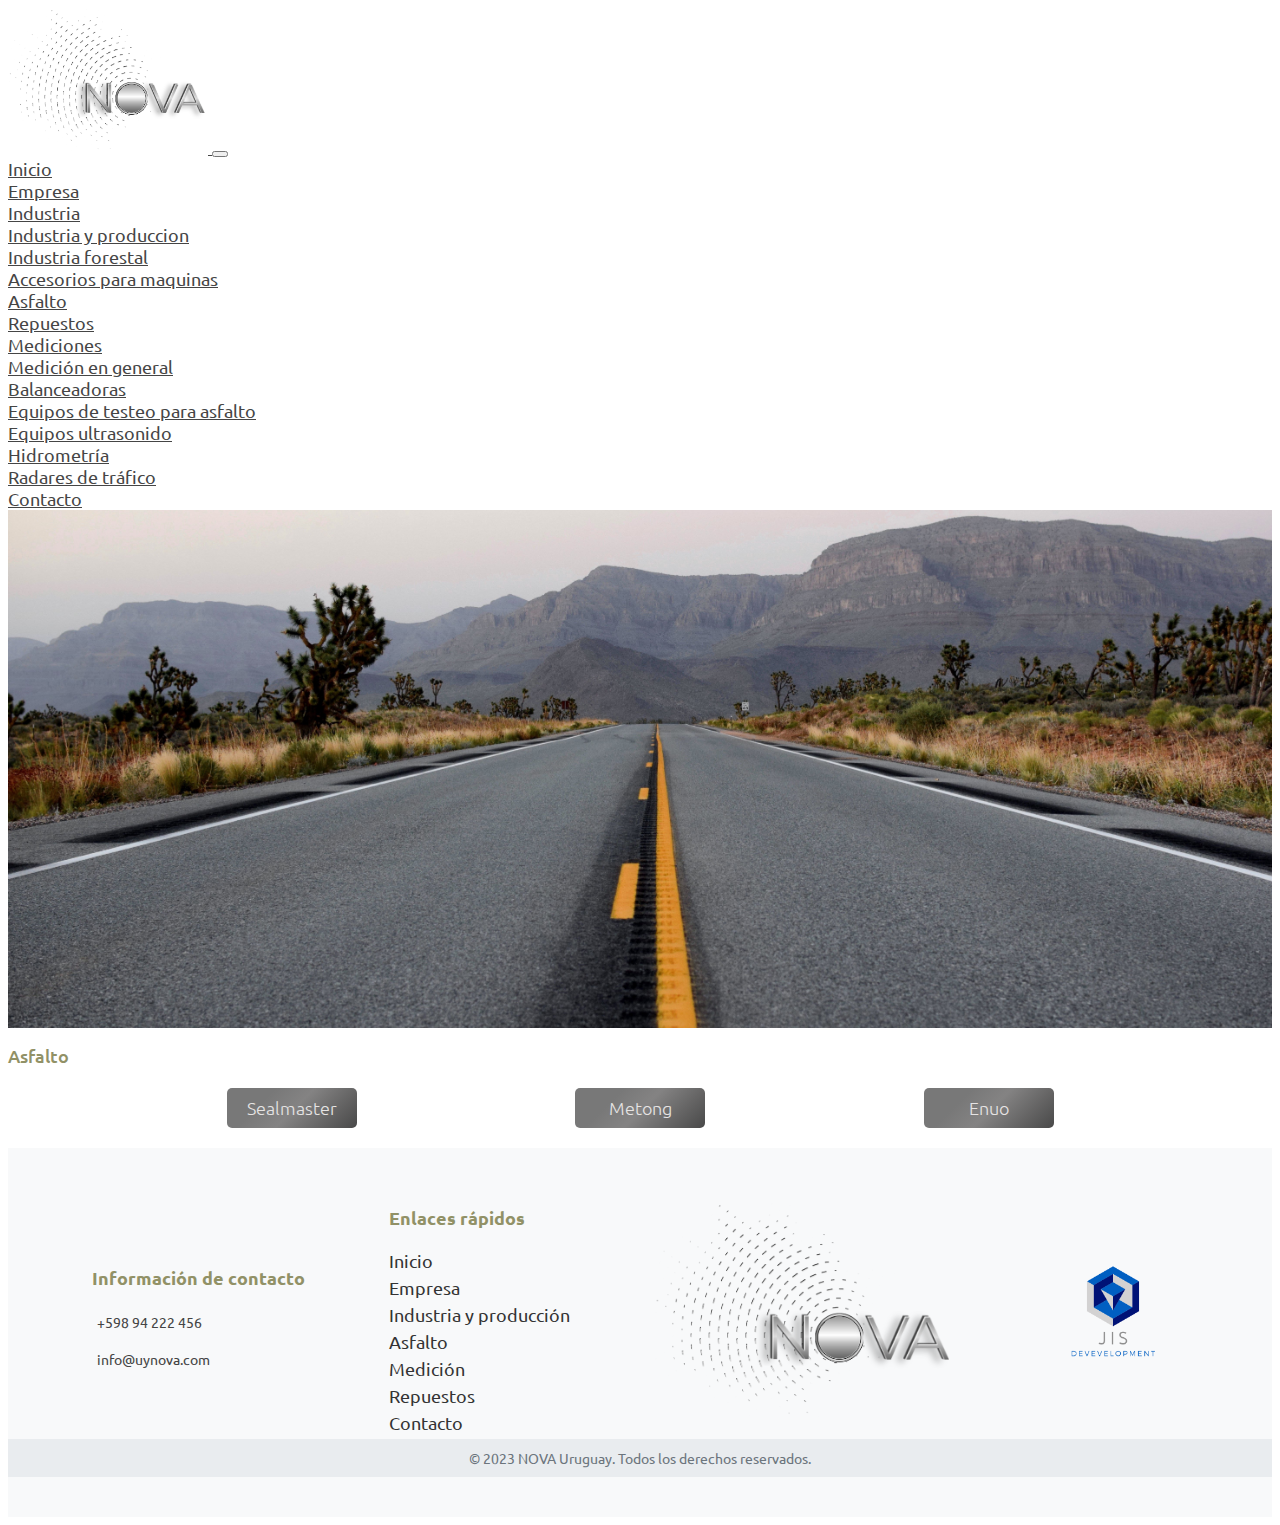
==== commit a37646de: "Agrego pagina Accesorios para maquinas" ====
--- a/Paginas/Asfalto.html
+++ b/Paginas/Asfalto.html
@@ -4,6 +4,10 @@
         <meta charset="UTF-8">
         <meta
         name="viewport" content="width=device-width, initial-scale=1.0">
+        <!-- Palabras clave -->
+        <meta name="keywords" content="importacion, importaciones, Uruguay, asfalto, industria, produccion, repuestos, medicion, mediciones, maquinas">
+        <!-- Descripcion del sitio -->
+        <meta name="description" content="Bienvenidos a Nova Uruguay, somos una empresa con la misión de suministrar servicios de importación, logística ofreciendo productos innovadores, de calidad y con la mejor relación costo beneficio del mercado. Nuestra principal política es satisfacer plenamente las necesidades de nuestros clientes en la preventa, venta y servicio post venta de todos nuestros suministros.">
         <!-- Bootstrap 5.2 -->
         <link
         href="https://cdn.jsdelivr.net/npm/bootstrap@5.2.3/dist/css/bootstrap.min.css" rel="stylesheet" integrity="sha384-rbsA2VBKQhggwzxH7pPCaAqO46MgnOM80zW1RWuH61DGLwZJEdK2Kadq2F9CUG65" crossorigin="anonymous">
@@ -15,9 +19,14 @@
         <link rel="preconnect" href="https://fonts.gstatic.com" crossorigin>
         <link
         href="https://fonts.googleapis.com/css2?family=Ubuntu:wght@300;400;500&display=swap" rel="stylesheet">
+        <!-- Favicon -->
+        <link rel="apple-touch-icon" sizes="180x180" href="../Assets/Logo/favicon_io/apple-touch-icon.png">
+        <link rel="icon" type="image/png" sizes="32x32" href="../Assets/Logo/favicon_io/favicon-32x32.png">
+        <link rel="icon" type="image/png" sizes="16x16" href="../Assets/Logo/favicon_io/favicon-16x16.png">
+        <link rel="manifest" href="../site.webmanifest">
         <!-- Estilos.css -->
         <link rel="stylesheet" href="../estilos.css">
-        <title>Asfalto Nova Group</title>
+        <title>Asfalto Nova Uruguay</title>
     </head>
     <body>
         <header>
@@ -38,8 +47,21 @@
                             <li class="nav-item">
                                 <a class="nav-link" href="./Empresa.html">Empresa</a>
                             </li>
-                            <li class="nav-item">
-                                <a class="nav-link" href="./MedioAmbiente.html">Medio Ambiente</a>
+                            <li class="nav-item dropdown">
+                                <a class="nav-link dropdown-toggle" href="#" role="button" data-bs-toggle="dropdown" aria-expanded="false">
+                                    Industria
+                                </a>
+                                <ul class="dropdown-menu">
+                                    <li>
+                                        <a class="dropdown-item" href="./MedioAmbiente.html">Industria y produccion</a>
+                                    </li>
+                                    <li>
+                                        <a class="dropdown-item" href="./IndustriaForestal.html">Industria forestal</a>
+                                    </li>
+                                    <li>
+                                        <a class="dropdown-item" href="./AccesoriosParaMaquinas.html">Accesorios para maquinas</a>
+                                    </li>
+                                </ul>
                             </li>
                             <li class="nav-item">
                                 <a class="nav-link" href="#">Asfalto</a>
--- a/estilos.css
+++ b/estilos.css
@@ -181,6 +181,9 @@
   display: flex;
   flex-direction: row;
   justify-content: space-evenly;
+  flex-wrap: wrap;
+  column-gap: 10px;
+  row-gap: 10px;
 }
 
 .servCard {
@@ -410,6 +413,16 @@
 }
 
 /* Fin pagina Medio Ambiente */
+/* Comienza pagina Accesorios para maquinas */
+.imgPoqutec {
+  margin: auto;
+  width: 70%;
+}
+.imgPoqutec img {
+  width: 100%;
+}
+
+/* Fin pagina Accesorios para maquinas */
 /* Comienza pagina Repuestos */
 .containerLogos {
   display: flex;
